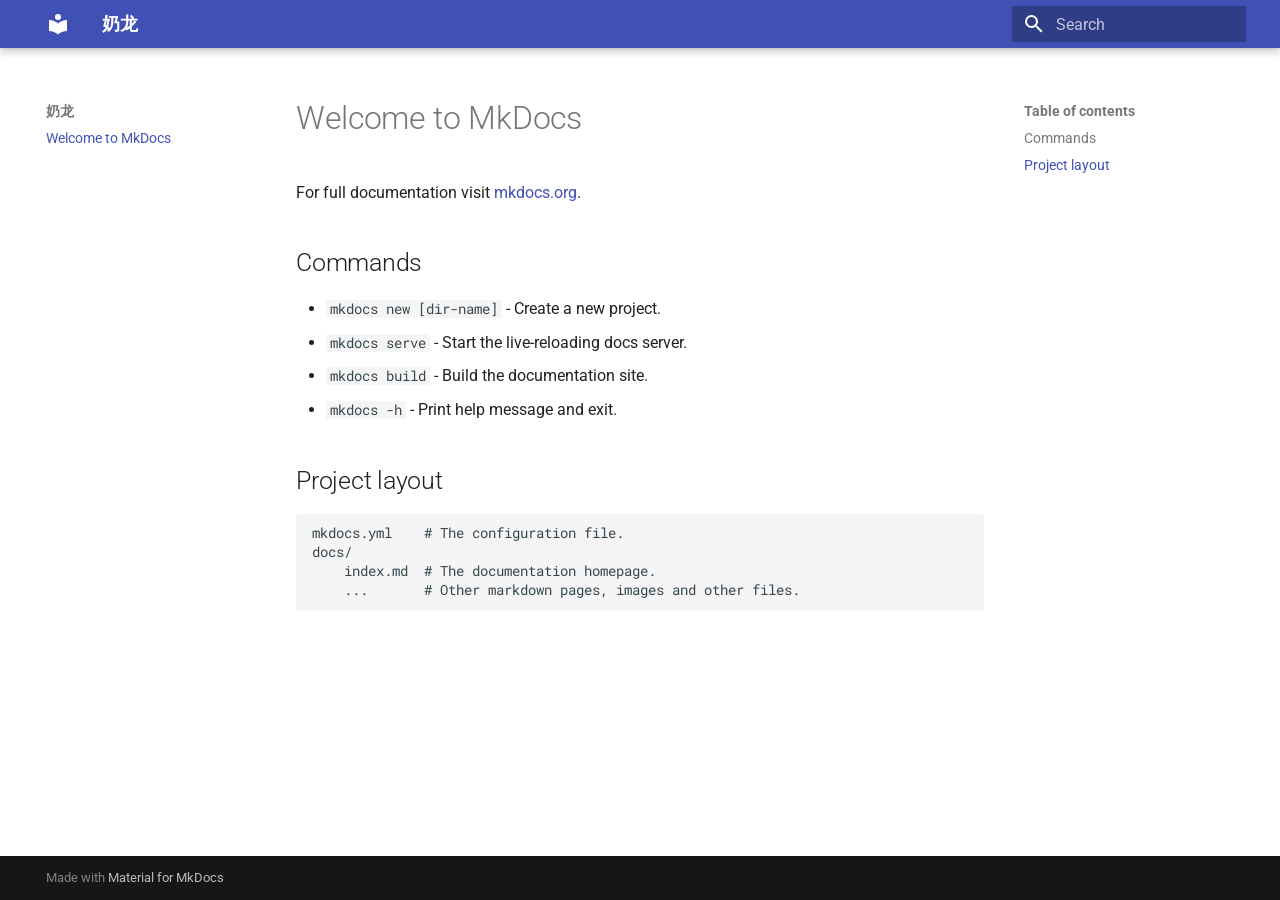
==== index.html @ 329e3f60 "Deployed 89d21f0 with MkDocs version: 1.6.1" ====
<!doctype html>
<html lang="en" class="no-js">
  <head>
    
      <meta charset="utf-8">
      <meta name="viewport" content="width=device-width,initial-scale=1">
      
      
      
      
      
      
      <link rel="icon" href="assets/images/favicon.png">
      <meta name="generator" content="mkdocs-1.6.1, mkdocs-material-9.6.15">
    
    
      
        <title>奶龙</title>
      
    
    
      <link rel="stylesheet" href="assets/stylesheets/main.342714a4.min.css">
      
      


    
    
      
    
    
      
        
        
        <link rel="preconnect" href="https://fonts.gstatic.com" crossorigin>
        <link rel="stylesheet" href="https://fonts.googleapis.com/css?family=Roboto:300,300i,400,400i,700,700i%7CRoboto+Mono:400,400i,700,700i&display=fallback">
        <style>:root{--md-text-font:"Roboto";--md-code-font:"Roboto Mono"}</style>
      
    
    
    <script>__md_scope=new URL(".",location),__md_hash=e=>[...e].reduce(((e,_)=>(e<<5)-e+_.charCodeAt(0)),0),__md_get=(e,_=localStorage,t=__md_scope)=>JSON.parse(_.getItem(t.pathname+"."+e)),__md_set=(e,_,t=localStorage,a=__md_scope)=>{try{t.setItem(a.pathname+"."+e,JSON.stringify(_))}catch(e){}}</script>
    
      

    
    
    
  </head>
  
  
    <body dir="ltr">
  
    
    <input class="md-toggle" data-md-toggle="drawer" type="checkbox" id="__drawer" autocomplete="off">
    <input class="md-toggle" data-md-toggle="search" type="checkbox" id="__search" autocomplete="off">
    <label class="md-overlay" for="__drawer"></label>
    <div data-md-component="skip">
      
        
        <a href="#welcome-to-mkdocs" class="md-skip">
          Skip to content
        </a>
      
    </div>
    <div data-md-component="announce">
      
    </div>
    
    
      

  

<header class="md-header md-header--shadow" data-md-component="header">
  <nav class="md-header__inner md-grid" aria-label="Header">
    <a href="." title="奶龙" class="md-header__button md-logo" aria-label="奶龙" data-md-component="logo">
      
  
  <svg xmlns="http://www.w3.org/2000/svg" viewBox="0 0 24 24"><path d="M12 8a3 3 0 0 0 3-3 3 3 0 0 0-3-3 3 3 0 0 0-3 3 3 3 0 0 0 3 3m0 3.54C9.64 9.35 6.5 8 3 8v11c3.5 0 6.64 1.35 9 3.54 2.36-2.19 5.5-3.54 9-3.54V8c-3.5 0-6.64 1.35-9 3.54"/></svg>

    </a>
    <label class="md-header__button md-icon" for="__drawer">
      
      <svg xmlns="http://www.w3.org/2000/svg" viewBox="0 0 24 24"><path d="M3 6h18v2H3zm0 5h18v2H3zm0 5h18v2H3z"/></svg>
    </label>
    <div class="md-header__title" data-md-component="header-title">
      <div class="md-header__ellipsis">
        <div class="md-header__topic">
          <span class="md-ellipsis">
            奶龙
          </span>
        </div>
        <div class="md-header__topic" data-md-component="header-topic">
          <span class="md-ellipsis">
            
              Welcome to MkDocs
            
          </span>
        </div>
      </div>
    </div>
    
    
      <script>var palette=__md_get("__palette");if(palette&&palette.color){if("(prefers-color-scheme)"===palette.color.media){var media=matchMedia("(prefers-color-scheme: light)"),input=document.querySelector(media.matches?"[data-md-color-media='(prefers-color-scheme: light)']":"[data-md-color-media='(prefers-color-scheme: dark)']");palette.color.media=input.getAttribute("data-md-color-media"),palette.color.scheme=input.getAttribute("data-md-color-scheme"),palette.color.primary=input.getAttribute("data-md-color-primary"),palette.color.accent=input.getAttribute("data-md-color-accent")}for(var[key,value]of Object.entries(palette.color))document.body.setAttribute("data-md-color-"+key,value)}</script>
    
    
    
      
      
        <label class="md-header__button md-icon" for="__search">
          
          <svg xmlns="http://www.w3.org/2000/svg" viewBox="0 0 24 24"><path d="M9.5 3A6.5 6.5 0 0 1 16 9.5c0 1.61-.59 3.09-1.56 4.23l.27.27h.79l5 5-1.5 1.5-5-5v-.79l-.27-.27A6.52 6.52 0 0 1 9.5 16 6.5 6.5 0 0 1 3 9.5 6.5 6.5 0 0 1 9.5 3m0 2C7 5 5 7 5 9.5S7 14 9.5 14 14 12 14 9.5 12 5 9.5 5"/></svg>
        </label>
        <div class="md-search" data-md-component="search" role="dialog">
  <label class="md-search__overlay" for="__search"></label>
  <div class="md-search__inner" role="search">
    <form class="md-search__form" name="search">
      <input type="text" class="md-search__input" name="query" aria-label="Search" placeholder="Search" autocapitalize="off" autocorrect="off" autocomplete="off" spellcheck="false" data-md-component="search-query" required>
      <label class="md-search__icon md-icon" for="__search">
        
        <svg xmlns="http://www.w3.org/2000/svg" viewBox="0 0 24 24"><path d="M9.5 3A6.5 6.5 0 0 1 16 9.5c0 1.61-.59 3.09-1.56 4.23l.27.27h.79l5 5-1.5 1.5-5-5v-.79l-.27-.27A6.52 6.52 0 0 1 9.5 16 6.5 6.5 0 0 1 3 9.5 6.5 6.5 0 0 1 9.5 3m0 2C7 5 5 7 5 9.5S7 14 9.5 14 14 12 14 9.5 12 5 9.5 5"/></svg>
        
        <svg xmlns="http://www.w3.org/2000/svg" viewBox="0 0 24 24"><path d="M20 11v2H8l5.5 5.5-1.42 1.42L4.16 12l7.92-7.92L13.5 5.5 8 11z"/></svg>
      </label>
      <nav class="md-search__options" aria-label="Search">
        
        <button type="reset" class="md-search__icon md-icon" title="Clear" aria-label="Clear" tabindex="-1">
          
          <svg xmlns="http://www.w3.org/2000/svg" viewBox="0 0 24 24"><path d="M19 6.41 17.59 5 12 10.59 6.41 5 5 6.41 10.59 12 5 17.59 6.41 19 12 13.41 17.59 19 19 17.59 13.41 12z"/></svg>
        </button>
      </nav>
      
    </form>
    <div class="md-search__output">
      <div class="md-search__scrollwrap" tabindex="0" data-md-scrollfix>
        <div class="md-search-result" data-md-component="search-result">
          <div class="md-search-result__meta">
            Initializing search
          </div>
          <ol class="md-search-result__list" role="presentation"></ol>
        </div>
      </div>
    </div>
  </div>
</div>
      
    
    
  </nav>
  
</header>
    
    <div class="md-container" data-md-component="container">
      
      
        
          
        
      
      <main class="md-main" data-md-component="main">
        <div class="md-main__inner md-grid">
          
            
              
              <div class="md-sidebar md-sidebar--primary" data-md-component="sidebar" data-md-type="navigation" >
                <div class="md-sidebar__scrollwrap">
                  <div class="md-sidebar__inner">
                    



<nav class="md-nav md-nav--primary" aria-label="Navigation" data-md-level="0">
  <label class="md-nav__title" for="__drawer">
    <a href="." title="奶龙" class="md-nav__button md-logo" aria-label="奶龙" data-md-component="logo">
      
  
  <svg xmlns="http://www.w3.org/2000/svg" viewBox="0 0 24 24"><path d="M12 8a3 3 0 0 0 3-3 3 3 0 0 0-3-3 3 3 0 0 0-3 3 3 3 0 0 0 3 3m0 3.54C9.64 9.35 6.5 8 3 8v11c3.5 0 6.64 1.35 9 3.54 2.36-2.19 5.5-3.54 9-3.54V8c-3.5 0-6.64 1.35-9 3.54"/></svg>

    </a>
    奶龙
  </label>
  
  <ul class="md-nav__list" data-md-scrollfix>
    
      
      
  
  
    
  
  
  
    <li class="md-nav__item md-nav__item--active">
      
      <input class="md-nav__toggle md-toggle" type="checkbox" id="__toc">
      
      
        
      
      
        <label class="md-nav__link md-nav__link--active" for="__toc">
          
  
  
  <span class="md-ellipsis">
    Welcome to MkDocs
    
  </span>
  

          <span class="md-nav__icon md-icon"></span>
        </label>
      
      <a href="." class="md-nav__link md-nav__link--active">
        
  
  
  <span class="md-ellipsis">
    Welcome to MkDocs
    
  </span>
  

      </a>
      
        

<nav class="md-nav md-nav--secondary" aria-label="Table of contents">
  
  
  
    
  
  
    <label class="md-nav__title" for="__toc">
      <span class="md-nav__icon md-icon"></span>
      Table of contents
    </label>
    <ul class="md-nav__list" data-md-component="toc" data-md-scrollfix>
      
        <li class="md-nav__item">
  <a href="#commands" class="md-nav__link">
    <span class="md-ellipsis">
      Commands
    </span>
  </a>
  
</li>
      
        <li class="md-nav__item">
  <a href="#project-layout" class="md-nav__link">
    <span class="md-ellipsis">
      Project layout
    </span>
  </a>
  
</li>
      
    </ul>
  
</nav>
      
    </li>
  

    
  </ul>
</nav>
                  </div>
                </div>
              </div>
            
            
              
              <div class="md-sidebar md-sidebar--secondary" data-md-component="sidebar" data-md-type="toc" >
                <div class="md-sidebar__scrollwrap">
                  <div class="md-sidebar__inner">
                    

<nav class="md-nav md-nav--secondary" aria-label="Table of contents">
  
  
  
    
  
  
    <label class="md-nav__title" for="__toc">
      <span class="md-nav__icon md-icon"></span>
      Table of contents
    </label>
    <ul class="md-nav__list" data-md-component="toc" data-md-scrollfix>
      
        <li class="md-nav__item">
  <a href="#commands" class="md-nav__link">
    <span class="md-ellipsis">
      Commands
    </span>
  </a>
  
</li>
      
        <li class="md-nav__item">
  <a href="#project-layout" class="md-nav__link">
    <span class="md-ellipsis">
      Project layout
    </span>
  </a>
  
</li>
      
    </ul>
  
</nav>
                  </div>
                </div>
              </div>
            
          
          
            <div class="md-content" data-md-component="content">
              <article class="md-content__inner md-typeset">
                
                  



<h1 id="welcome-to-mkdocs">Welcome to MkDocs</h1>
<p>For full documentation visit <a href="https://www.mkdocs.org">mkdocs.org</a>.</p>
<h2 id="commands">Commands</h2>
<ul>
<li><code>mkdocs new [dir-name]</code> - Create a new project.</li>
<li><code>mkdocs serve</code> - Start the live-reloading docs server.</li>
<li><code>mkdocs build</code> - Build the documentation site.</li>
<li><code>mkdocs -h</code> - Print help message and exit.</li>
</ul>
<h2 id="project-layout">Project layout</h2>
<pre><code>mkdocs.yml    # The configuration file.
docs/
    index.md  # The documentation homepage.
    ...       # Other markdown pages, images and other files.
</code></pre>












                
              </article>
            </div>
          
          
<script>var target=document.getElementById(location.hash.slice(1));target&&target.name&&(target.checked=target.name.startsWith("__tabbed_"))</script>
        </div>
        
      </main>
      
        <footer class="md-footer">
  
  <div class="md-footer-meta md-typeset">
    <div class="md-footer-meta__inner md-grid">
      <div class="md-copyright">
  
  
    Made with
    <a href="https://squidfunk.github.io/mkdocs-material/" target="_blank" rel="noopener">
      Material for MkDocs
    </a>
  
</div>
      
    </div>
  </div>
</footer>
      
    </div>
    <div class="md-dialog" data-md-component="dialog">
      <div class="md-dialog__inner md-typeset"></div>
    </div>
    
    
    
      
      <script id="__config" type="application/json">{"base": ".", "features": [], "search": "assets/javascripts/workers/search.d50fe291.min.js", "tags": null, "translations": {"clipboard.copied": "Copied to clipboard", "clipboard.copy": "Copy to clipboard", "search.result.more.one": "1 more on this page", "search.result.more.other": "# more on this page", "search.result.none": "No matching documents", "search.result.one": "1 matching document", "search.result.other": "# matching documents", "search.result.placeholder": "Type to start searching", "search.result.term.missing": "Missing", "select.version": "Select version"}, "version": null}</script>
    
    
      <script src="assets/javascripts/bundle.56ea9cef.min.js"></script>
      
    
  </body>
</html>
---- assets/stylesheets/main.342714a4.min.css ----
@charset "UTF-8";html{-webkit-text-size-adjust:none;-moz-text-size-adjust:none;text-size-adjust:none;box-sizing:border-box}*,:after,:before{box-sizing:inherit}@media (prefers-reduced-motion){*,:after,:before{transition:none!important}}body{margin:0}a,button,input,label{-webkit-tap-highlight-color:transparent}a{color:inherit;text-decoration:none}hr{border:0;box-sizing:initial;display:block;height:.05rem;overflow:visible;padding:0}small{font-size:80%}sub,sup{line-height:1em}img{border-style:none}table{border-collapse:initial;border-spacing:0}td,th{font-weight:400;vertical-align:top}button{background:#0000;border:0;font-family:inherit;font-size:inherit;margin:0;padding:0}input{border:0;outline:none}:root{--md-primary-fg-color:#4051b5;--md-primary-fg-color--light:#5d6cc0;--md-primary-fg-color--dark:#303fa1;--md-primary-bg-color:#fff;--md-primary-bg-color--light:#ffffffb3;--md-accent-fg-color:#526cfe;--md-accent-fg-color--transparent:#526cfe1a;--md-accent-bg-color:#fff;--md-accent-bg-color--light:#ffffffb3}[data-md-color-scheme=default]{color-scheme:light}[data-md-color-scheme=default] img[src$="#gh-dark-mode-only"],[data-md-color-scheme=default] img[src$="#only-dark"]{display:none}:root,[data-md-color-scheme=default]{--md-hue:225deg;--md-default-fg-color:#000000de;--md-default-fg-color--light:#0000008a;--md-default-fg-color--lighter:#00000052;--md-default-fg-color--lightest:#00000012;--md-default-bg-color:#fff;--md-default-bg-color--light:#ffffffb3;--md-default-bg-color--lighter:#ffffff4d;--md-default-bg-color--lightest:#ffffff1f;--md-code-fg-color:#36464e;--md-code-bg-color:#f5f5f5;--md-code-hl-color:#4287ff;--md-code-hl-color--light:#4287ff1a;--md-code-hl-number-color:#d52a2a;--md-code-hl-special-color:#db1457;--md-code-hl-function-color:#a846b9;--md-code-hl-constant-color:#6e59d9;--md-code-hl-keyword-color:#3f6ec6;--md-code-hl-string-color:#1c7d4d;--md-code-hl-name-color:var(--md-code-fg-color);--md-code-hl-operator-color:var(--md-default-fg-color--light);--md-code-hl-punctuation-color:var(--md-default-fg-color--light);--md-code-hl-comment-color:var(--md-default-fg-color--light);--md-code-hl-generic-color:var(--md-default-fg-color--light);--md-code-hl-variable-color:var(--md-default-fg-color--light);--md-typeset-color:var(--md-default-fg-color);--md-typeset-a-color:var(--md-primary-fg-color);--md-typeset-del-color:#f5503d26;--md-typeset-ins-color:#0bd57026;--md-typeset-kbd-color:#fafafa;--md-typeset-kbd-accent-color:#fff;--md-typeset-kbd-border-color:#b8b8b8;--md-typeset-mark-color:#ffff0080;--md-typeset-table-color:#0000001f;--md-typeset-table-color--light:rgba(0,0,0,.035);--md-admonition-fg-color:var(--md-default-fg-color);--md-admonition-bg-color:var(--md-default-bg-color);--md-warning-fg-color:#000000de;--md-warning-bg-color:#ff9;--md-footer-fg-color:#fff;--md-footer-fg-color--light:#ffffffb3;--md-footer-fg-color--lighter:#ffffff73;--md-footer-bg-color:#000000de;--md-footer-bg-color--dark:#00000052;--md-shadow-z1:0 0.2rem 0.5rem #0000000d,0 0 0.05rem #0000001a;--md-shadow-z2:0 0.2rem 0.5rem #0000001a,0 0 0.05rem #00000040;--md-shadow-z3:0 0.2rem 0.5rem #0003,0 0 0.05rem #00000059}.md-icon svg{fill:currentcolor;display:block;height:1.2rem;width:1.2rem}body{-webkit-font-smoothing:antialiased;-moz-osx-font-smoothing:grayscale;--md-text-font-family:var(--md-text-font,_),-apple-system,BlinkMacSystemFont,Helvetica,Arial,sans-serif;--md-code-font-family:var(--md-code-font,_),SFMono-Regular,Consolas,Menlo,monospace}aside,body,input{font-feature-settings:"kern","liga";color:var(--md-typeset-color);font-family:var(--md-text-font-family)}code,kbd,pre{font-feature-settings:"kern";font-family:var(--md-code-font-family)}:root{--md-typeset-table-sort-icon:url('data:image/svg+xml;charset=utf-8,<svg xmlns="http://www.w3.org/2000/svg" viewBox="0 0 24 24"><path d="m18 21-4-4h3V7h-3l4-4 4 4h-3v10h3M2 19v-2h10v2M2 13v-2h7v2M2 7V5h4v2z"/></svg>');--md-typeset-table-sort-icon--asc:url('data:image/svg+xml;charset=utf-8,<svg xmlns="http://www.w3.org/2000/svg" viewBox="0 0 24 24"><path d="M19 17h3l-4 4-4-4h3V3h2M2 17h10v2H2M6 5v2H2V5m0 6h7v2H2z"/></svg>');--md-typeset-table-sort-icon--desc:url('data:image/svg+xml;charset=utf-8,<svg xmlns="http://www.w3.org/2000/svg" viewBox="0 0 24 24"><path d="M19 7h3l-4-4-4 4h3v14h2M2 17h10v2H2M6 5v2H2V5m0 6h7v2H2z"/></svg>')}.md-typeset{-webkit-print-color-adjust:exact;color-adjust:exact;font-size:.8rem;line-height:1.6;overflow-wrap:break-word}@media print{.md-typeset{font-size:.68rem}}.md-typeset blockquote,.md-typeset dl,.md-typeset figure,.md-typeset ol,.md-typeset pre,.md-typeset ul{margin-bottom:1em;margin-top:1em}.md-typeset h1{color:var(--md-default-fg-color--light);font-size:2em;line-height:1.3;margin:0 0 1.25em}.md-typeset h1,.md-typeset h2{font-weight:300;letter-spacing:-.01em}.md-typeset h2{font-size:1.5625em;line-height:1.4;margin:1.6em 0 .64em}.md-typeset h3{font-size:1.25em;font-weight:400;letter-spacing:-.01em;line-height:1.5;margin:1.6em 0 .8em}.md-typeset h2+h3{margin-top:.8em}.md-typeset h4{font-weight:700;letter-spacing:-.01em;margin:1em 0}.md-typeset h5,.md-typeset h6{color:var(--md-default-fg-color--light);font-size:.8em;font-weight:700;letter-spacing:-.01em;margin:1.25em 0}.md-typeset h5{text-transform:uppercase}.md-typeset h5 code{text-transform:none}.md-typeset hr{border-bottom:.05rem solid var(--md-default-fg-color--lightest);display:flow-root;margin:1.5em 0}.md-typeset a{color:var(--md-typeset-a-color);word-break:break-word}.md-typeset a,.md-typeset a:before{transition:color 125ms}.md-typeset a:focus,.md-typeset a:hover{color:var(--md-accent-fg-color)}.md-typeset a:focus code,.md-typeset a:hover code{background-color:var(--md-accent-fg-color--transparent)}.md-typeset a code{color:currentcolor;transition:background-color 125ms}.md-typeset a.focus-visible{outline-color:var(--md-accent-fg-color);outline-offset:.2rem}.md-typeset code,.md-typeset kbd,.md-typeset pre{color:var(--md-code-fg-color);direction:ltr;font-variant-ligatures:none}@media print{.md-typeset code,.md-typeset kbd,.md-typeset pre{white-space:pre-wrap}}.md-typeset code{background-color:var(--md-code-bg-color);border-radius:.1rem;-webkit-box-decoration-break:clone;box-decoration-break:clone;font-size:.85em;padding:0 .2941176471em;word-break:break-word}.md-typeset code:not(.focus-visible){-webkit-tap-highlight-color:transparent;outline:none}.md-typeset pre{display:flow-root;line-height:1.4;position:relative}.md-typeset pre>code{-webkit-box-decoration-break:slice;box-decoration-break:slice;box-shadow:none;display:block;margin:0;outline-color:var(--md-accent-fg-color);overflow:auto;padding:.7720588235em 1.1764705882em;scrollbar-color:var(--md-default-fg-color--lighter) #0000;scrollbar-width:thin;touch-action:auto;word-break:normal}.md-typeset pre>code:hover{scrollbar-color:var(--md-accent-fg-color) #0000}.md-typeset pre>code::-webkit-scrollbar{height:.2rem;width:.2rem}.md-typeset pre>code::-webkit-scrollbar-thumb{background-color:var(--md-default-fg-color--lighter)}.md-typeset pre>code::-webkit-scrollbar-thumb:hover{background-color:var(--md-accent-fg-color)}.md-typeset kbd{background-color:var(--md-typeset-kbd-color);border-radius:.1rem;box-shadow:0 .1rem 0 .05rem var(--md-typeset-kbd-border-color),0 .1rem 0 var(--md-typeset-kbd-border-color),0 -.1rem .2rem var(--md-typeset-kbd-accent-color) inset;color:var(--md-default-fg-color);display:inline-block;font-size:.75em;padding:0 .6666666667em;vertical-align:text-top;word-break:break-word}.md-typeset mark{background-color:var(--md-typeset-mark-color);-webkit-box-decoration-break:clone;box-decoration-break:clone;color:inherit;word-break:break-word}.md-typeset abbr{border-bottom:.05rem dotted var(--md-default-fg-color--light);cursor:help;text-decoration:none}.md-typeset small{opacity:.75}[dir=ltr] .md-typeset sub,[dir=ltr] .md-typeset sup{margin-left:.078125em}[dir=rtl] .md-typeset sub,[dir=rtl] .md-typeset sup{margin-right:.078125em}[dir=ltr] .md-typeset blockquote{padding-left:.6rem}[dir=rtl] .md-typeset blockquote{padding-right:.6rem}[dir=ltr] .md-typeset blockquote{border-left:.2rem solid var(--md-default-fg-color--lighter)}[dir=rtl] .md-typeset blockquote{border-right:.2rem solid var(--md-default-fg-color--lighter)}.md-typeset blockquote{color:var(--md-default-fg-color--light);margin-left:0;margin-right:0}.md-typeset ul{list-style-type:disc}.md-typeset ul[type]{list-style-type:revert-layer}[dir=ltr] .md-typeset ol,[dir=ltr] .md-typeset ul{margin-left:.625em}[dir=rtl] .md-typeset ol,[dir=rtl] .md-typeset ul{margin-right:.625em}.md-typeset ol,.md-typeset ul{padding:0}.md-typeset ol:not([hidden]),.md-typeset ul:not([hidden]){display:flow-root}.md-typeset ol ol,.md-typeset ul ol{list-style-type:lower-alpha}.md-typeset ol ol ol,.md-typeset ul ol ol{list-style-type:lower-roman}.md-typeset ol ol ol ol,.md-typeset ul ol ol ol{list-style-type:upper-alpha}.md-typeset ol ol ol ol ol,.md-typeset ul ol ol ol ol{list-style-type:upper-roman}.md-typeset ol[type],.md-typeset ul[type]{list-style-type:revert-layer}[dir=ltr] .md-typeset ol li,[dir=ltr] .md-typeset ul li{margin-left:1.25em}[dir=rtl] .md-typeset ol li,[dir=rtl] .md-typeset ul li{margin-right:1.25em}.md-typeset ol li,.md-typeset ul li{margin-bottom:.5em}.md-typeset ol li blockquote,.md-typeset ol li p,.md-typeset ul li blockquote,.md-typeset ul li p{margin:.5em 0}.md-typeset ol li:last-child,.md-typeset ul li:last-child{margin-bottom:0}[dir=ltr] .md-typeset ol li ol,[dir=ltr] .md-typeset ol li ul,[dir=ltr] .md-typeset ul li ol,[dir=ltr] .md-typeset ul li ul{margin-left:.625em}[dir=rtl] .md-typeset ol li ol,[dir=rtl] .md-typeset ol li ul,[dir=rtl] .md-typeset ul li ol,[dir=rtl] .md-typeset ul li ul{margin-right:.625em}.md-typeset ol li ol,.md-typeset ol li ul,.md-typeset ul li ol,.md-typeset ul li ul{margin-bottom:.5em;margin-top:.5em}[dir=ltr] .md-typeset dd{margin-left:1.875em}[dir=rtl] .md-typeset dd{margin-right:1.875em}.md-typeset dd{margin-bottom:1.5em;margin-top:1em}.md-typeset img,.md-typeset svg,.md-typeset video{height:auto;max-width:100%}.md-typeset img[align=left]{margin:1em 1em 1em 0}.md-typeset img[align=right]{margin:1em 0 1em 1em}.md-typeset img[align]:only-child{margin-top:0}.md-typeset figure{display:flow-root;margin:1em auto;max-width:100%;text-align:center;width:-moz-fit-content;width:fit-content}.md-typeset figure img{display:block;margin:0 auto}.md-typeset figcaption{font-style:italic;margin:1em auto;max-width:24rem}.md-typeset iframe{max-width:100%}.md-typeset table:not([class]){background-color:var(--md-default-bg-color);border:.05rem solid var(--md-typeset-table-color);border-radius:.1rem;display:inline-block;font-size:.64rem;max-width:100%;overflow:auto;touch-action:auto}@media print{.md-typeset table:not([class]){display:table}}.md-typeset table:not([class])+*{margin-top:1.5em}.md-typeset table:not([class]) td>:first-child,.md-typeset table:not([class]) th>:first-child{margin-top:0}.md-typeset table:not([class]) td>:last-child,.md-typeset table:not([class]) th>:last-child{margin-bottom:0}.md-typeset table:not([class]) td:not([align]),.md-typeset table:not([class]) th:not([align]){text-align:left}[dir=rtl] .md-typeset table:not([class]) td:not([align]),[dir=rtl] .md-typeset table:not([class]) th:not([align]){text-align:right}.md-typeset table:not([class]) th{font-weight:700;min-width:5rem;padding:.9375em 1.25em;vertical-align:top}.md-typeset table:not([class]) td{border-top:.05rem solid var(--md-typeset-table-color);padding:.9375em 1.25em;vertical-align:top}.md-typeset table:not([class]) tbody tr{transition:background-color 125ms}.md-typeset table:not([class]) tbody tr:hover{background-color:var(--md-typeset-table-color--light);box-shadow:0 .05rem 0 var(--md-default-bg-color) inset}.md-typeset table:not([class]) a{word-break:normal}.md-typeset table th[role=columnheader]{cursor:pointer}[dir=ltr] .md-typeset table th[role=columnheader]:after{margin-left:.5em}[dir=rtl] .md-typeset table th[role=columnheader]:after{margin-right:.5em}.md-typeset table th[role=columnheader]:after{content:"";display:inline-block;height:1.2em;-webkit-mask-image:var(--md-typeset-table-sort-icon);mask-image:var(--md-typeset-table-sort-icon);-webkit-mask-repeat:no-repeat;mask-repeat:no-repeat;-webkit-mask-size:contain;mask-size:contain;transition:background-color 125ms;vertical-align:text-bottom;width:1.2em}.md-typeset table th[role=columnheader]:hover:after{background-color:var(--md-default-fg-color--lighter)}.md-typeset table th[role=columnheader][aria-sort=ascending]:after{background-color:var(--md-default-fg-color--light);-webkit-mask-image:var(--md-typeset-table-sort-icon--asc);mask-image:var(--md-typeset-table-sort-icon--asc)}.md-typeset table th[role=columnheader][aria-sort=descending]:after{background-color:var(--md-default-fg-color--light);-webkit-mask-image:var(--md-typeset-table-sort-icon--desc);mask-image:var(--md-typeset-table-sort-icon--desc)}.md-typeset__scrollwrap{margin:1em -.8rem;overflow-x:auto;touch-action:auto}.md-typeset__table{display:inline-block;margin-bottom:.5em;padding:0 .8rem}@media print{.md-typeset__table{display:block}}html .md-typeset__table table{display:table;margin:0;overflow:hidden;width:100%}@media screen and (max-width:44.984375em){.md-content__inner>pre{margin:1em -.8rem}.md-content__inner>pre code{border-radius:0}}.md-typeset .md-author{border-radius:100%;display:block;flex-shrink:0;height:1.6rem;overflow:hidden;position:relative;transition:color 125ms,transform 125ms;width:1.6rem}.md-typeset .md-author img{display:block}.md-typeset .md-author--more{background:var(--md-default-fg-color--lightest);color:var(--md-default-fg-color--lighter);font-size:.6rem;font-weight:700;line-height:1.6rem;text-align:center}.md-typeset .md-author--long{height:2.4rem;width:2.4rem}.md-typeset a.md-author{transform:scale(1)}.md-typeset a.md-author img{border-radius:100%;filter:grayscale(100%) opacity(75%);transition:filter 125ms}.md-typeset a.md-author:focus,.md-typeset a.md-author:hover{transform:scale(1.1);z-index:1}.md-typeset a.md-author:focus img,.md-typeset a.md-author:hover img{filter:grayscale(0)}.md-banner{background-color:var(--md-footer-bg-color);color:var(--md-footer-fg-color);overflow:auto}@media print{.md-banner{display:none}}.md-banner--warning{background-color:var(--md-warning-bg-color);color:var(--md-warning-fg-color)}.md-banner__inner{font-size:.7rem;margin:.6rem auto;padding:0 .8rem}[dir=ltr] .md-banner__button{float:right}[dir=rtl] .md-banner__button{float:left}.md-banner__button{color:inherit;cursor:pointer;transition:opacity .25s}.no-js .md-banner__button{display:none}.md-banner__button:hover{opacity:.7}html{font-size:125%;height:100%;overflow-x:hidden}@media screen and (min-width:100em){html{font-size:137.5%}}@media screen and (min-width:125em){html{font-size:150%}}body{background-color:var(--md-default-bg-color);display:flex;flex-direction:column;font-size:.5rem;min-height:100%;position:relative;width:100%}@media print{body{display:block}}@media screen and (max-width:59.984375em){body[data-md-scrolllock]{position:fixed}}.md-grid{margin-left:auto;margin-right:auto;max-width:61rem}.md-container{display:flex;flex-direction:column;flex-grow:1}@media print{.md-container{display:block}}.md-main{flex-grow:1}.md-main__inner{display:flex;height:100%;margin-top:1.5rem}.md-ellipsis{overflow:hidden;text-overflow:ellipsis}.md-toggle{display:none}.md-option{height:0;opacity:0;position:absolute;width:0}.md-option:checked+label:not([hidden]){display:block}.md-option.focus-visible+label{outline-color:var(--md-accent-fg-color);outline-style:auto}.md-skip{background-color:var(--md-default-fg-color);border-radius:.1rem;color:var(--md-default-bg-color);font-size:.64rem;margin:.5rem;opacity:0;outline-color:var(--md-accent-fg-color);padding:.3rem .5rem;position:fixed;transform:translateY(.4rem);z-index:-1}.md-skip:focus{opacity:1;transform:translateY(0);transition:transform .25s cubic-bezier(.4,0,.2,1),opacity 175ms 75ms;z-index:10}@page{margin:25mm}:root{--md-clipboard-icon:url('data:image/svg+xml;charset=utf-8,<svg xmlns="http://www.w3.org/2000/svg" viewBox="0 0 24 24"><path d="M19 21H8V7h11m0-2H8a2 2 0 0 0-2 2v14a2 2 0 0 0 2 2h11a2 2 0 0 0 2-2V7a2 2 0 0 0-2-2m-3-4H4a2 2 0 0 0-2 2v14h2V3h12z"/></svg>')}.md-clipboard{border-radius:.1rem;color:var(--md-default-fg-color--lightest);cursor:pointer;height:1.5em;outline-color:var(--md-accent-fg-color);outline-offset:.1rem;position:absolute;right:.5em;top:.5em;transition:color .25s;width:1.5em;z-index:1}@media print{.md-clipboard{display:none}}.md-clipboard:not(.focus-visible){-webkit-tap-highlight-color:transparent;outline:none}:hover>.md-clipboard{color:var(--md-default-fg-color--light)}.md-clipboard:focus,.md-clipboard:hover{color:var(--md-accent-fg-color)}.md-clipboard:after{background-color:currentcolor;content:"";display:block;height:1.125em;margin:0 auto;-webkit-mask-image:var(--md-clipboard-icon);mask-image:var(--md-clipboard-icon);-webkit-mask-position:center;mask-position:center;-webkit-mask-repeat:no-repeat;mask-repeat:no-repeat;-webkit-mask-size:contain;mask-size:contain;width:1.125em}.md-clipboard--inline{cursor:pointer}.md-clipboard--inline code{transition:color .25s,background-color .25s}.md-clipboard--inline:focus code,.md-clipboard--inline:hover code{background-color:var(--md-accent-fg-color--transparent);color:var(--md-accent-fg-color)}.md-typeset .md-code__content{display:grid}@keyframes consent{0%{opacity:0;transform:translateY(100%)}to{opacity:1;transform:translateY(0)}}@keyframes overlay{0%{opacity:0}to{opacity:1}}.md-consent__overlay{animation:overlay .25s both;-webkit-backdrop-filter:blur(.1rem);backdrop-filter:blur(.1rem);background-color:#0000008a;height:100%;opacity:1;position:fixed;top:0;width:100%;z-index:5}.md-consent__inner{animation:consent .5s cubic-bezier(.1,.7,.1,1) both;background-color:var(--md-default-bg-color);border:0;border-radius:.1rem;bottom:0;box-shadow:0 0 .2rem #0000001a,0 .2rem .4rem #0003;max-height:100%;overflow:auto;padding:0;position:fixed;width:100%;z-index:5}.md-consent__form{padding:.8rem}.md-consent__settings{display:none;margin:1em 0}input:checked+.md-consent__settings{display:block}.md-consent__controls{margin-bottom:.8rem}.md-typeset .md-consent__controls .md-button{display:inline}@media screen and (max-width:44.984375em){.md-typeset .md-consent__controls .md-button{display:block;margin-top:.4rem;text-align:center;width:100%}}.md-consent label{cursor:pointer}.md-content{flex-grow:1;min-width:0}.md-content__inner{margin:0 .8rem 1.2rem;padding-top:.6rem}@media screen and (min-width:76.25em){[dir=ltr] .md-sidebar--primary:not([hidden])~.md-content>.md-content__inner{margin-left:1.2rem}[dir=ltr] .md-sidebar--secondary:not([hidden])~.md-content>.md-content__inner,[dir=rtl] .md-sidebar--primary:not([hidden])~.md-content>.md-content__inner{margin-right:1.2rem}[dir=rtl] .md-sidebar--secondary:not([hidden])~.md-content>.md-content__inner{margin-left:1.2rem}}.md-content__inner:before{content:"";display:block;height:.4rem}.md-content__inner>:last-child{margin-bottom:0}[dir=ltr] .md-content__button{float:right}[dir=rtl] .md-content__button{float:left}[dir=ltr] .md-content__button{margin-left:.4rem}[dir=rtl] .md-content__button{margin-right:.4rem}.md-content__button{margin:.4rem 0;padding:0}@media print{.md-content__button{display:none}}.md-typeset .md-content__button{color:var(--md-default-fg-color--lighter)}.md-content__button svg{display:inline;vertical-align:top}[dir=rtl] .md-content__button svg{transform:scaleX(-1)}[dir=ltr] .md-dialog{right:.8rem}[dir=rtl] .md-dialog{left:.8rem}.md-dialog{background-color:var(--md-default-fg-color);border-radius:.1rem;bottom:.8rem;box-shadow:var(--md-shadow-z3);min-width:11.1rem;opacity:0;padding:.4rem .6rem;pointer-events:none;position:fixed;transform:translateY(100%);transition:transform 0ms .4s,opacity .4s;z-index:4}@media print{.md-dialog{display:none}}.md-dialog--active{opacity:1;pointer-events:auto;transform:translateY(0);transition:transform .4s cubic-bezier(.075,.85,.175,1),opacity .4s}.md-dialog__inner{color:var(--md-default-bg-color);font-size:.7rem}.md-feedback{margin:2em 0 1em;text-align:center}.md-feedback fieldset{border:none;margin:0;padding:0}.md-feedback__title{font-weight:700;margin:1em auto}.md-feedback__inner{position:relative}.md-feedback__list{display:flex;flex-wrap:wrap;place-content:baseline center;position:relative}.md-feedback__list:hover .md-icon:not(:disabled){color:var(--md-default-fg-color--lighter)}:disabled .md-feedback__list{min-height:1.8rem}.md-feedback__icon{color:var(--md-default-fg-color--light);cursor:pointer;flex-shrink:0;margin:0 .1rem;transition:color 125ms}.md-feedback__icon:not(:disabled).md-icon:hover{color:var(--md-accent-fg-color)}.md-feedback__icon:disabled{color:var(--md-default-fg-color--lightest);pointer-events:none}.md-feedback__note{opacity:0;position:relative;transform:translateY(.4rem);transition:transform .4s cubic-bezier(.1,.7,.1,1),opacity .15s}.md-feedback__note>*{margin:0 auto;max-width:16rem}:disabled .md-feedback__note{opacity:1;transform:translateY(0)}@media print{.md-feedback{display:none}}.md-footer{background-color:var(--md-footer-bg-color);color:var(--md-footer-fg-color)}@media print{.md-footer{display:none}}.md-footer__inner{justify-content:space-between;overflow:auto;padding:.2rem}.md-footer__inner:not([hidden]){display:flex}.md-footer__link{align-items:end;display:flex;flex-grow:0.01;margin-bottom:.4rem;margin-top:1rem;max-width:100%;outline-color:var(--md-accent-fg-color);overflow:hidden;transition:opacity .25s}.md-footer__link:focus,.md-footer__link:hover{opacity:.7}[dir=rtl] .md-footer__link svg{transform:scaleX(-1)}@media screen and (max-width:44.984375em){.md-footer__link--prev{flex-shrink:0}.md-footer__link--prev .md-footer__title{display:none}}[dir=ltr] .md-footer__link--next{margin-left:auto}[dir=rtl] .md-footer__link--next{margin-right:auto}.md-footer__link--next{text-align:right}[dir=rtl] .md-footer__link--next{text-align:left}.md-footer__title{flex-grow:1;font-size:.9rem;margin-bottom:.7rem;max-width:calc(100% - 2.4rem);padding:0 1rem;white-space:nowrap}.md-footer__button{margin:.2rem;padding:.4rem}.md-footer__direction{font-size:.64rem;opacity:.7}.md-footer-meta{background-color:var(--md-footer-bg-color--dark)}.md-footer-meta__inner{display:flex;flex-wrap:wrap;justify-content:space-between;padding:.2rem}html .md-footer-meta.md-typeset a{color:var(--md-footer-fg-color--light)}html .md-footer-meta.md-typeset a:focus,html .md-footer-meta.md-typeset a:hover{color:var(--md-footer-fg-color)}.md-copyright{color:var(--md-footer-fg-color--lighter);font-size:.64rem;margin:auto .6rem;padding:.4rem 0;width:100%}@media screen and (min-width:45em){.md-copyright{width:auto}}.md-copyright__highlight{color:var(--md-footer-fg-color--light)}.md-social{display:inline-flex;gap:.2rem;margin:0 .4rem;padding:.2rem 0 .6rem}@media screen and (min-width:45em){.md-social{padding:.6rem 0}}.md-social__link{display:inline-block;height:1.6rem;text-align:center;width:1.6rem}.md-social__link:before{line-height:1.9}.md-social__link svg{fill:currentcolor;max-height:.8rem;vertical-align:-25%}.md-typeset .md-button{border:.1rem solid;border-radius:.1rem;color:var(--md-primary-fg-color);cursor:pointer;display:inline-block;font-weight:700;padding:.625em 2em;transition:color 125ms,background-color 125ms,border-color 125ms}.md-typeset .md-button--primary{background-color:var(--md-primary-fg-color);border-color:var(--md-primary-fg-color);color:var(--md-primary-bg-color)}.md-typeset .md-button:focus,.md-typeset .md-button:hover{background-color:var(--md-accent-fg-color);border-color:var(--md-accent-fg-color);color:var(--md-accent-bg-color)}[dir=ltr] .md-typeset .md-input{border-top-left-radius:.1rem}[dir=ltr] .md-typeset .md-input,[dir=rtl] .md-typeset .md-input{border-top-right-radius:.1rem}[dir=rtl] .md-typeset .md-input{border-top-left-radius:.1rem}.md-typeset .md-input{border-bottom:.1rem solid var(--md-default-fg-color--lighter);box-shadow:var(--md-shadow-z1);font-size:.8rem;height:1.8rem;padding:0 .6rem;transition:border .25s,box-shadow .25s}.md-typeset .md-input:focus,.md-typeset .md-input:hover{border-bottom-color:var(--md-accent-fg-color);box-shadow:var(--md-shadow-z2)}.md-typeset .md-input--stretch{width:100%}.md-header{background-color:var(--md-primary-fg-color);box-shadow:0 0 .2rem #0000,0 .2rem .4rem #0000;color:var(--md-primary-bg-color);display:block;left:0;position:sticky;right:0;top:0;z-index:4}@media print{.md-header{display:none}}.md-header[hidden]{transform:translateY(-100%);transition:transform .25s cubic-bezier(.8,0,.6,1),box-shadow .25s}.md-header--shadow{box-shadow:0 0 .2rem #0000001a,0 .2rem .4rem #0003;transition:transform .25s cubic-bezier(.1,.7,.1,1),box-shadow .25s}.md-header__inner{align-items:center;display:flex;padding:0 .2rem}.md-header__button{color:currentcolor;cursor:pointer;margin:.2rem;outline-color:var(--md-accent-fg-color);padding:.4rem;position:relative;transition:opacity .25s;vertical-align:middle;z-index:1}.md-header__button:hover{opacity:.7}.md-header__button:not([hidden]){display:inline-block}.md-header__button:not(.focus-visible){-webkit-tap-highlight-color:transparent;outline:none}.md-header__button.md-logo{margin:.2rem;padding:.4rem}@media screen and (max-width:76.234375em){.md-header__button.md-logo{display:none}}.md-header__button.md-logo img,.md-header__button.md-logo svg{fill:currentcolor;display:block;height:1.2rem;width:auto}@media screen and (min-width:60em){.md-header__button[for=__search]{display:none}}.no-js .md-header__button[for=__search]{display:none}[dir=rtl] .md-header__button[for=__search] svg{transform:scaleX(-1)}@media screen and (min-width:76.25em){.md-header__button[for=__drawer]{display:none}}.md-header__topic{display:flex;max-width:100%;position:absolute;transition:transform .4s cubic-bezier(.1,.7,.1,1),opacity .15s;white-space:nowrap}.md-header__topic+.md-header__topic{opacity:0;pointer-events:none;transform:translateX(1.25rem);transition:transform .4s cubic-bezier(1,.7,.1,.1),opacity .15s;z-index:-1}[dir=rtl] .md-header__topic+.md-header__topic{transform:translateX(-1.25rem)}.md-header__topic:first-child{font-weight:700}[dir=ltr] .md-header__title{margin-left:1rem;margin-right:.4rem}[dir=rtl] .md-header__title{margin-left:.4rem;margin-right:1rem}.md-header__title{flex-grow:1;font-size:.9rem;height:2.4rem;line-height:2.4rem}.md-header__title--active .md-header__topic{opacity:0;pointer-events:none;transform:translateX(-1.25rem);transition:transform .4s cubic-bezier(1,.7,.1,.1),opacity .15s;z-index:-1}[dir=rtl] .md-header__title--active .md-header__topic{transform:translateX(1.25rem)}.md-header__title--active .md-header__topic+.md-header__topic{opacity:1;pointer-events:auto;transform:translateX(0);transition:transform .4s cubic-bezier(.1,.7,.1,1),opacity .15s;z-index:0}.md-header__title>.md-header__ellipsis{height:100%;position:relative;width:100%}.md-header__option{display:flex;flex-shrink:0;max-width:100%;transition:max-width 0ms .25s,opacity .25s .25s;white-space:nowrap}[data-md-toggle=search]:checked~.md-header .md-header__option{max-width:0;opacity:0;transition:max-width 0ms,opacity 0ms}.md-header__option>input{bottom:0}.md-header__source{display:none}@media screen and (min-width:60em){[dir=ltr] .md-header__source{margin-left:1rem}[dir=rtl] .md-header__source{margin-right:1rem}.md-header__source{display:block;max-width:11.7rem;width:11.7rem}}@media screen and (min-width:76.25em){[dir=ltr] .md-header__source{margin-left:1.4rem}[dir=rtl] .md-header__source{margin-right:1.4rem}}.md-meta{color:var(--md-default-fg-color--light);font-size:.7rem;line-height:1.3}.md-meta__list{display:inline-flex;flex-wrap:wrap;list-style:none;margin:0;padding:0}.md-meta__item:not(:last-child):after{content:"·";margin-left:.2rem;margin-right:.2rem}.md-meta__link{color:var(--md-typeset-a-color)}.md-meta__link:focus,.md-meta__link:hover{color:var(--md-accent-fg-color)}.md-draft{background-color:#ff1744;border-radius:.125em;color:#fff;display:inline-block;font-weight:700;padding-left:.5714285714em;padding-right:.5714285714em}:root{--md-nav-icon--prev:url('data:image/svg+xml;charset=utf-8,<svg xmlns="http://www.w3.org/2000/svg" viewBox="0 0 24 24"><path d="M20 11v2H8l5.5 5.5-1.42 1.42L4.16 12l7.92-7.92L13.5 5.5 8 11z"/></svg>');--md-nav-icon--next:url('data:image/svg+xml;charset=utf-8,<svg xmlns="http://www.w3.org/2000/svg" viewBox="0 0 24 24"><path d="M8.59 16.58 13.17 12 8.59 7.41 10 6l6 6-6 6z"/></svg>');--md-toc-icon:url('data:image/svg+xml;charset=utf-8,<svg xmlns="http://www.w3.org/2000/svg" viewBox="0 0 24 24"><path d="M3 9h14V7H3zm0 4h14v-2H3zm0 4h14v-2H3zm16 0h2v-2h-2zm0-10v2h2V7zm0 6h2v-2h-2z"/></svg>')}.md-nav{font-size:.7rem;line-height:1.3}.md-nav__title{color:var(--md-default-fg-color--light);display:block;font-weight:700;overflow:hidden;padding:0 .6rem;text-overflow:ellipsis}.md-nav__title .md-nav__button{display:none}.md-nav__title .md-nav__button img{height:100%;width:auto}.md-nav__title .md-nav__button.md-logo img,.md-nav__title .md-nav__button.md-logo svg{fill:currentcolor;display:block;height:2.4rem;max-width:100%;object-fit:contain;width:auto}.md-nav__list{list-style:none;margin:0;padding:0}.md-nav__link{align-items:flex-start;display:flex;gap:.4rem;margin-top:.625em;scroll-snap-align:start;transition:color 125ms}.md-nav__link--passed{color:var(--md-default-fg-color--light)}.md-nav__item .md-nav__link--active,.md-nav__item .md-nav__link--active code{color:var(--md-typeset-a-color)}.md-nav__link .md-ellipsis{position:relative}[dir=ltr] .md-nav__link .md-icon:last-child{margin-left:auto}[dir=rtl] .md-nav__link .md-icon:last-child{margin-right:auto}.md-nav__link svg{fill:currentcolor;flex-shrink:0;height:1.3em;position:relative}.md-nav__link[for]:focus,.md-nav__link[for]:hover,.md-nav__link[href]:focus,.md-nav__link[href]:hover{color:var(--md-accent-fg-color);cursor:pointer}.md-nav__link.focus-visible{outline-color:var(--md-accent-fg-color);outline-offset:.2rem}.md-nav--primary .md-nav__link[for=__toc]{display:none}.md-nav--primary .md-nav__link[for=__toc] .md-icon:after{background-color:currentcolor;display:block;height:100%;-webkit-mask-image:var(--md-toc-icon);mask-image:var(--md-toc-icon);width:100%}.md-nav--primary .md-nav__link[for=__toc]~.md-nav{display:none}.md-nav__container>.md-nav__link{margin-top:0}.md-nav__container>.md-nav__link:first-child{flex-grow:1;min-width:0}.md-nav__icon{flex-shrink:0}.md-nav__source{display:none}@media screen and (max-width:76.234375em){.md-nav--primary,.md-nav--primary .md-nav{background-color:var(--md-default-bg-color);display:flex;flex-direction:column;height:100%;left:0;position:absolute;right:0;top:0;z-index:1}.md-nav--primary .md-nav__item,.md-nav--primary .md-nav__title{font-size:.8rem;line-height:1.5}.md-nav--primary .md-nav__title{background-color:var(--md-default-fg-color--lightest);color:var(--md-default-fg-color--light);cursor:pointer;height:5.6rem;line-height:2.4rem;padding:3rem .8rem .2rem;position:relative;white-space:nowrap}[dir=ltr] .md-nav--primary .md-nav__title .md-nav__icon{left:.4rem}[dir=rtl] .md-nav--primary .md-nav__title .md-nav__icon{right:.4rem}.md-nav--primary .md-nav__title .md-nav__icon{display:block;height:1.2rem;margin:.2rem;position:absolute;top:.4rem;width:1.2rem}.md-nav--primary .md-nav__title .md-nav__icon:after{background-color:currentcolor;content:"";display:block;height:100%;-webkit-mask-image:var(--md-nav-icon--prev);mask-image:var(--md-nav-icon--prev);-webkit-mask-position:center;mask-position:center;-webkit-mask-repeat:no-repeat;mask-repeat:no-repeat;-webkit-mask-size:contain;mask-size:contain;width:100%}.md-nav--primary .md-nav__title~.md-nav__list{background-color:var(--md-default-bg-color);box-shadow:0 .05rem 0 var(--md-default-fg-color--lightest) inset;overflow-y:auto;scroll-snap-type:y mandatory;touch-action:pan-y}.md-nav--primary .md-nav__title~.md-nav__list>:first-child{border-top:0}.md-nav--primary .md-nav__title[for=__drawer]{background-color:var(--md-primary-fg-color);color:var(--md-primary-bg-color);font-weight:700}.md-nav--primary .md-nav__title .md-logo{display:block;left:.2rem;margin:.2rem;padding:.4rem;position:absolute;right:.2rem;top:.2rem}.md-nav--primary .md-nav__list{flex:1}.md-nav--primary .md-nav__item{border-top:.05rem solid var(--md-default-fg-color--lightest)}.md-nav--primary .md-nav__item--active>.md-nav__link{color:var(--md-typeset-a-color)}.md-nav--primary .md-nav__item--active>.md-nav__link:focus,.md-nav--primary .md-nav__item--active>.md-nav__link:hover{color:var(--md-accent-fg-color)}.md-nav--primary .md-nav__link{margin-top:0;padding:.6rem .8rem}.md-nav--primary .md-nav__link svg{margin-top:.1em}.md-nav--primary .md-nav__link>.md-nav__link{padding:0}[dir=ltr] .md-nav--primary .md-nav__link .md-nav__icon{margin-right:-.2rem}[dir=rtl] .md-nav--primary .md-nav__link .md-nav__icon{margin-left:-.2rem}.md-nav--primary .md-nav__link .md-nav__icon{font-size:1.2rem;height:1.2rem;width:1.2rem}.md-nav--primary .md-nav__link .md-nav__icon:after{background-color:currentcolor;content:"";display:block;height:100%;-webkit-mask-image:var(--md-nav-icon--next);mask-image:var(--md-nav-icon--next);-webkit-mask-position:center;mask-position:center;-webkit-mask-repeat:no-repeat;mask-repeat:no-repeat;-webkit-mask-size:contain;mask-size:contain;width:100%}[dir=rtl] .md-nav--primary .md-nav__icon:after{transform:scale(-1)}.md-nav--primary .md-nav--secondary .md-nav{background-color:initial;position:static}[dir=ltr] .md-nav--primary .md-nav--secondary .md-nav .md-nav__link{padding-left:1.4rem}[dir=rtl] .md-nav--primary .md-nav--secondary .md-nav .md-nav__link{padding-right:1.4rem}[dir=ltr] .md-nav--primary .md-nav--secondary .md-nav .md-nav .md-nav__link{padding-left:2rem}[dir=rtl] .md-nav--primary .md-nav--secondary .md-nav .md-nav .md-nav__link{padding-right:2rem}[dir=ltr] .md-nav--primary .md-nav--secondary .md-nav .md-nav .md-nav .md-nav__link{padding-left:2.6rem}[dir=rtl] .md-nav--primary .md-nav--secondary .md-nav .md-nav .md-nav .md-nav__link{padding-right:2.6rem}[dir=ltr] .md-nav--primary .md-nav--secondary .md-nav .md-nav .md-nav .md-nav .md-nav__link{padding-left:3.2rem}[dir=rtl] .md-nav--primary .md-nav--secondary .md-nav .md-nav .md-nav .md-nav .md-nav__link{padding-right:3.2rem}.md-nav--secondary{background-color:initial}.md-nav__toggle~.md-nav{display:flex;opacity:0;transform:translateX(100%);transition:transform .25s cubic-bezier(.8,0,.6,1),opacity 125ms 50ms}[dir=rtl] .md-nav__toggle~.md-nav{transform:translateX(-100%)}.md-nav__toggle:checked~.md-nav{opacity:1;transform:translateX(0);transition:transform .25s cubic-bezier(.4,0,.2,1),opacity 125ms 125ms}.md-nav__toggle:checked~.md-nav>.md-nav__list{-webkit-backface-visibility:hidden;backface-visibility:hidden}}@media screen and (max-width:59.984375em){.md-nav--primary .md-nav__link[for=__toc]{display:flex}.md-nav--primary .md-nav__link[for=__toc] .md-icon:after{content:""}.md-nav--primary .md-nav__link[for=__toc]+.md-nav__link{display:none}.md-nav--primary .md-nav__link[for=__toc]~.md-nav{display:flex}.md-nav__source{background-color:var(--md-primary-fg-color--dark);color:var(--md-primary-bg-color);display:block;padding:0 .2rem}}@media screen and (min-width:60em) and (max-width:76.234375em){.md-nav--integrated .md-nav__link[for=__toc]{display:flex}.md-nav--integrated .md-nav__link[for=__toc] .md-icon:after{content:""}.md-nav--integrated .md-nav__link[for=__toc]+.md-nav__link{display:none}.md-nav--integrated .md-nav__link[for=__toc]~.md-nav{display:flex}}@media screen and (min-width:60em){.md-nav{margin-bottom:-.4rem}.md-nav--secondary .md-nav__title{background:var(--md-default-bg-color);box-shadow:0 0 .4rem .4rem var(--md-default-bg-color);position:sticky;top:0;z-index:1}.md-nav--secondary .md-nav__title[for=__toc]{scroll-snap-align:start}.md-nav--secondary .md-nav__title .md-nav__icon{display:none}[dir=ltr] .md-nav--secondary .md-nav__list{padding-left:.6rem}[dir=rtl] .md-nav--secondary .md-nav__list{padding-right:.6rem}.md-nav--secondary .md-nav__list{padding-bottom:.4rem}[dir=ltr] .md-nav--secondary .md-nav__item>.md-nav__link{margin-right:.4rem}[dir=rtl] .md-nav--secondary .md-nav__item>.md-nav__link{margin-left:.4rem}}@media screen and (min-width:76.25em){.md-nav{margin-bottom:-.4rem;transition:max-height .25s cubic-bezier(.86,0,.07,1)}.md-nav--primary .md-nav__title{background:var(--md-default-bg-color);box-shadow:0 0 .4rem .4rem var(--md-default-bg-color);position:sticky;top:0;z-index:1}.md-nav--primary .md-nav__title[for=__drawer]{scroll-snap-align:start}.md-nav--primary .md-nav__title .md-nav__icon{display:none}[dir=ltr] .md-nav--primary .md-nav__list{padding-left:.6rem}[dir=rtl] .md-nav--primary .md-nav__list{padding-right:.6rem}.md-nav--primary .md-nav__list{padding-bottom:.4rem}[dir=ltr] .md-nav--primary .md-nav__item>.md-nav__link{margin-right:.4rem}[dir=rtl] .md-nav--primary .md-nav__item>.md-nav__link{margin-left:.4rem}.md-nav__toggle~.md-nav{display:grid;grid-template-rows:minmax(.4rem,0fr);opacity:0;transition:grid-template-rows .25s cubic-bezier(.86,0,.07,1),opacity .25s,visibility 0ms .25s;visibility:collapse}.md-nav__toggle~.md-nav>.md-nav__list{overflow:hidden}.md-nav__toggle.md-toggle--indeterminate~.md-nav,.md-nav__toggle:checked~.md-nav{grid-template-rows:minmax(.4rem,1fr);opacity:1;transition:grid-template-rows .25s cubic-bezier(.86,0,.07,1),opacity .15s .1s,visibility 0ms;visibility:visible}.md-nav__toggle.md-toggle--indeterminate~.md-nav{transition:none}.md-nav__item--nested>.md-nav>.md-nav__title{display:none}.md-nav__item--section{display:block;margin:1.25em 0}.md-nav__item--section:last-child{margin-bottom:0}.md-nav__item--section>.md-nav__link{font-weight:700}.md-nav__item--section>.md-nav__link[for]{color:var(--md-default-fg-color--light)}.md-nav__item--section>.md-nav__link:not(.md-nav__container){pointer-events:none}.md-nav__item--section>.md-nav__link .md-icon,.md-nav__item--section>.md-nav__link>[for]{display:none}[dir=ltr] .md-nav__item--section>.md-nav{margin-left:-.6rem}[dir=rtl] .md-nav__item--section>.md-nav{margin-right:-.6rem}.md-nav__item--section>.md-nav{display:block;opacity:1;visibility:visible}.md-nav__item--section>.md-nav>.md-nav__list>.md-nav__item{padding:0}.md-nav__icon{border-radius:100%;height:.9rem;transition:background-color .25s;width:.9rem}.md-nav__icon:hover{background-color:var(--md-accent-fg-color--transparent)}.md-nav__icon:after{background-color:currentcolor;border-radius:100%;content:"";display:inline-block;height:100%;-webkit-mask-image:var(--md-nav-icon--next);mask-image:var(--md-nav-icon--next);-webkit-mask-position:center;mask-position:center;-webkit-mask-repeat:no-repeat;mask-repeat:no-repeat;-webkit-mask-size:contain;mask-size:contain;transition:transform .25s;vertical-align:-.1rem;width:100%}[dir=rtl] .md-nav__icon:after{transform:rotate(180deg)}.md-nav__item--nested .md-nav__toggle:checked~.md-nav__link .md-nav__icon:after,.md-nav__item--nested .md-toggle--indeterminate~.md-nav__link .md-nav__icon:after{transform:rotate(90deg)}.md-nav--lifted>.md-nav__list>.md-nav__item,.md-nav--lifted>.md-nav__title{display:none}.md-nav--lifted>.md-nav__list>.md-nav__item--active{display:block}.md-nav--lifted>.md-nav__list>.md-nav__item--active>.md-nav__link{background:var(--md-default-bg-color);box-shadow:0 0 .4rem .4rem var(--md-default-bg-color);margin-top:0;position:sticky;top:0;z-index:1}.md-nav--lifted>.md-nav__list>.md-nav__item--active>.md-nav__link:not(.md-nav__container){pointer-events:none}.md-nav--lifted>.md-nav__list>.md-nav__item--active.md-nav__item--section{margin:0}[dir=ltr] .md-nav--lifted>.md-nav__list>.md-nav__item>.md-nav:not(.md-nav--secondary){margin-left:-.6rem}[dir=rtl] .md-nav--lifted>.md-nav__list>.md-nav__item>.md-nav:not(.md-nav--secondary){margin-right:-.6rem}.md-nav--lifted>.md-nav__list>.md-nav__item>[for]{color:var(--md-default-fg-color--light)}.md-nav--lifted .md-nav[data-md-level="1"]{grid-template-rows:minmax(.4rem,1fr);opacity:1;visibility:visible}[dir=ltr] .md-nav--integrated>.md-nav__list>.md-nav__item--active .md-nav--secondary{border-left:.05rem solid var(--md-primary-fg-color)}[dir=rtl] .md-nav--integrated>.md-nav__list>.md-nav__item--active .md-nav--secondary{border-right:.05rem solid var(--md-primary-fg-color)}.md-nav--integrated>.md-nav__list>.md-nav__item--active .md-nav--secondary{display:block;margin-bottom:1.25em;opacity:1;visibility:visible}.md-nav--integrated>.md-nav__list>.md-nav__item--active .md-nav--secondary>.md-nav__list{overflow:visible;padding-bottom:0}.md-nav--integrated>.md-nav__list>.md-nav__item--active .md-nav--secondary>.md-nav__title{display:none}}.md-pagination{font-size:.8rem;font-weight:700;gap:.4rem}.md-pagination,.md-pagination>*{align-items:center;display:flex;justify-content:center}.md-pagination>*{border-radius:.2rem;height:1.8rem;min-width:1.8rem;text-align:center}.md-pagination__current{background-color:var(--md-default-fg-color--lightest);color:var(--md-default-fg-color--light)}.md-pagination__link{transition:color 125ms,background-color 125ms}.md-pagination__link:focus,.md-pagination__link:hover{background-color:var(--md-accent-fg-color--transparent);color:var(--md-accent-fg-color)}.md-pagination__link:focus svg,.md-pagination__link:hover svg{color:var(--md-accent-fg-color)}.md-pagination__link.focus-visible{outline-color:var(--md-accent-fg-color);outline-offset:.2rem}.md-pagination__link svg{fill:currentcolor;color:var(--md-default-fg-color--lighter);display:block;max-height:100%;width:1.2rem}.md-post__back{border-bottom:.05rem solid var(--md-default-fg-color--lightest);margin-bottom:1.2rem;padding-bottom:1.2rem}@media screen and (max-width:76.234375em){.md-post__back{display:none}}[dir=rtl] .md-post__back svg{transform:scaleX(-1)}.md-post__authors{display:flex;flex-direction:column;gap:.6rem;margin:0 .6rem 1.2rem}.md-post .md-post__meta a{transition:color 125ms}.md-post .md-post__meta a:focus,.md-post .md-post__meta a:hover{color:var(--md-accent-fg-color)}.md-post__title{color:var(--md-default-fg-color--light);font-weight:700}.md-post--excerpt{margin-bottom:3.2rem}.md-post--excerpt .md-post__header{align-items:center;display:flex;gap:.6rem;min-height:1.6rem}.md-post--excerpt .md-post__authors{align-items:center;display:inline-flex;flex-direction:row;gap:.2rem;margin:0;min-height:2.4rem}[dir=ltr] .md-post--excerpt .md-post__meta .md-meta__list{margin-right:.4rem}[dir=rtl] .md-post--excerpt .md-post__meta .md-meta__list{margin-left:.4rem}.md-post--excerpt .md-post__content>:first-child{--md-scroll-margin:6rem;margin-top:0}.md-post>.md-nav--secondary{margin:1em 0}.md-profile{align-items:center;display:flex;font-size:.7rem;gap:.6rem;line-height:1.4;width:100%}.md-profile__description{flex-grow:1}.md-content--post{display:flex}@media screen and (max-width:76.234375em){.md-content--post{flex-flow:column-reverse}}.md-content--post>.md-content__inner{flex-grow:1;min-width:0}@media screen and (min-width:76.25em){[dir=ltr] .md-content--post>.md-content__inner{margin-left:1.2rem}[dir=rtl] .md-content--post>.md-content__inner{margin-right:1.2rem}}@media screen and (max-width:76.234375em){.md-sidebar.md-sidebar--post{padding:0;position:static;width:100%}.md-sidebar.md-sidebar--post .md-sidebar__scrollwrap{overflow:visible}.md-sidebar.md-sidebar--post .md-sidebar__inner{padding:0}.md-sidebar.md-sidebar--post .md-post__meta{margin-left:.6rem;margin-right:.6rem}.md-sidebar.md-sidebar--post .md-nav__item{border:none;display:inline}.md-sidebar.md-sidebar--post .md-nav__list{display:inline-flex;flex-wrap:wrap;gap:.6rem;padding-bottom:.6rem;padding-top:.6rem}.md-sidebar.md-sidebar--post .md-nav__link{padding:0}.md-sidebar.md-sidebar--post .md-nav{height:auto;margin-bottom:0;position:static}}:root{--md-progress-value:0;--md-progress-delay:400ms}.md-progress{background:var(--md-primary-bg-color);height:.075rem;opacity:min(clamp(0,var(--md-progress-value),1),clamp(0,100 - var(--md-progress-value),1));position:fixed;top:0;transform:scaleX(calc(var(--md-progress-value)*1%));transform-origin:left;transition:transform .5s cubic-bezier(.19,1,.22,1),opacity .25s var(--md-progress-delay);width:100%;z-index:4}:root{--md-search-result-icon:url('data:image/svg+xml;charset=utf-8,<svg xmlns="http://www.w3.org/2000/svg" viewBox="0 0 24 24"><path d="M14 2H6a2 2 0 0 0-2 2v16a2 2 0 0 0 2 2h7c-.41-.25-.8-.56-1.14-.9-.33-.33-.61-.7-.86-1.1H6V4h7v5h5v1.18c.71.16 1.39.43 2 .82V8zm6.31 16.9c1.33-2.11.69-4.9-1.4-6.22-2.11-1.33-4.91-.68-6.22 1.4-1.34 2.11-.69 4.89 1.4 6.22 1.46.93 3.32.93 4.79.02L22 23.39 23.39 22zm-3.81.1a2.5 2.5 0 0 1-2.5-2.5 2.5 2.5 0 0 1 2.5-2.5 2.5 2.5 0 0 1 2.5 2.5 2.5 2.5 0 0 1-2.5 2.5"/></svg>')}.md-search{position:relative}@media screen and (min-width:60em){.md-search{padding:.2rem 0}}.no-js .md-search{display:none}.md-search__overlay{opacity:0;z-index:1}@media screen and (max-width:59.984375em){[dir=ltr] .md-search__overlay{left:-2.2rem}[dir=rtl] .md-search__overlay{right:-2.2rem}.md-search__overlay{background-color:var(--md-default-bg-color);border-radius:1rem;height:2rem;overflow:hidden;pointer-events:none;position:absolute;top:-1rem;transform-origin:center;transition:transform .3s .1s,opacity .2s .2s;width:2rem}[data-md-toggle=search]:checked~.md-header .md-search__overlay{opacity:1;transition:transform .4s,opacity .1s}}@media screen and (min-width:60em){[dir=ltr] .md-search__overlay{left:0}[dir=rtl] .md-search__overlay{right:0}.md-search__overlay{background-color:#0000008a;cursor:pointer;height:0;position:fixed;top:0;transition:width 0ms .25s,height 0ms .25s,opacity .25s;width:0}[data-md-toggle=search]:checked~.md-header .md-search__overlay{height:200vh;opacity:1;transition:width 0ms,height 0ms,opacity .25s;width:100%}}@media screen and (max-width:29.984375em){[data-md-toggle=search]:checked~.md-header .md-search__overlay{transform:scale(45)}}@media screen and (min-width:30em) and (max-width:44.984375em){[data-md-toggle=search]:checked~.md-header .md-search__overlay{transform:scale(60)}}@media screen and (min-width:45em) and (max-width:59.984375em){[data-md-toggle=search]:checked~.md-header .md-search__overlay{transform:scale(75)}}.md-search__inner{-webkit-backface-visibility:hidden;backface-visibility:hidden}@media screen and (max-width:59.984375em){[dir=ltr] .md-search__inner{left:0}[dir=rtl] .md-search__inner{right:0}.md-search__inner{height:0;opacity:0;overflow:hidden;position:fixed;top:0;transform:translateX(5%);transition:width 0ms .3s,height 0ms .3s,transform .15s cubic-bezier(.4,0,.2,1) .15s,opacity .15s .15s;width:0;z-index:2}[dir=rtl] .md-search__inner{transform:translateX(-5%)}[data-md-toggle=search]:checked~.md-header .md-search__inner{height:100%;opacity:1;transform:translateX(0);transition:width 0ms 0ms,height 0ms 0ms,transform .15s cubic-bezier(.1,.7,.1,1) .15s,opacity .15s .15s;width:100%}}@media screen and (min-width:60em){[dir=ltr] .md-search__inner{float:right}[dir=rtl] .md-search__inner{float:left}.md-search__inner{padding:.1rem 0;position:relative;transition:width .25s cubic-bezier(.1,.7,.1,1);width:11.7rem}}@media screen and (min-width:60em) and (max-width:76.234375em){[data-md-toggle=search]:checked~.md-header .md-search__inner{width:23.4rem}}@media screen and (min-width:76.25em){[data-md-toggle=search]:checked~.md-header .md-search__inner{width:34.4rem}}.md-search__form{background-color:var(--md-default-bg-color);box-shadow:0 0 .6rem #0000;height:2.4rem;position:relative;transition:color .25s,background-color .25s;z-index:2}@media screen and (min-width:60em){.md-search__form{background-color:#00000042;border-radius:.1rem;height:1.8rem}.md-search__form:hover{background-color:#ffffff1f}}[data-md-toggle=search]:checked~.md-header .md-search__form{background-color:var(--md-default-bg-color);border-radius:.1rem .1rem 0 0;box-shadow:0 0 .6rem #00000012;color:var(--md-default-fg-color)}[dir=ltr] .md-search__input{padding-left:3.6rem;padding-right:2.2rem}[dir=rtl] .md-search__input{padding-left:2.2rem;padding-right:3.6rem}.md-search__input{background:#0000;font-size:.9rem;height:100%;position:relative;text-overflow:ellipsis;width:100%;z-index:2}.md-search__input::placeholder{transition:color .25s}.md-search__input::placeholder,.md-search__input~.md-search__icon{color:var(--md-default-fg-color--light)}.md-search__input::-ms-clear{display:none}@media screen and (max-width:59.984375em){.md-search__input{font-size:.9rem;height:2.4rem;width:100%}}@media screen and (min-width:60em){[dir=ltr] .md-search__input{padding-left:2.2rem}[dir=rtl] .md-search__input{padding-right:2.2rem}.md-search__input{color:inherit;font-size:.8rem}.md-search__input::placeholder{color:var(--md-primary-bg-color--light)}.md-search__input+.md-search__icon{color:var(--md-primary-bg-color)}[data-md-toggle=search]:checked~.md-header .md-search__input{text-overflow:clip}[data-md-toggle=search]:checked~.md-header .md-search__input+.md-search__icon{color:var(--md-default-fg-color--light)}[data-md-toggle=search]:checked~.md-header .md-search__input::placeholder{color:#0000}}.md-search__icon{cursor:pointer;display:inline-block;height:1.2rem;transition:color .25s,opacity .25s;width:1.2rem}.md-search__icon:hover{opacity:.7}[dir=ltr] .md-search__icon[for=__search]{left:.5rem}[dir=rtl] .md-search__icon[for=__search]{right:.5rem}.md-search__icon[for=__search]{position:absolute;top:.3rem;z-index:2}[dir=rtl] .md-search__icon[for=__search] svg{transform:scaleX(-1)}@media screen and (max-width:59.984375em){[dir=ltr] .md-search__icon[for=__search]{left:.8rem}[dir=rtl] .md-search__icon[for=__search]{right:.8rem}.md-search__icon[for=__search]{top:.6rem}.md-search__icon[for=__search] svg:first-child{display:none}}@media screen and (min-width:60em){.md-search__icon[for=__search]{pointer-events:none}.md-search__icon[for=__search] svg:last-child{display:none}}[dir=ltr] .md-search__options{right:.5rem}[dir=rtl] .md-search__options{left:.5rem}.md-search__options{pointer-events:none;position:absolute;top:.3rem;z-index:2}@media screen and (max-width:59.984375em){[dir=ltr] .md-search__options{right:.8rem}[dir=rtl] .md-search__options{left:.8rem}.md-search__options{top:.6rem}}[dir=ltr] .md-search__options>.md-icon{margin-left:.2rem}[dir=rtl] .md-search__options>.md-icon{margin-right:.2rem}.md-search__options>.md-icon{color:var(--md-default-fg-color--light);opacity:0;transform:scale(.75);transition:transform .15s cubic-bezier(.1,.7,.1,1),opacity .15s}.md-search__options>.md-icon:not(.focus-visible){-webkit-tap-highlight-color:transparent;outline:none}[data-md-toggle=search]:checked~.md-header .md-search__input:valid~.md-search__options>.md-icon{opacity:1;pointer-events:auto;transform:scale(1)}[data-md-toggle=search]:checked~.md-header .md-search__input:valid~.md-search__options>.md-icon:hover{opacity:.7}[dir=ltr] .md-search__suggest{padding-left:3.6rem;padding-right:2.2rem}[dir=rtl] .md-search__suggest{padding-left:2.2rem;padding-right:3.6rem}.md-search__suggest{align-items:center;color:var(--md-default-fg-color--lighter);display:flex;font-size:.9rem;height:100%;opacity:0;position:absolute;top:0;transition:opacity 50ms;white-space:nowrap;width:100%}@media screen and (min-width:60em){[dir=ltr] .md-search__suggest{padding-left:2.2rem}[dir=rtl] .md-search__suggest{padding-right:2.2rem}.md-search__suggest{font-size:.8rem}}[data-md-toggle=search]:checked~.md-header .md-search__suggest{opacity:1;transition:opacity .3s .1s}[dir=ltr] .md-search__output{border-bottom-left-radius:.1rem}[dir=ltr] .md-search__output,[dir=rtl] .md-search__output{border-bottom-right-radius:.1rem}[dir=rtl] .md-search__output{border-bottom-left-radius:.1rem}.md-search__output{overflow:hidden;position:absolute;width:100%;z-index:1}@media screen and (max-width:59.984375em){.md-search__output{bottom:0;top:2.4rem}}@media screen and (min-width:60em){.md-search__output{opacity:0;top:1.9rem;transition:opacity .4s}[data-md-toggle=search]:checked~.md-header .md-search__output{box-shadow:var(--md-shadow-z3);opacity:1}}.md-search__scrollwrap{-webkit-backface-visibility:hidden;backface-visibility:hidden;background-color:var(--md-default-bg-color);height:100%;overflow-y:auto;touch-action:pan-y}@media (-webkit-max-device-pixel-ratio:1),(max-resolution:1dppx){.md-search__scrollwrap{transform:translateZ(0)}}@media screen and (min-width:60em) and (max-width:76.234375em){.md-search__scrollwrap{width:23.4rem}}@media screen and (min-width:76.25em){.md-search__scrollwrap{width:34.4rem}}@media screen and (min-width:60em){.md-search__scrollwrap{max-height:0;scrollbar-color:var(--md-default-fg-color--lighter) #0000;scrollbar-width:thin}[data-md-toggle=search]:checked~.md-header .md-search__scrollwrap{max-height:75vh}.md-search__scrollwrap:hover{scrollbar-color:var(--md-accent-fg-color) #0000}.md-search__scrollwrap::-webkit-scrollbar{height:.2rem;width:.2rem}.md-search__scrollwrap::-webkit-scrollbar-thumb{background-color:var(--md-default-fg-color--lighter)}.md-search__scrollwrap::-webkit-scrollbar-thumb:hover{background-color:var(--md-accent-fg-color)}}.md-search-result{color:var(--md-default-fg-color);word-break:break-word}.md-search-result__meta{background-color:var(--md-default-fg-color--lightest);color:var(--md-default-fg-color--light);font-size:.64rem;line-height:1.8rem;padding:0 .8rem;scroll-snap-align:start}@media screen and (min-width:60em){[dir=ltr] .md-search-result__meta{padding-left:2.2rem}[dir=rtl] .md-search-result__meta{padding-right:2.2rem}}.md-search-result__list{list-style:none;margin:0;padding:0;-webkit-user-select:none;user-select:none}.md-search-result__item{box-shadow:0 -.05rem var(--md-default-fg-color--lightest)}.md-search-result__item:first-child{box-shadow:none}.md-search-result__link{display:block;outline:none;scroll-snap-align:start;transition:background-color .25s}.md-search-result__link:focus,.md-search-result__link:hover{background-color:var(--md-accent-fg-color--transparent)}.md-search-result__link:last-child p:last-child{margin-bottom:.6rem}.md-search-result__more>summary{cursor:pointer;display:block;outline:none;position:sticky;scroll-snap-align:start;top:0;z-index:1}.md-search-result__more>summary::marker{display:none}.md-search-result__more>summary::-webkit-details-marker{display:none}.md-search-result__more>summary>div{color:var(--md-typeset-a-color);font-size:.64rem;padding:.75em .8rem;transition:color .25s,background-color .25s}@media screen and (min-width:60em){[dir=ltr] .md-search-result__more>summary>div{padding-left:2.2rem}[dir=rtl] .md-search-result__more>summary>div{padding-right:2.2rem}}.md-search-result__more>summary:focus>div,.md-search-result__more>summary:hover>div{background-color:var(--md-accent-fg-color--transparent);color:var(--md-accent-fg-color)}.md-search-result__more[open]>summary{background-color:var(--md-default-bg-color)}.md-search-result__article{overflow:hidden;padding:0 .8rem;position:relative}@media screen and (min-width:60em){[dir=ltr] .md-search-result__article{padding-left:2.2rem}[dir=rtl] .md-search-result__article{padding-right:2.2rem}}[dir=ltr] .md-search-result__icon{left:0}[dir=rtl] .md-search-result__icon{right:0}.md-search-result__icon{color:var(--md-default-fg-color--light);height:1.2rem;margin:.5rem;position:absolute;width:1.2rem}@media screen and (max-width:59.984375em){.md-search-result__icon{display:none}}.md-search-result__icon:after{background-color:currentcolor;content:"";display:inline-block;height:100%;-webkit-mask-image:var(--md-search-result-icon);mask-image:var(--md-search-result-icon);-webkit-mask-position:center;mask-position:center;-webkit-mask-repeat:no-repeat;mask-repeat:no-repeat;-webkit-mask-size:contain;mask-size:contain;width:100%}[dir=rtl] .md-search-result__icon:after{transform:scaleX(-1)}.md-search-result .md-typeset{color:var(--md-default-fg-color--light);font-size:.64rem;line-height:1.6}.md-search-result .md-typeset h1{color:var(--md-default-fg-color);font-size:.8rem;font-weight:400;line-height:1.4;margin:.55rem 0}.md-search-result .md-typeset h1 mark{text-decoration:none}.md-search-result .md-typeset h2{color:var(--md-default-fg-color);font-size:.64rem;font-weight:700;line-height:1.6;margin:.5em 0}.md-search-result .md-typeset h2 mark{text-decoration:none}.md-search-result__terms{color:var(--md-default-fg-color);display:block;font-size:.64rem;font-style:italic;margin:.5em 0}.md-search-result mark{background-color:initial;color:var(--md-accent-fg-color);text-decoration:underline}.md-select{position:relative;z-index:1}.md-select__inner{background-color:var(--md-default-bg-color);border-radius:.1rem;box-shadow:var(--md-shadow-z2);color:var(--md-default-fg-color);left:50%;margin-top:.2rem;max-height:0;opacity:0;position:absolute;top:calc(100% - .2rem);transform:translate3d(-50%,.3rem,0);transition:transform .25s 375ms,opacity .25s .25s,max-height 0ms .5s}.md-select:focus-within .md-select__inner,.md-select:hover .md-select__inner{max-height:10rem;opacity:1;transform:translate3d(-50%,0,0);transition:transform .25s cubic-bezier(.1,.7,.1,1),opacity .25s,max-height 0ms}.md-select__inner:after{border-bottom:.2rem solid #0000;border-bottom-color:var(--md-default-bg-color);border-left:.2rem solid #0000;border-right:.2rem solid #0000;border-top:0;content:"";height:0;left:50%;margin-left:-.2rem;margin-top:-.2rem;position:absolute;top:0;width:0}.md-select__list{border-radius:.1rem;font-size:.8rem;list-style-type:none;margin:0;max-height:inherit;overflow:auto;padding:0}.md-select__item{line-height:1.8rem}[dir=ltr] .md-select__link{padding-left:.6rem;padding-right:1.2rem}[dir=rtl] .md-select__link{padding-left:1.2rem;padding-right:.6rem}.md-select__link{cursor:pointer;display:block;outline:none;scroll-snap-align:start;transition:background-color .25s,color .25s;width:100%}.md-select__link:focus,.md-select__link:hover{color:var(--md-accent-fg-color)}.md-select__link:focus{background-color:var(--md-default-fg-color--lightest)}.md-sidebar{align-self:flex-start;flex-shrink:0;padding:1.2rem 0;position:sticky;top:2.4rem;width:12.1rem}@media print{.md-sidebar{display:none}}@media screen and (max-width:76.234375em){[dir=ltr] .md-sidebar--primary{left:-12.1rem}[dir=rtl] .md-sidebar--primary{right:-12.1rem}.md-sidebar--primary{background-color:var(--md-default-bg-color);display:block;height:100%;position:fixed;top:0;transform:translateX(0);transition:transform .25s cubic-bezier(.4,0,.2,1),box-shadow .25s;width:12.1rem;z-index:5}[data-md-toggle=drawer]:checked~.md-container .md-sidebar--primary{box-shadow:var(--md-shadow-z3);transform:translateX(12.1rem)}[dir=rtl] [data-md-toggle=drawer]:checked~.md-container .md-sidebar--primary{transform:translateX(-12.1rem)}.md-sidebar--primary .md-sidebar__scrollwrap{bottom:0;left:0;margin:0;overflow:hidden;position:absolute;right:0;scroll-snap-type:none;top:0}}@media screen and (min-width:76.25em){.md-sidebar{height:0}.no-js .md-sidebar{height:auto}.md-header--lifted~.md-container .md-sidebar{top:4.8rem}}.md-sidebar--secondary{display:none;order:2}@media screen and (min-width:60em){.md-sidebar--secondary{height:0}.no-js .md-sidebar--secondary{height:auto}.md-sidebar--secondary:not([hidden]){display:block}.md-sidebar--secondary .md-sidebar__scrollwrap{touch-action:pan-y}}.md-sidebar__scrollwrap{-webkit-backface-visibility:hidden;backface-visibility:hidden;margin:0 .2rem;overflow-y:auto;scrollbar-color:var(--md-default-fg-color--lighter) #0000}@media screen and (min-width:60em){.md-sidebar__scrollwrap{scrollbar-gutter:stable;scrollbar-width:thin}}.md-sidebar__scrollwrap::-webkit-scrollbar{height:.2rem;width:.2rem}.md-sidebar__scrollwrap:focus-within,.md-sidebar__scrollwrap:hover{scrollbar-color:var(--md-accent-fg-color) #0000}.md-sidebar__scrollwrap:focus-within::-webkit-scrollbar-thumb,.md-sidebar__scrollwrap:hover::-webkit-scrollbar-thumb{background-color:var(--md-default-fg-color--lighter)}.md-sidebar__scrollwrap:focus-within::-webkit-scrollbar-thumb:hover,.md-sidebar__scrollwrap:hover::-webkit-scrollbar-thumb:hover{background-color:var(--md-accent-fg-color)}@supports selector(::-webkit-scrollbar){.md-sidebar__scrollwrap{scrollbar-gutter:auto}[dir=ltr] .md-sidebar__inner{padding-right:calc(100% - 11.5rem)}[dir=rtl] .md-sidebar__inner{padding-left:calc(100% - 11.5rem)}}@media screen and (max-width:76.234375em){.md-overlay{background-color:#0000008a;height:0;opacity:0;position:fixed;top:0;transition:width 0ms .25s,height 0ms .25s,opacity .25s;width:0;z-index:5}[data-md-toggle=drawer]:checked~.md-overlay{height:100%;opacity:1;transition:width 0ms,height 0ms,opacity .25s;width:100%}}@keyframes facts{0%{height:0}to{height:.65rem}}@keyframes fact{0%{opacity:0;transform:translateY(100%)}50%{opacity:0}to{opacity:1;transform:translateY(0)}}:root{--md-source-forks-icon:url('data:image/svg+xml;charset=utf-8,<svg xmlns="http://www.w3.org/2000/svg" viewBox="0 0 16 16"><path d="M5 5.372v.878c0 .414.336.75.75.75h4.5a.75.75 0 0 0 .75-.75v-.878a2.25 2.25 0 1 1 1.5 0v.878a2.25 2.25 0 0 1-2.25 2.25h-1.5v2.128a2.251 2.251 0 1 1-1.5 0V8.5h-1.5A2.25 2.25 0 0 1 3.5 6.25v-.878a2.25 2.25 0 1 1 1.5 0M5 3.25a.75.75 0 1 0-1.5 0 .75.75 0 0 0 1.5 0m6.75.75a.75.75 0 1 0 0-1.5.75.75 0 0 0 0 1.5m-3 8.75a.75.75 0 1 0-1.5 0 .75.75 0 0 0 1.5 0"/></svg>');--md-source-repositories-icon:url('data:image/svg+xml;charset=utf-8,<svg xmlns="http://www.w3.org/2000/svg" viewBox="0 0 16 16"><path d="M2 2.5A2.5 2.5 0 0 1 4.5 0h8.75a.75.75 0 0 1 .75.75v12.5a.75.75 0 0 1-.75.75h-2.5a.75.75 0 0 1 0-1.5h1.75v-2h-8a1 1 0 0 0-.714 1.7.75.75 0 1 1-1.072 1.05A2.5 2.5 0 0 1 2 11.5Zm10.5-1h-8a1 1 0 0 0-1 1v6.708A2.5 2.5 0 0 1 4.5 9h8ZM5 12.25a.25.25 0 0 1 .25-.25h3.5a.25.25 0 0 1 .25.25v3.25a.25.25 0 0 1-.4.2l-1.45-1.087a.25.25 0 0 0-.3 0L5.4 15.7a.25.25 0 0 1-.4-.2Z"/></svg>');--md-source-stars-icon:url('data:image/svg+xml;charset=utf-8,<svg xmlns="http://www.w3.org/2000/svg" viewBox="0 0 16 16"><path d="M8 .25a.75.75 0 0 1 .673.418l1.882 3.815 4.21.612a.75.75 0 0 1 .416 1.279l-3.046 2.97.719 4.192a.751.751 0 0 1-1.088.791L8 12.347l-3.766 1.98a.75.75 0 0 1-1.088-.79l.72-4.194L.818 6.374a.75.75 0 0 1 .416-1.28l4.21-.611L7.327.668A.75.75 0 0 1 8 .25m0 2.445L6.615 5.5a.75.75 0 0 1-.564.41l-3.097.45 2.24 2.184a.75.75 0 0 1 .216.664l-.528 3.084 2.769-1.456a.75.75 0 0 1 .698 0l2.77 1.456-.53-3.084a.75.75 0 0 1 .216-.664l2.24-2.183-3.096-.45a.75.75 0 0 1-.564-.41z"/></svg>');--md-source-version-icon:url('data:image/svg+xml;charset=utf-8,<svg xmlns="http://www.w3.org/2000/svg" viewBox="0 0 16 16"><path d="M1 7.775V2.75C1 1.784 1.784 1 2.75 1h5.025c.464 0 .91.184 1.238.513l6.25 6.25a1.75 1.75 0 0 1 0 2.474l-5.026 5.026a1.75 1.75 0 0 1-2.474 0l-6.25-6.25A1.75 1.75 0 0 1 1 7.775m1.5 0c0 .066.026.13.073.177l6.25 6.25a.25.25 0 0 0 .354 0l5.025-5.025a.25.25 0 0 0 0-.354l-6.25-6.25a.25.25 0 0 0-.177-.073H2.75a.25.25 0 0 0-.25.25ZM6 5a1 1 0 1 1 0 2 1 1 0 0 1 0-2"/></svg>')}.md-source{-webkit-backface-visibility:hidden;backface-visibility:hidden;display:block;font-size:.65rem;line-height:1.2;outline-color:var(--md-accent-fg-color);transition:opacity .25s;white-space:nowrap}.md-source:hover{opacity:.7}.md-source__icon{display:inline-block;height:2.4rem;vertical-align:middle;width:2rem}[dir=ltr] .md-source__icon svg{margin-left:.6rem}[dir=rtl] .md-source__icon svg{margin-right:.6rem}.md-source__icon svg{margin-top:.6rem}[dir=ltr] .md-source__icon+.md-source__repository{padding-left:2rem}[dir=rtl] .md-source__icon+.md-source__repository{padding-right:2rem}[dir=ltr] .md-source__icon+.md-source__repository{margin-left:-2rem}[dir=rtl] .md-source__icon+.md-source__repository{margin-right:-2rem}[dir=ltr] .md-source__repository{margin-left:.6rem}[dir=rtl] .md-source__repository{margin-right:.6rem}.md-source__repository{display:inline-block;max-width:calc(100% - 1.2rem);overflow:hidden;text-overflow:ellipsis;vertical-align:middle}.md-source__facts{display:flex;font-size:.55rem;gap:.4rem;list-style-type:none;margin:.1rem 0 0;opacity:.75;overflow:hidden;padding:0;width:100%}.md-source__repository--active .md-source__facts{animation:facts .25s ease-in}.md-source__fact{overflow:hidden;text-overflow:ellipsis}.md-source__repository--active .md-source__fact{animation:fact .4s ease-out}[dir=ltr] .md-source__fact:before{margin-right:.1rem}[dir=rtl] .md-source__fact:before{margin-left:.1rem}.md-source__fact:before{background-color:currentcolor;content:"";display:inline-block;height:.6rem;-webkit-mask-position:center;mask-position:center;-webkit-mask-repeat:no-repeat;mask-repeat:no-repeat;-webkit-mask-size:contain;mask-size:contain;vertical-align:text-top;width:.6rem}.md-source__fact:nth-child(1n+2){flex-shrink:0}.md-source__fact--version:before{-webkit-mask-image:var(--md-source-version-icon);mask-image:var(--md-source-version-icon)}.md-source__fact--stars:before{-webkit-mask-image:var(--md-source-stars-icon);mask-image:var(--md-source-stars-icon)}.md-source__fact--forks:before{-webkit-mask-image:var(--md-source-forks-icon);mask-image:var(--md-source-forks-icon)}.md-source__fact--repositories:before{-webkit-mask-image:var(--md-source-repositories-icon);mask-image:var(--md-source-repositories-icon)}.md-source-file{margin:1em 0}[dir=ltr] .md-source-file__fact{margin-right:.6rem}[dir=rtl] .md-source-file__fact{margin-left:.6rem}.md-source-file__fact{align-items:center;color:var(--md-default-fg-color--light);display:inline-flex;font-size:.68rem;gap:.3rem}.md-source-file__fact .md-icon{flex-shrink:0;margin-bottom:.05rem}[dir=ltr] .md-source-file__fact .md-author{float:left}[dir=rtl] .md-source-file__fact .md-author{float:right}.md-source-file__fact .md-author{margin-right:.2rem}.md-source-file__fact svg{width:.9rem}:root{--md-status:url('data:image/svg+xml;charset=utf-8,<svg xmlns="http://www.w3.org/2000/svg" viewBox="0 0 24 24"><path d="M11 9h2V7h-2m1 13c-4.41 0-8-3.59-8-8s3.59-8 8-8 8 3.59 8 8-3.59 8-8 8m0-18A10 10 0 0 0 2 12a10 10 0 0 0 10 10 10 10 0 0 0 10-10A10 10 0 0 0 12 2m-1 15h2v-6h-2z"/></svg>');--md-status--new:url('data:image/svg+xml;charset=utf-8,<svg xmlns="http://www.w3.org/2000/svg" viewBox="0 0 24 24"><path d="m23 12-2.44-2.78.34-3.68-3.61-.82-1.89-3.18L12 3 8.6 1.54 6.71 4.72l-3.61.81.34 3.68L1 12l2.44 2.78-.34 3.69 3.61.82 1.89 3.18L12 21l3.4 1.46 1.89-3.18 3.61-.82-.34-3.68zm-10 5h-2v-2h2zm0-4h-2V7h2z"/></svg>');--md-status--deprecated:url('data:image/svg+xml;charset=utf-8,<svg xmlns="http://www.w3.org/2000/svg" viewBox="0 0 24 24"><path d="M9 3v1H4v2h1v13a2 2 0 0 0 2 2h10a2 2 0 0 0 2-2V6h1V4h-5V3zm0 5h2v9H9zm4 0h2v9h-2z"/></svg>');--md-status--encrypted:url('data:image/svg+xml;charset=utf-8,<svg xmlns="http://www.w3.org/2000/svg" viewBox="0 0 24 24"><path d="M12 1 3 5v6c0 5.55 3.84 10.74 9 12 5.16-1.26 9-6.45 9-12V5zm0 6c1.4 0 2.8 1.1 2.8 2.5V11c.6 0 1.2.6 1.2 1.3v3.5c0 .6-.6 1.2-1.3 1.2H9.2c-.6 0-1.2-.6-1.2-1.3v-3.5c0-.6.6-1.2 1.2-1.2V9.5C9.2 8.1 10.6 7 12 7m0 1.2c-.8 0-1.5.5-1.5 1.3V11h3V9.5c0-.8-.7-1.3-1.5-1.3"/></svg>')}.md-status:after{background-color:var(--md-default-fg-color--light);content:"";display:inline-block;height:1.125em;-webkit-mask-image:var(--md-status);mask-image:var(--md-status);-webkit-mask-position:center;mask-position:center;-webkit-mask-repeat:no-repeat;mask-repeat:no-repeat;-webkit-mask-size:contain;mask-size:contain;vertical-align:text-bottom;width:1.125em}.md-status:hover:after{background-color:currentcolor}.md-status--new:after{-webkit-mask-image:var(--md-status--new);mask-image:var(--md-status--new)}.md-status--deprecated:after{-webkit-mask-image:var(--md-status--deprecated);mask-image:var(--md-status--deprecated)}.md-status--encrypted:after{-webkit-mask-image:var(--md-status--encrypted);mask-image:var(--md-status--encrypted)}.md-tabs{background-color:var(--md-primary-fg-color);color:var(--md-primary-bg-color);display:block;line-height:1.3;overflow:auto;width:100%;z-index:3}@media print{.md-tabs{display:none}}@media screen and (max-width:76.234375em){.md-tabs{display:none}}.md-tabs[hidden]{pointer-events:none}[dir=ltr] .md-tabs__list{margin-left:.2rem}[dir=rtl] .md-tabs__list{margin-right:.2rem}.md-tabs__list{contain:content;display:flex;list-style:none;margin:0;overflow:auto;padding:0;scrollbar-width:none;white-space:nowrap}.md-tabs__list::-webkit-scrollbar{display:none}.md-tabs__item{height:2.4rem;padding-left:.6rem;padding-right:.6rem}.md-tabs__item--active .md-tabs__link{color:inherit;opacity:1}.md-tabs__link{-webkit-backface-visibility:hidden;backface-visibility:hidden;display:flex;font-size:.7rem;margin-top:.8rem;opacity:.7;outline-color:var(--md-accent-fg-color);outline-offset:.2rem;transition:transform .4s cubic-bezier(.1,.7,.1,1),opacity .25s}.md-tabs__link:focus,.md-tabs__link:hover{color:inherit;opacity:1}[dir=ltr] .md-tabs__link svg{margin-right:.4rem}[dir=rtl] .md-tabs__link svg{margin-left:.4rem}.md-tabs__link svg{fill:currentcolor;height:1.3em}.md-tabs__item:nth-child(2) .md-tabs__link{transition-delay:20ms}.md-tabs__item:nth-child(3) .md-tabs__link{transition-delay:40ms}.md-tabs__item:nth-child(4) .md-tabs__link{transition-delay:60ms}.md-tabs__item:nth-child(5) .md-tabs__link{transition-delay:80ms}.md-tabs__item:nth-child(6) .md-tabs__link{transition-delay:.1s}.md-tabs__item:nth-child(7) .md-tabs__link{transition-delay:.12s}.md-tabs__item:nth-child(8) .md-tabs__link{transition-delay:.14s}.md-tabs__item:nth-child(9) .md-tabs__link{transition-delay:.16s}.md-tabs__item:nth-child(10) .md-tabs__link{transition-delay:.18s}.md-tabs__item:nth-child(11) .md-tabs__link{transition-delay:.2s}.md-tabs__item:nth-child(12) .md-tabs__link{transition-delay:.22s}.md-tabs__item:nth-child(13) .md-tabs__link{transition-delay:.24s}.md-tabs__item:nth-child(14) .md-tabs__link{transition-delay:.26s}.md-tabs__item:nth-child(15) .md-tabs__link{transition-delay:.28s}.md-tabs__item:nth-child(16) .md-tabs__link{transition-delay:.3s}.md-tabs[hidden] .md-tabs__link{opacity:0;transform:translateY(50%);transition:transform 0ms .1s,opacity .1s}:root{--md-tag-icon:url('data:image/svg+xml;charset=utf-8,<svg xmlns="http://www.w3.org/2000/svg" viewBox="0 0 24 24"><path d="m5.41 21 .71-4h-4l.35-2h4l1.06-6h-4l.35-2h4l.71-4h2l-.71 4h6l.71-4h2l-.71 4h4l-.35 2h-4l-1.06 6h4l-.35 2h-4l-.71 4h-2l.71-4h-6l-.71 4zM9.53 9l-1.06 6h6l1.06-6z"/></svg>')}.md-typeset .md-tags:not([hidden]){display:inline-flex;flex-wrap:wrap;gap:.5em;margin-bottom:.75em;margin-top:-.125em}.md-typeset .md-tag{align-items:center;background:var(--md-default-fg-color--lightest);border-radius:2.4rem;display:inline-flex;font-size:.64rem;font-size:min(.8em,.64rem);font-weight:700;gap:.5em;letter-spacing:normal;line-height:1.6;padding:.3125em .78125em}.md-typeset .md-tag[href]{-webkit-tap-highlight-color:transparent;color:inherit;outline:none;transition:color 125ms,background-color 125ms}.md-typeset .md-tag[href]:focus,.md-typeset .md-tag[href]:hover{background-color:var(--md-accent-fg-color);color:var(--md-accent-bg-color)}[id]>.md-typeset .md-tag{vertical-align:text-top}.md-typeset .md-tag-icon:before{background-color:var(--md-default-fg-color--lighter);content:"";display:inline-block;height:1.2em;-webkit-mask-image:var(--md-tag-icon);mask-image:var(--md-tag-icon);-webkit-mask-position:center;mask-position:center;-webkit-mask-repeat:no-repeat;mask-repeat:no-repeat;-webkit-mask-size:contain;mask-size:contain;transition:background-color 125ms;vertical-align:text-bottom;width:1.2em}.md-typeset .md-tag-icon[href]:focus:before,.md-typeset .md-tag-icon[href]:hover:before{background-color:var(--md-accent-bg-color)}@keyframes pulse{0%{transform:scale(.95)}75%{transform:scale(1)}to{transform:scale(.95)}}:root{--md-annotation-bg-icon:url('data:image/svg+xml;charset=utf-8,<svg xmlns="http://www.w3.org/2000/svg" viewBox="0 0 24 24"><path d="M12 2A10 10 0 0 0 2 12a10 10 0 0 0 10 10 10 10 0 0 0 10-10A10 10 0 0 0 12 2"/></svg>');--md-annotation-icon:url('data:image/svg+xml;charset=utf-8,<svg xmlns="http://www.w3.org/2000/svg" viewBox="0 0 24 24"><path d="M17 13h-4v4h-2v-4H7v-2h4V7h2v4h4m-5-9A10 10 0 0 0 2 12a10 10 0 0 0 10 10 10 10 0 0 0 10-10A10 10 0 0 0 12 2"/></svg>')}.md-tooltip{-webkit-backface-visibility:hidden;backface-visibility:hidden;background-color:var(--md-default-bg-color);border-radius:.1rem;box-shadow:var(--md-shadow-z2);color:var(--md-default-fg-color);font-family:var(--md-text-font-family);left:clamp(var(--md-tooltip-0,0rem) + .8rem,var(--md-tooltip-x),100vw + var(--md-tooltip-0,0rem) + .8rem - var(--md-tooltip-width) - 2 * .8rem);max-width:calc(100vw - 1.6rem);opacity:0;position:absolute;top:var(--md-tooltip-y);transform:translateY(-.4rem);transition:transform 0ms .25s,opacity .25s,z-index .25s;width:var(--md-tooltip-width);z-index:0}.md-tooltip--active{opacity:1;transform:translateY(0);transition:transform .25s cubic-bezier(.1,.7,.1,1),opacity .25s,z-index 0ms;z-index:2}.md-tooltip--inline{font-weight:700;-webkit-user-select:none;user-select:none;width:auto}.md-tooltip--inline:not(.md-tooltip--active){transform:translateY(.2rem) scale(.9)}.md-tooltip--inline .md-tooltip__inner{font-size:.5rem;padding:.2rem .4rem}[hidden]+.md-tooltip--inline{display:none}.focus-visible>.md-tooltip,.md-tooltip:target{outline:var(--md-accent-fg-color) auto}.md-tooltip__inner{font-size:.64rem;padding:.8rem}.md-tooltip__inner.md-typeset>:first-child{margin-top:0}.md-tooltip__inner.md-typeset>:last-child{margin-bottom:0}.md-annotation{font-style:normal;font-weight:400;outline:none;text-align:initial;vertical-align:text-bottom;white-space:normal}[dir=rtl] .md-annotation{direction:rtl}code .md-annotation{font-family:var(--md-code-font-family);font-size:inherit}.md-annotation:not([hidden]){display:inline-block;line-height:1.25}.md-annotation__index{border-radius:.01px;cursor:pointer;display:inline-block;margin-left:.4ch;margin-right:.4ch;outline:none;overflow:hidden;position:relative;-webkit-user-select:none;user-select:none;vertical-align:text-top;z-index:0}.md-annotation .md-annotation__index{transition:z-index .25s}@media screen{.md-annotation__index{width:2.2ch}[data-md-visible]>.md-annotation__index{animation:pulse 2s infinite}.md-annotation__index:before{background:var(--md-default-bg-color);-webkit-mask-image:var(--md-annotation-bg-icon);mask-image:var(--md-annotation-bg-icon)}.md-annotation__index:after,.md-annotation__index:before{content:"";height:2.2ch;-webkit-mask-position:center;mask-position:center;-webkit-mask-repeat:no-repeat;mask-repeat:no-repeat;-webkit-mask-size:contain;mask-size:contain;position:absolute;top:-.1ch;width:2.2ch;z-index:-1}.md-annotation__index:after{background-color:var(--md-default-fg-color--lighter);-webkit-mask-image:var(--md-annotation-icon);mask-image:var(--md-annotation-icon);transform:scale(1.0001);transition:background-color .25s,transform .25s}.md-tooltip--active+.md-annotation__index:after{transform:rotate(45deg)}.md-tooltip--active+.md-annotation__index:after,:hover>.md-annotation__index:after{background-color:var(--md-accent-fg-color)}}.md-tooltip--active+.md-annotation__index{animation-play-state:paused;transition-duration:0ms;z-index:2}.md-annotation__index [data-md-annotation-id]{display:inline-block}@media print{.md-annotation__index [data-md-annotation-id]{background:var(--md-default-fg-color--lighter);border-radius:2ch;color:var(--md-default-bg-color);font-weight:700;padding:0 .6ch;white-space:nowrap}.md-annotation__index [data-md-annotation-id]:after{content:attr(data-md-annotation-id)}}.md-typeset .md-annotation-list{counter-reset:annotation;list-style:none!important}.md-typeset .md-annotation-list li{position:relative}[dir=ltr] .md-typeset .md-annotation-list li:before{left:-2.125em}[dir=rtl] .md-typeset .md-annotation-list li:before{right:-2.125em}.md-typeset .md-annotation-list li:before{background:var(--md-default-fg-color--lighter);border-radius:2ch;color:var(--md-default-bg-color);content:counter(annotation);counter-increment:annotation;font-size:.8875em;font-weight:700;height:2ch;line-height:1.25;min-width:2ch;padding:0 .6ch;position:absolute;text-align:center;top:.25em}:root{--md-tooltip-width:20rem;--md-tooltip-tail:0.3rem}.md-tooltip2{-webkit-backface-visibility:hidden;backface-visibility:hidden;color:var(--md-default-fg-color);font-family:var(--md-text-font-family);opacity:0;pointer-events:none;position:absolute;top:calc(var(--md-tooltip-host-y) + var(--md-tooltip-y));transform:translateY(-.4rem);transform-origin:calc(var(--md-tooltip-host-x) + var(--md-tooltip-x)) 0;transition:transform 0ms .25s,opacity .25s,z-index .25s;width:100%;z-index:0}.md-tooltip2:before{border-left:var(--md-tooltip-tail) solid #0000;border-right:var(--md-tooltip-tail) solid #0000;content:"";display:block;left:clamp(1.5 * .8rem,var(--md-tooltip-host-x) + var(--md-tooltip-x) - var(--md-tooltip-tail),100vw - 2 * var(--md-tooltip-tail) - 1.5 * .8rem);position:absolute;z-index:1}.md-tooltip2--top:before{border-top:var(--md-tooltip-tail) solid var(--md-default-bg-color);bottom:calc(var(--md-tooltip-tail)*-1 + .025rem);filter:drop-shadow(0 1px 0 hsla(0,0%,0%,.05))}.md-tooltip2--bottom:before{border-bottom:var(--md-tooltip-tail) solid var(--md-default-bg-color);filter:drop-shadow(0 -1px 0 hsla(0,0%,0%,.05));top:calc(var(--md-tooltip-tail)*-1 + .025rem)}.md-tooltip2--active{opacity:1;transform:translateY(0);transition:transform .4s cubic-bezier(0,1,.5,1),opacity .25s,z-index 0ms;z-index:2}.md-tooltip2__inner{scrollbar-gutter:stable;background-color:var(--md-default-bg-color);border-radius:.1rem;box-shadow:var(--md-shadow-z2);left:clamp(.8rem,var(--md-tooltip-host-x) - .8rem,100vw - var(--md-tooltip-width) - .8rem);max-height:40vh;max-width:calc(100vw - 1.6rem);position:relative;scrollbar-width:thin}.md-tooltip2__inner::-webkit-scrollbar{height:.2rem;width:.2rem}.md-tooltip2__inner::-webkit-scrollbar-thumb{background-color:var(--md-default-fg-color--lighter)}.md-tooltip2__inner::-webkit-scrollbar-thumb:hover{background-color:var(--md-accent-fg-color)}[role=tooltip]>.md-tooltip2__inner{font-size:.5rem;font-weight:700;left:clamp(.8rem,var(--md-tooltip-host-x) + var(--md-tooltip-x) - var(--md-tooltip-width)/2,100vw - var(--md-tooltip-width) - .8rem);max-width:min(100vw - 2 * .8rem,400px);padding:.2rem .4rem;-webkit-user-select:none;user-select:none;width:-moz-fit-content;width:fit-content}.md-tooltip2__inner.md-typeset>:first-child{margin-top:0}.md-tooltip2__inner.md-typeset>:last-child{margin-bottom:0}[dir=ltr] .md-top{margin-left:50%}[dir=rtl] .md-top{margin-right:50%}.md-top{background-color:var(--md-default-bg-color);border-radius:1.6rem;box-shadow:var(--md-shadow-z2);color:var(--md-default-fg-color--light);cursor:pointer;display:block;font-size:.7rem;outline:none;padding:.4rem .8rem;position:fixed;top:3.2rem;transform:translate(-50%);transition:color 125ms,background-color 125ms,transform 125ms cubic-bezier(.4,0,.2,1),opacity 125ms;z-index:2}@media print{.md-top{display:none}}[dir=rtl] .md-top{transform:translate(50%)}.md-top[hidden]{opacity:0;pointer-events:none;transform:translate(-50%,.2rem);transition-duration:0ms}[dir=rtl] .md-top[hidden]{transform:translate(50%,.2rem)}.md-top:focus,.md-top:hover{background-color:var(--md-accent-fg-color);color:var(--md-accent-bg-color)}.md-top svg{display:inline-block;vertical-align:-.5em}@keyframes hoverfix{0%{pointer-events:none}}:root{--md-version-icon:url('data:image/svg+xml;charset=utf-8,<svg xmlns="http://www.w3.org/2000/svg" viewBox="0 0 320 512"><!--! Font Awesome Free 6.7.2 by @fontawesome - https://fontawesome.com License - https://fontawesome.com/license/free (Icons: CC BY 4.0, Fonts: SIL OFL 1.1, Code: MIT License) Copyright 2024 Fonticons, Inc.--><path d="M137.4 374.6c12.5 12.5 32.8 12.5 45.3 0l128-128c9.2-9.2 11.9-22.9 6.9-34.9S301 191.9 288 191.9L32 192c-12.9 0-24.6 7.8-29.6 19.8s-2.2 25.7 6.9 34.9l128 128z"/></svg>')}.md-version{flex-shrink:0;font-size:.8rem;height:2.4rem}[dir=ltr] .md-version__current{margin-left:1.4rem;margin-right:.4rem}[dir=rtl] .md-version__current{margin-left:.4rem;margin-right:1.4rem}.md-version__current{color:inherit;cursor:pointer;outline:none;position:relative;top:.05rem}[dir=ltr] .md-version__current:after{margin-left:.4rem}[dir=rtl] .md-version__current:after{margin-right:.4rem}.md-version__current:after{background-color:currentcolor;content:"";display:inline-block;height:.6rem;-webkit-mask-image:var(--md-version-icon);mask-image:var(--md-version-icon);-webkit-mask-position:center;mask-position:center;-webkit-mask-repeat:no-repeat;mask-repeat:no-repeat;-webkit-mask-size:contain;mask-size:contain;width:.4rem}.md-version__alias{margin-left:.3rem;opacity:.7}.md-version__list{background-color:var(--md-default-bg-color);border-radius:.1rem;box-shadow:var(--md-shadow-z2);color:var(--md-default-fg-color);list-style-type:none;margin:.2rem .8rem;max-height:0;opacity:0;overflow:auto;padding:0;position:absolute;scroll-snap-type:y mandatory;top:.15rem;transition:max-height 0ms .5s,opacity .25s .25s;z-index:3}.md-version:focus-within .md-version__list,.md-version:hover .md-version__list{max-height:10rem;opacity:1;transition:max-height 0ms,opacity .25s}@media (hover:none),(pointer:coarse){.md-version:hover .md-version__list{animation:hoverfix .25s forwards}.md-version:focus-within .md-version__list{animation:none}}.md-version__item{line-height:1.8rem}[dir=ltr] .md-version__link{padding-left:.6rem;padding-right:1.2rem}[dir=rtl] .md-version__link{padding-left:1.2rem;padding-right:.6rem}.md-version__link{cursor:pointer;display:block;outline:none;scroll-snap-align:start;transition:color .25s,background-color .25s;white-space:nowrap;width:100%}.md-version__link:focus,.md-version__link:hover{color:var(--md-accent-fg-color)}.md-version__link:focus{background-color:var(--md-default-fg-color--lightest)}:root{--md-admonition-icon--note:url('data:image/svg+xml;charset=utf-8,<svg xmlns="http://www.w3.org/2000/svg" viewBox="0 0 24 24"><path d="M12 2C6.47 2 2 6.47 2 12s4.47 10 10 10 10-4.47 10-10S17.53 2 12 2m3.1 5.07c.14 0 .28.05.4.16l1.27 1.27c.23.22.23.57 0 .78l-1 1-2.05-2.05 1-1c.1-.11.24-.16.38-.16m-1.97 1.74 2.06 2.06-6.06 6.06H7.07v-2.06z"/></svg>');--md-admonition-icon--abstract:url('data:image/svg+xml;charset=utf-8,<svg xmlns="http://www.w3.org/2000/svg" viewBox="0 0 24 24"><path d="M17 9H7V7h10m0 6H7v-2h10m-3 6H7v-2h7M12 3a1 1 0 0 1 1 1 1 1 0 0 1-1 1 1 1 0 0 1-1-1 1 1 0 0 1 1-1m7 0h-4.18C14.4 1.84 13.3 1 12 1s-2.4.84-2.82 2H5a2 2 0 0 0-2 2v14a2 2 0 0 0 2 2h14a2 2 0 0 0 2-2V5a2 2 0 0 0-2-2"/></svg>');--md-admonition-icon--info:url('data:image/svg+xml;charset=utf-8,<svg xmlns="http://www.w3.org/2000/svg" viewBox="0 0 24 24"><path d="M13 9h-2V7h2m0 10h-2v-6h2m-1-9A10 10 0 0 0 2 12a10 10 0 0 0 10 10 10 10 0 0 0 10-10A10 10 0 0 0 12 2"/></svg>');--md-admonition-icon--tip:url('data:image/svg+xml;charset=utf-8,<svg xmlns="http://www.w3.org/2000/svg" viewBox="0 0 24 24"><path d="M17.66 11.2c-.23-.3-.51-.56-.77-.82-.67-.6-1.43-1.03-2.07-1.66C13.33 7.26 13 4.85 13.95 3c-.95.23-1.78.75-2.49 1.32-2.59 2.08-3.61 5.75-2.39 8.9.04.1.08.2.08.33 0 .22-.15.42-.35.5-.23.1-.47.04-.66-.12a.6.6 0 0 1-.14-.17c-1.13-1.43-1.31-3.48-.55-5.12C5.78 10 4.87 12.3 5 14.47c.06.5.12 1 .29 1.5.14.6.41 1.2.71 1.73 1.08 1.73 2.95 2.97 4.96 3.22 2.14.27 4.43-.12 6.07-1.6 1.83-1.66 2.47-4.32 1.53-6.6l-.13-.26c-.21-.46-.77-1.26-.77-1.26m-3.16 6.3c-.28.24-.74.5-1.1.6-1.12.4-2.24-.16-2.9-.82 1.19-.28 1.9-1.16 2.11-2.05.17-.8-.15-1.46-.28-2.23-.12-.74-.1-1.37.17-2.06.19.38.39.76.63 1.06.77 1 1.98 1.44 2.24 2.8.04.14.06.28.06.43.03.82-.33 1.72-.93 2.27"/></svg>');--md-admonition-icon--success:url('data:image/svg+xml;charset=utf-8,<svg xmlns="http://www.w3.org/2000/svg" viewBox="0 0 24 24"><path d="M21 7 9 19l-5.5-5.5 1.41-1.41L9 16.17 19.59 5.59z"/></svg>');--md-admonition-icon--question:url('data:image/svg+xml;charset=utf-8,<svg xmlns="http://www.w3.org/2000/svg" viewBox="0 0 24 24"><path d="m15.07 11.25-.9.92C13.45 12.89 13 13.5 13 15h-2v-.5c0-1.11.45-2.11 1.17-2.83l1.24-1.26c.37-.36.59-.86.59-1.41a2 2 0 0 0-2-2 2 2 0 0 0-2 2H8a4 4 0 0 1 4-4 4 4 0 0 1 4 4 3.2 3.2 0 0 1-.93 2.25M13 19h-2v-2h2M12 2A10 10 0 0 0 2 12a10 10 0 0 0 10 10 10 10 0 0 0 10-10c0-5.53-4.5-10-10-10"/></svg>');--md-admonition-icon--warning:url('data:image/svg+xml;charset=utf-8,<svg xmlns="http://www.w3.org/2000/svg" viewBox="0 0 24 24"><path d="M13 14h-2V9h2m0 9h-2v-2h2M1 21h22L12 2z"/></svg>');--md-admonition-icon--failure:url('data:image/svg+xml;charset=utf-8,<svg xmlns="http://www.w3.org/2000/svg" viewBox="0 0 24 24"><path d="M19 6.41 17.59 5 12 10.59 6.41 5 5 6.41 10.59 12 5 17.59 6.41 19 12 13.41 17.59 19 19 17.59 13.41 12z"/></svg>');--md-admonition-icon--danger:url('data:image/svg+xml;charset=utf-8,<svg xmlns="http://www.w3.org/2000/svg" viewBox="0 0 24 24"><path d="m11.5 20 4.86-9.73H13V4l-5 9.73h3.5zM12 2c2.75 0 5.1 1 7.05 2.95S22 9.25 22 12s-1 5.1-2.95 7.05S14.75 22 12 22s-5.1-1-7.05-2.95S2 14.75 2 12s1-5.1 2.95-7.05S9.25 2 12 2"/></svg>');--md-admonition-icon--bug:url('data:image/svg+xml;charset=utf-8,<svg xmlns="http://www.w3.org/2000/svg" viewBox="0 0 24 24"><path d="M11 13h2v1h-2zm10-8v6c0 5.5-3.8 10.7-9 12-5.2-1.3-9-6.5-9-12V5l9-4zm-4 5h-2.2c-.2-.6-.6-1.1-1.1-1.5l1.2-1.2-.7-.7L12.8 8H12c-.2 0-.5 0-.7.1L9.9 6.6l-.8.8 1.2 1.2c-.5.3-.9.8-1.1 1.4H7v1h2v1H7v1h2v1H7v1h2.2c.4 1.2 1.5 2 2.8 2s2.4-.8 2.8-2H17v-1h-2v-1h2v-1h-2v-1h2zm-6 2h2v-1h-2z"/></svg>');--md-admonition-icon--example:url('data:image/svg+xml;charset=utf-8,<svg xmlns="http://www.w3.org/2000/svg" viewBox="0 0 24 24"><path d="M7 2v2h1v14a4 4 0 0 0 4 4 4 4 0 0 0 4-4V4h1V2zm4 14c-.6 0-1-.4-1-1s.4-1 1-1 1 .4 1 1-.4 1-1 1m2-4c-.6 0-1-.4-1-1s.4-1 1-1 1 .4 1 1-.4 1-1 1m1-5h-4V4h4z"/></svg>');--md-admonition-icon--quote:url('data:image/svg+xml;charset=utf-8,<svg xmlns="http://www.w3.org/2000/svg" viewBox="0 0 24 24"><path d="M14 17h3l2-4V7h-6v6h3M6 17h3l2-4V7H5v6h3z"/></svg>')}.md-typeset .admonition,.md-typeset details{background-color:var(--md-admonition-bg-color);border:.075rem solid #448aff;border-radius:.2rem;box-shadow:var(--md-shadow-z1);color:var(--md-admonition-fg-color);display:flow-root;font-size:.64rem;margin:1.5625em 0;padding:0 .6rem;page-break-inside:avoid;transition:box-shadow 125ms}@media print{.md-typeset .admonition,.md-typeset details{box-shadow:none}}.md-typeset .admonition:focus-within,.md-typeset details:focus-within{box-shadow:0 0 0 .2rem #448aff1a}.md-typeset .admonition>*,.md-typeset details>*{box-sizing:border-box}.md-typeset .admonition .admonition,.md-typeset .admonition details,.md-typeset details .admonition,.md-typeset details details{margin-bottom:1em;margin-top:1em}.md-typeset .admonition .md-typeset__scrollwrap,.md-typeset details .md-typeset__scrollwrap{margin:1em -.6rem}.md-typeset .admonition .md-typeset__table,.md-typeset details .md-typeset__table{padding:0 .6rem}.md-typeset .admonition>.tabbed-set:only-child,.md-typeset details>.tabbed-set:only-child{margin-top:0}html .md-typeset .admonition>:last-child,html .md-typeset details>:last-child{margin-bottom:.6rem}[dir=ltr] .md-typeset .admonition-title,[dir=ltr] .md-typeset summary{padding-left:2rem;padding-right:.6rem}[dir=rtl] .md-typeset .admonition-title,[dir=rtl] .md-typeset summary{padding-left:.6rem;padding-right:2rem}[dir=ltr] .md-typeset .admonition-title,[dir=ltr] .md-typeset summary{border-left-width:.2rem}[dir=rtl] .md-typeset .admonition-title,[dir=rtl] .md-typeset summary{border-right-width:.2rem}[dir=ltr] .md-typeset .admonition-title,[dir=ltr] .md-typeset summary{border-top-left-radius:.1rem}[dir=ltr] .md-typeset .admonition-title,[dir=ltr] .md-typeset summary,[dir=rtl] .md-typeset .admonition-title,[dir=rtl] .md-typeset summary{border-top-right-radius:.1rem}[dir=rtl] .md-typeset .admonition-title,[dir=rtl] .md-typeset summary{border-top-left-radius:.1rem}.md-typeset .admonition-title,.md-typeset summary{background-color:#448aff1a;border:none;font-weight:700;margin:0 -.6rem;padding-bottom:.4rem;padding-top:.4rem;position:relative}html .md-typeset .admonition-title:last-child,html .md-typeset summary:last-child{margin-bottom:0}[dir=ltr] .md-typeset .admonition-title:before,[dir=ltr] .md-typeset summary:before{left:.6rem}[dir=rtl] .md-typeset .admonition-title:before,[dir=rtl] .md-typeset summary:before{right:.6rem}.md-typeset .admonition-title:before,.md-typeset summary:before{background-color:#448aff;content:"";height:1rem;-webkit-mask-image:var(--md-admonition-icon--note);mask-image:var(--md-admonition-icon--note);-webkit-mask-position:center;mask-position:center;-webkit-mask-repeat:no-repeat;mask-repeat:no-repeat;-webkit-mask-size:contain;mask-size:contain;position:absolute;top:.625em;width:1rem}.md-typeset .admonition-title code,.md-typeset summary code{box-shadow:0 0 0 .05rem var(--md-default-fg-color--lightest)}.md-typeset .admonition.note,.md-typeset details.note{border-color:#448aff}.md-typeset .admonition.note:focus-within,.md-typeset details.note:focus-within{box-shadow:0 0 0 .2rem #448aff1a}.md-typeset .note>.admonition-title,.md-typeset .note>summary{background-color:#448aff1a}.md-typeset .note>.admonition-title:before,.md-typeset .note>summary:before{background-color:#448aff;-webkit-mask-image:var(--md-admonition-icon--note);mask-image:var(--md-admonition-icon--note)}.md-typeset .note>.admonition-title:after,.md-typeset .note>summary:after{color:#448aff}.md-typeset .admonition.abstract,.md-typeset details.abstract{border-color:#00b0ff}.md-typeset .admonition.abstract:focus-within,.md-typeset details.abstract:focus-within{box-shadow:0 0 0 .2rem #00b0ff1a}.md-typeset .abstract>.admonition-title,.md-typeset .abstract>summary{background-color:#00b0ff1a}.md-typeset .abstract>.admonition-title:before,.md-typeset .abstract>summary:before{background-color:#00b0ff;-webkit-mask-image:var(--md-admonition-icon--abstract);mask-image:var(--md-admonition-icon--abstract)}.md-typeset .abstract>.admonition-title:after,.md-typeset .abstract>summary:after{color:#00b0ff}.md-typeset .admonition.info,.md-typeset details.info{border-color:#00b8d4}.md-typeset .admonition.info:focus-within,.md-typeset details.info:focus-within{box-shadow:0 0 0 .2rem #00b8d41a}.md-typeset .info>.admonition-title,.md-typeset .info>summary{background-color:#00b8d41a}.md-typeset .info>.admonition-title:before,.md-typeset .info>summary:before{background-color:#00b8d4;-webkit-mask-image:var(--md-admonition-icon--info);mask-image:var(--md-admonition-icon--info)}.md-typeset .info>.admonition-title:after,.md-typeset .info>summary:after{color:#00b8d4}.md-typeset .admonition.tip,.md-typeset details.tip{border-color:#00bfa5}.md-typeset .admonition.tip:focus-within,.md-typeset details.tip:focus-within{box-shadow:0 0 0 .2rem #00bfa51a}.md-typeset .tip>.admonition-title,.md-typeset .tip>summary{background-color:#00bfa51a}.md-typeset .tip>.admonition-title:before,.md-typeset .tip>summary:before{background-color:#00bfa5;-webkit-mask-image:var(--md-admonition-icon--tip);mask-image:var(--md-admonition-icon--tip)}.md-typeset .tip>.admonition-title:after,.md-typeset .tip>summary:after{color:#00bfa5}.md-typeset .admonition.success,.md-typeset details.success{border-color:#00c853}.md-typeset .admonition.success:focus-within,.md-typeset details.success:focus-within{box-shadow:0 0 0 .2rem #00c8531a}.md-typeset .success>.admonition-title,.md-typeset .success>summary{background-color:#00c8531a}.md-typeset .success>.admonition-title:before,.md-typeset .success>summary:before{background-color:#00c853;-webkit-mask-image:var(--md-admonition-icon--success);mask-image:var(--md-admonition-icon--success)}.md-typeset .success>.admonition-title:after,.md-typeset .success>summary:after{color:#00c853}.md-typeset .admonition.question,.md-typeset details.question{border-color:#64dd17}.md-typeset .admonition.question:focus-within,.md-typeset details.question:focus-within{box-shadow:0 0 0 .2rem #64dd171a}.md-typeset .question>.admonition-title,.md-typeset .question>summary{background-color:#64dd171a}.md-typeset .question>.admonition-title:before,.md-typeset .question>summary:before{background-color:#64dd17;-webkit-mask-image:var(--md-admonition-icon--question);mask-image:var(--md-admonition-icon--question)}.md-typeset .question>.admonition-title:after,.md-typeset .question>summary:after{color:#64dd17}.md-typeset .admonition.warning,.md-typeset details.warning{border-color:#ff9100}.md-typeset .admonition.warning:focus-within,.md-typeset details.warning:focus-within{box-shadow:0 0 0 .2rem #ff91001a}.md-typeset .warning>.admonition-title,.md-typeset .warning>summary{background-color:#ff91001a}.md-typeset .warning>.admonition-title:before,.md-typeset .warning>summary:before{background-color:#ff9100;-webkit-mask-image:var(--md-admonition-icon--warning);mask-image:var(--md-admonition-icon--warning)}.md-typeset .warning>.admonition-title:after,.md-typeset .warning>summary:after{color:#ff9100}.md-typeset .admonition.failure,.md-typeset details.failure{border-color:#ff5252}.md-typeset .admonition.failure:focus-within,.md-typeset details.failure:focus-within{box-shadow:0 0 0 .2rem #ff52521a}.md-typeset .failure>.admonition-title,.md-typeset .failure>summary{background-color:#ff52521a}.md-typeset .failure>.admonition-title:before,.md-typeset .failure>summary:before{background-color:#ff5252;-webkit-mask-image:var(--md-admonition-icon--failure);mask-image:var(--md-admonition-icon--failure)}.md-typeset .failure>.admonition-title:after,.md-typeset .failure>summary:after{color:#ff5252}.md-typeset .admonition.danger,.md-typeset details.danger{border-color:#ff1744}.md-typeset .admonition.danger:focus-within,.md-typeset details.danger:focus-within{box-shadow:0 0 0 .2rem #ff17441a}.md-typeset .danger>.admonition-title,.md-typeset .danger>summary{background-color:#ff17441a}.md-typeset .danger>.admonition-title:before,.md-typeset .danger>summary:before{background-color:#ff1744;-webkit-mask-image:var(--md-admonition-icon--danger);mask-image:var(--md-admonition-icon--danger)}.md-typeset .danger>.admonition-title:after,.md-typeset .danger>summary:after{color:#ff1744}.md-typeset .admonition.bug,.md-typeset details.bug{border-color:#f50057}.md-typeset .admonition.bug:focus-within,.md-typeset details.bug:focus-within{box-shadow:0 0 0 .2rem #f500571a}.md-typeset .bug>.admonition-title,.md-typeset .bug>summary{background-color:#f500571a}.md-typeset .bug>.admonition-title:before,.md-typeset .bug>summary:before{background-color:#f50057;-webkit-mask-image:var(--md-admonition-icon--bug);mask-image:var(--md-admonition-icon--bug)}.md-typeset .bug>.admonition-title:after,.md-typeset .bug>summary:after{color:#f50057}.md-typeset .admonition.example,.md-typeset details.example{border-color:#7c4dff}.md-typeset .admonition.example:focus-within,.md-typeset details.example:focus-within{box-shadow:0 0 0 .2rem #7c4dff1a}.md-typeset .example>.admonition-title,.md-typeset .example>summary{background-color:#7c4dff1a}.md-typeset .example>.admonition-title:before,.md-typeset .example>summary:before{background-color:#7c4dff;-webkit-mask-image:var(--md-admonition-icon--example);mask-image:var(--md-admonition-icon--example)}.md-typeset .example>.admonition-title:after,.md-typeset .example>summary:after{color:#7c4dff}.md-typeset .admonition.quote,.md-typeset details.quote{border-color:#9e9e9e}.md-typeset .admonition.quote:focus-within,.md-typeset details.quote:focus-within{box-shadow:0 0 0 .2rem #9e9e9e1a}.md-typeset .quote>.admonition-title,.md-typeset .quote>summary{background-color:#9e9e9e1a}.md-typeset .quote>.admonition-title:before,.md-typeset .quote>summary:before{background-color:#9e9e9e;-webkit-mask-image:var(--md-admonition-icon--quote);mask-image:var(--md-admonition-icon--quote)}.md-typeset .quote>.admonition-title:after,.md-typeset .quote>summary:after{color:#9e9e9e}:root{--md-footnotes-icon:url('data:image/svg+xml;charset=utf-8,<svg xmlns="http://www.w3.org/2000/svg" viewBox="0 0 24 24"><path d="M19 7v4H5.83l3.58-3.59L8 6l-6 6 6 6 1.41-1.42L5.83 13H21V7z"/></svg>')}.md-typeset .footnote{color:var(--md-default-fg-color--light);font-size:.64rem}[dir=ltr] .md-typeset .footnote>ol{margin-left:0}[dir=rtl] .md-typeset .footnote>ol{margin-right:0}.md-typeset .footnote>ol>li{transition:color 125ms}.md-typeset .footnote>ol>li:target{color:var(--md-default-fg-color)}.md-typeset .footnote>ol>li:focus-within .footnote-backref{opacity:1;transform:translateX(0);transition:none}.md-typeset .footnote>ol>li:hover .footnote-backref,.md-typeset .footnote>ol>li:target .footnote-backref{opacity:1;transform:translateX(0)}.md-typeset .footnote>ol>li>:first-child{margin-top:0}.md-typeset .footnote-ref{font-size:.75em;font-weight:700}html .md-typeset .footnote-ref{outline-offset:.1rem}.md-typeset [id^="fnref:"]:target>.footnote-ref{outline:auto}.md-typeset .footnote-backref{color:var(--md-typeset-a-color);display:inline-block;font-size:0;opacity:0;transform:translateX(.25rem);transition:color .25s,transform .25s .25s,opacity 125ms .25s;vertical-align:text-bottom}@media print{.md-typeset .footnote-backref{color:var(--md-typeset-a-color);opacity:1;transform:translateX(0)}}[dir=rtl] .md-typeset .footnote-backref{transform:translateX(-.25rem)}.md-typeset .footnote-backref:hover{color:var(--md-accent-fg-color)}.md-typeset .footnote-backref:before{background-color:currentcolor;content:"";display:inline-block;height:.8rem;-webkit-mask-image:var(--md-footnotes-icon);mask-image:var(--md-footnotes-icon);-webkit-mask-position:center;mask-position:center;-webkit-mask-repeat:no-repeat;mask-repeat:no-repeat;-webkit-mask-size:contain;mask-size:contain;width:.8rem}[dir=rtl] .md-typeset .footnote-backref:before{transform:scaleX(-1)}[dir=ltr] .md-typeset .headerlink{margin-left:.5rem}[dir=rtl] .md-typeset .headerlink{margin-right:.5rem}.md-typeset .headerlink{color:var(--md-default-fg-color--lighter);display:inline-block;opacity:0;transition:color .25s,opacity 125ms}@media print{.md-typeset .headerlink{display:none}}.md-typeset .headerlink:focus,.md-typeset :hover>.headerlink,.md-typeset :target>.headerlink{opacity:1;transition:color .25s,opacity 125ms}.md-typeset .headerlink:focus,.md-typeset .headerlink:hover,.md-typeset :target>.headerlink{color:var(--md-accent-fg-color)}.md-typeset :target{--md-scroll-margin:3.6rem;--md-scroll-offset:0rem;scroll-margin-top:calc(var(--md-scroll-margin) - var(--md-scroll-offset))}@media screen and (min-width:76.25em){.md-header--lifted~.md-container .md-typeset :target{--md-scroll-margin:6rem}}.md-typeset h1:target,.md-typeset h2:target,.md-typeset h3:target{--md-scroll-offset:0.2rem}.md-typeset h4:target{--md-scroll-offset:0.15rem}.md-typeset div.arithmatex{overflow:auto}@media screen and (max-width:44.984375em){.md-typeset div.arithmatex{margin:0 -.8rem}.md-typeset div.arithmatex>*{width:min-content}}.md-typeset div.arithmatex>*{margin-left:auto!important;margin-right:auto!important;padding:0 .8rem;touch-action:auto}.md-typeset div.arithmatex>* mjx-container{margin:0!important}.md-typeset div.arithmatex mjx-assistive-mml{height:0}.md-typeset del.critic{background-color:var(--md-typeset-del-color)}.md-typeset del.critic,.md-typeset ins.critic{-webkit-box-decoration-break:clone;box-decoration-break:clone}.md-typeset ins.critic{background-color:var(--md-typeset-ins-color)}.md-typeset .critic.comment{-webkit-box-decoration-break:clone;box-decoration-break:clone;color:var(--md-code-hl-comment-color)}.md-typeset .critic.comment:before{content:"/* "}.md-typeset .critic.comment:after{content:" */"}.md-typeset .critic.block{box-shadow:none;display:block;margin:1em 0;overflow:auto;padding-left:.8rem;padding-right:.8rem}.md-typeset .critic.block>:first-child{margin-top:.5em}.md-typeset .critic.block>:last-child{margin-bottom:.5em}:root{--md-details-icon:url('data:image/svg+xml;charset=utf-8,<svg xmlns="http://www.w3.org/2000/svg" viewBox="0 0 24 24"><path d="M8.59 16.58 13.17 12 8.59 7.41 10 6l6 6-6 6z"/></svg>')}.md-typeset details{display:flow-root;overflow:visible;padding-top:0}.md-typeset details[open]>summary:after{transform:rotate(90deg)}.md-typeset details:not([open]){box-shadow:none;padding-bottom:0}.md-typeset details:not([open])>summary{border-radius:.1rem}[dir=ltr] .md-typeset summary{padding-right:1.8rem}[dir=rtl] .md-typeset summary{padding-left:1.8rem}[dir=ltr] .md-typeset summary{border-top-left-radius:.1rem}[dir=ltr] .md-typeset summary,[dir=rtl] .md-typeset summary{border-top-right-radius:.1rem}[dir=rtl] .md-typeset summary{border-top-left-radius:.1rem}.md-typeset summary{cursor:pointer;display:block;min-height:1rem;overflow:hidden}.md-typeset summary.focus-visible{outline-color:var(--md-accent-fg-color);outline-offset:.2rem}.md-typeset summary:not(.focus-visible){-webkit-tap-highlight-color:transparent;outline:none}[dir=ltr] .md-typeset summary:after{right:.4rem}[dir=rtl] .md-typeset summary:after{left:.4rem}.md-typeset summary:after{background-color:currentcolor;content:"";height:1rem;-webkit-mask-image:var(--md-details-icon);mask-image:var(--md-details-icon);-webkit-mask-position:center;mask-position:center;-webkit-mask-repeat:no-repeat;mask-repeat:no-repeat;-webkit-mask-size:contain;mask-size:contain;position:absolute;top:.625em;transform:rotate(0deg);transition:transform .25s;width:1rem}[dir=rtl] .md-typeset summary:after{transform:rotate(180deg)}.md-typeset summary::marker{display:none}.md-typeset summary::-webkit-details-marker{display:none}.md-typeset .emojione,.md-typeset .gemoji,.md-typeset .twemoji{--md-icon-size:1.125em;display:inline-flex;height:var(--md-icon-size);vertical-align:text-top}.md-typeset .emojione svg,.md-typeset .gemoji svg,.md-typeset .twemoji svg{fill:currentcolor;max-height:100%;width:var(--md-icon-size)}.md-typeset .lg,.md-typeset .xl,.md-typeset .xxl,.md-typeset .xxxl{vertical-align:text-bottom}.md-typeset .middle{vertical-align:middle}.md-typeset .lg{--md-icon-size:1.5em}.md-typeset .xl{--md-icon-size:2.25em}.md-typeset .xxl{--md-icon-size:3em}.md-typeset .xxxl{--md-icon-size:4em}.highlight .o,.highlight .ow{color:var(--md-code-hl-operator-color)}.highlight .p{color:var(--md-code-hl-punctuation-color)}.highlight .cpf,.highlight .l,.highlight .s,.highlight .s1,.highlight .s2,.highlight .sb,.highlight .sc,.highlight .si,.highlight .ss{color:var(--md-code-hl-string-color)}.highlight .cp,.highlight .se,.highlight .sh,.highlight .sr,.highlight .sx{color:var(--md-code-hl-special-color)}.highlight .il,.highlight .m,.highlight .mb,.highlight .mf,.highlight .mh,.highlight .mi,.highlight .mo{color:var(--md-code-hl-number-color)}.highlight .k,.highlight .kd,.highlight .kn,.highlight .kp,.highlight .kr,.highlight .kt{color:var(--md-code-hl-keyword-color)}.highlight .kc,.highlight .n{color:var(--md-code-hl-name-color)}.highlight .bp,.highlight .nb,.highlight .no{color:var(--md-code-hl-constant-color)}.highlight .nc,.highlight .ne,.highlight .nf,.highlight .nn{color:var(--md-code-hl-function-color)}.highlight .nd,.highlight .ni,.highlight .nl,.highlight .nt{color:var(--md-code-hl-keyword-color)}.highlight .c,.highlight .c1,.highlight .ch,.highlight .cm,.highlight .cs,.highlight .sd{color:var(--md-code-hl-comment-color)}.highlight .na,.highlight .nv,.highlight .vc,.highlight .vg,.highlight .vi{color:var(--md-code-hl-variable-color)}.highlight .ge,.highlight .gh,.highlight .go,.highlight .gp,.highlight .gr,.highlight .gs,.highlight .gt,.highlight .gu{color:var(--md-code-hl-generic-color)}.highlight .gd,.highlight .gi{border-radius:.1rem;margin:0 -.125em;padding:0 .125em}.highlight .gd{background-color:var(--md-typeset-del-color)}.highlight .gi{background-color:var(--md-typeset-ins-color)}.highlight .hll{background-color:var(--md-code-hl-color--light);box-shadow:2px 0 0 0 var(--md-code-hl-color) inset;display:block;margin:0 -1.1764705882em;padding:0 1.1764705882em}.highlight span.filename{background-color:var(--md-code-bg-color);border-bottom:.05rem solid var(--md-default-fg-color--lightest);border-top-left-radius:.1rem;border-top-right-radius:.1rem;display:flow-root;font-size:.85em;font-weight:700;margin-top:1em;padding:.6617647059em 1.1764705882em;position:relative}.highlight span.filename+pre{margin-top:0}.highlight span.filename+pre>code{border-top-left-radius:0;border-top-right-radius:0}.highlight [data-linenos]:before{background-color:var(--md-code-bg-color);box-shadow:-.05rem 0 var(--md-default-fg-color--lightest) inset;color:var(--md-default-fg-color--light);content:attr(data-linenos);float:left;left:-1.1764705882em;margin-left:-1.1764705882em;margin-right:1.1764705882em;padding-left:1.1764705882em;position:sticky;-webkit-user-select:none;user-select:none;z-index:3}.highlight code a[id]{position:absolute;visibility:hidden}.highlight code[data-md-copying]{display:initial}.highlight code[data-md-copying] .hll{display:contents}.highlight code[data-md-copying] .md-annotation{display:none}.highlighttable{display:flow-root}.highlighttable tbody,.highlighttable td{display:block;padding:0}.highlighttable tr{display:flex}.highlighttable pre{margin:0}.highlighttable th.filename{flex-grow:1;padding:0;text-align:left}.highlighttable th.filename span.filename{margin-top:0}.highlighttable .linenos{background-color:var(--md-code-bg-color);border-bottom-left-radius:.1rem;border-top-left-radius:.1rem;font-size:.85em;padding:.7720588235em 0 .7720588235em 1.1764705882em;-webkit-user-select:none;user-select:none}.highlighttable .linenodiv{box-shadow:-.05rem 0 var(--md-default-fg-color--lightest) inset;padding-right:.5882352941em}.highlighttable .linenodiv pre{color:var(--md-default-fg-color--light);text-align:right}.highlighttable .code{flex:1;min-width:0}.linenodiv a{color:inherit}.md-typeset .highlighttable{direction:ltr;margin:1em 0}.md-typeset .highlighttable>tbody>tr>.code>div>pre>code{border-bottom-left-radius:0;border-top-left-radius:0}.md-typeset .highlight+.result{border:.05rem solid var(--md-code-bg-color);border-bottom-left-radius:.1rem;border-bottom-right-radius:.1rem;border-top-width:.1rem;margin-top:-1.125em;overflow:visible;padding:0 1em}.md-typeset .highlight+.result:after{clear:both;content:"";display:block}@media screen and (max-width:44.984375em){.md-content__inner>.highlight{margin:1em -.8rem}.md-content__inner>.highlight>.filename,.md-content__inner>.highlight>.highlighttable>tbody>tr>.code>div>pre>code,.md-content__inner>.highlight>.highlighttable>tbody>tr>.filename span.filename,.md-content__inner>.highlight>.highlighttable>tbody>tr>.linenos,.md-content__inner>.highlight>pre>code{border-radius:0}.md-content__inner>.highlight+.result{border-left-width:0;border-radius:0;border-right-width:0;margin-left:-.8rem;margin-right:-.8rem}}.md-typeset .keys kbd:after,.md-typeset .keys kbd:before{-moz-osx-font-smoothing:initial;-webkit-font-smoothing:initial;color:inherit;margin:0;position:relative}.md-typeset .keys span{color:var(--md-default-fg-color--light);padding:0 .2em}.md-typeset .keys .key-alt:before,.md-typeset .keys .key-left-alt:before,.md-typeset .keys .key-right-alt:before{content:"⎇";padding-right:.4em}.md-typeset .keys .key-command:before,.md-typeset .keys .key-left-command:before,.md-typeset .keys .key-right-command:before{content:"⌘";padding-right:.4em}.md-typeset .keys .key-control:before,.md-typeset .keys .key-left-control:before,.md-typeset .keys .key-right-control:before{content:"⌃";padding-right:.4em}.md-typeset .keys .key-left-meta:before,.md-typeset .keys .key-meta:before,.md-typeset .keys .key-right-meta:before{content:"◆";padding-right:.4em}.md-typeset .keys .key-left-option:before,.md-typeset .keys .key-option:before,.md-typeset .keys .key-right-option:before{content:"⌥";padding-right:.4em}.md-typeset .keys .key-left-shift:before,.md-typeset .keys .key-right-shift:before,.md-typeset .keys .key-shift:before{content:"⇧";padding-right:.4em}.md-typeset .keys .key-left-super:before,.md-typeset .keys .key-right-super:before,.md-typeset .keys .key-super:before{content:"❖";padding-right:.4em}.md-typeset .keys .key-left-windows:before,.md-typeset .keys .key-right-windows:before,.md-typeset .keys .key-windows:before{content:"⊞";padding-right:.4em}.md-typeset .keys .key-arrow-down:before{content:"↓";padding-right:.4em}.md-typeset .keys .key-arrow-left:before{content:"←";padding-right:.4em}.md-typeset .keys .key-arrow-right:before{content:"→";padding-right:.4em}.md-typeset .keys .key-arrow-up:before{content:"↑";padding-right:.4em}.md-typeset .keys .key-backspace:before{content:"⌫";padding-right:.4em}.md-typeset .keys .key-backtab:before{content:"⇤";padding-right:.4em}.md-typeset .keys .key-caps-lock:before{content:"⇪";padding-right:.4em}.md-typeset .keys .key-clear:before{content:"⌧";padding-right:.4em}.md-typeset .keys .key-context-menu:before{content:"☰";padding-right:.4em}.md-typeset .keys .key-delete:before{content:"⌦";padding-right:.4em}.md-typeset .keys .key-eject:before{content:"⏏";padding-right:.4em}.md-typeset .keys .key-end:before{content:"⤓";padding-right:.4em}.md-typeset .keys .key-escape:before{content:"⎋";padding-right:.4em}.md-typeset .keys .key-home:before{content:"⤒";padding-right:.4em}.md-typeset .keys .key-insert:before{content:"⎀";padding-right:.4em}.md-typeset .keys .key-page-down:before{content:"⇟";padding-right:.4em}.md-typeset .keys .key-page-up:before{content:"⇞";padding-right:.4em}.md-typeset .keys .key-print-screen:before{content:"⎙";padding-right:.4em}.md-typeset .keys .key-tab:after{content:"⇥";padding-left:.4em}.md-typeset .keys .key-num-enter:after{content:"⌤";padding-left:.4em}.md-typeset .keys .key-enter:after{content:"⏎";padding-left:.4em}:root{--md-tabbed-icon--prev:url('data:image/svg+xml;charset=utf-8,<svg xmlns="http://www.w3.org/2000/svg" viewBox="0 0 24 24"><path d="M15.41 16.58 10.83 12l4.58-4.59L14 6l-6 6 6 6z"/></svg>');--md-tabbed-icon--next:url('data:image/svg+xml;charset=utf-8,<svg xmlns="http://www.w3.org/2000/svg" viewBox="0 0 24 24"><path d="M8.59 16.58 13.17 12 8.59 7.41 10 6l6 6-6 6z"/></svg>')}.md-typeset .tabbed-set{border-radius:.1rem;display:flex;flex-flow:column wrap;margin:1em 0;position:relative}.md-typeset .tabbed-set>input{height:0;opacity:0;position:absolute;width:0}.md-typeset .tabbed-set>input:target{--md-scroll-offset:0.625em}.md-typeset .tabbed-set>input.focus-visible~.tabbed-labels:before{background-color:var(--md-accent-fg-color)}.md-typeset .tabbed-labels{-ms-overflow-style:none;box-shadow:0 -.05rem var(--md-default-fg-color--lightest) inset;display:flex;max-width:100%;overflow:auto;scrollbar-width:none}@media print{.md-typeset .tabbed-labels{display:contents}}@media screen{.js .md-typeset .tabbed-labels{position:relative}.js .md-typeset .tabbed-labels:before{background:var(--md-default-fg-color);bottom:0;content:"";display:block;height:2px;left:0;position:absolute;transform:translateX(var(--md-indicator-x));transition:width 225ms,background-color .25s,transform .25s;transition-timing-function:cubic-bezier(.4,0,.2,1);width:var(--md-indicator-width)}}.md-typeset .tabbed-labels::-webkit-scrollbar{display:none}.md-typeset .tabbed-labels>label{border-bottom:.1rem solid #0000;border-radius:.1rem .1rem 0 0;color:var(--md-default-fg-color--light);cursor:pointer;flex-shrink:0;font-size:.64rem;font-weight:700;padding:.78125em 1.25em .625em;scroll-margin-inline-start:1rem;transition:background-color .25s,color .25s;white-space:nowrap;width:auto}@media print{.md-typeset .tabbed-labels>label:first-child{order:1}.md-typeset .tabbed-labels>label:nth-child(2){order:2}.md-typeset .tabbed-labels>label:nth-child(3){order:3}.md-typeset .tabbed-labels>label:nth-child(4){order:4}.md-typeset .tabbed-labels>label:nth-child(5){order:5}.md-typeset .tabbed-labels>label:nth-child(6){order:6}.md-typeset .tabbed-labels>label:nth-child(7){order:7}.md-typeset .tabbed-labels>label:nth-child(8){order:8}.md-typeset .tabbed-labels>label:nth-child(9){order:9}.md-typeset .tabbed-labels>label:nth-child(10){order:10}.md-typeset .tabbed-labels>label:nth-child(11){order:11}.md-typeset .tabbed-labels>label:nth-child(12){order:12}.md-typeset .tabbed-labels>label:nth-child(13){order:13}.md-typeset .tabbed-labels>label:nth-child(14){order:14}.md-typeset .tabbed-labels>label:nth-child(15){order:15}.md-typeset .tabbed-labels>label:nth-child(16){order:16}.md-typeset .tabbed-labels>label:nth-child(17){order:17}.md-typeset .tabbed-labels>label:nth-child(18){order:18}.md-typeset .tabbed-labels>label:nth-child(19){order:19}.md-typeset .tabbed-labels>label:nth-child(20){order:20}}.md-typeset .tabbed-labels>label:hover{color:var(--md-default-fg-color)}.md-typeset .tabbed-labels>label>[href]:first-child{color:inherit}.md-typeset .tabbed-labels--linked>label{padding:0}.md-typeset .tabbed-labels--linked>label>a{display:block;padding:.78125em 1.25em .625em}.md-typeset .tabbed-content{width:100%}@media print{.md-typeset .tabbed-content{display:contents}}.md-typeset .tabbed-block{display:none}@media print{.md-typeset .tabbed-block{display:block}.md-typeset .tabbed-block:first-child{order:1}.md-typeset .tabbed-block:nth-child(2){order:2}.md-typeset .tabbed-block:nth-child(3){order:3}.md-typeset .tabbed-block:nth-child(4){order:4}.md-typeset .tabbed-block:nth-child(5){order:5}.md-typeset .tabbed-block:nth-child(6){order:6}.md-typeset .tabbed-block:nth-child(7){order:7}.md-typeset .tabbed-block:nth-child(8){order:8}.md-typeset .tabbed-block:nth-child(9){order:9}.md-typeset .tabbed-block:nth-child(10){order:10}.md-typeset .tabbed-block:nth-child(11){order:11}.md-typeset .tabbed-block:nth-child(12){order:12}.md-typeset .tabbed-block:nth-child(13){order:13}.md-typeset .tabbed-block:nth-child(14){order:14}.md-typeset .tabbed-block:nth-child(15){order:15}.md-typeset .tabbed-block:nth-child(16){order:16}.md-typeset .tabbed-block:nth-child(17){order:17}.md-typeset .tabbed-block:nth-child(18){order:18}.md-typeset .tabbed-block:nth-child(19){order:19}.md-typeset .tabbed-block:nth-child(20){order:20}}.md-typeset .tabbed-block>.highlight:first-child>pre,.md-typeset .tabbed-block>pre:first-child{margin:0}.md-typeset .tabbed-block>.highlight:first-child>pre>code,.md-typeset .tabbed-block>pre:first-child>code{border-top-left-radius:0;border-top-right-radius:0}.md-typeset .tabbed-block>.highlight:first-child>.filename{border-top-left-radius:0;border-top-right-radius:0;margin:0}.md-typeset .tabbed-block>.highlight:first-child>.highlighttable{margin:0}.md-typeset .tabbed-block>.highlight:first-child>.highlighttable>tbody>tr>.filename span.filename,.md-typeset .tabbed-block>.highlight:first-child>.highlighttable>tbody>tr>.linenos{border-top-left-radius:0;border-top-right-radius:0;margin:0}.md-typeset .tabbed-block>.highlight:first-child>.highlighttable>tbody>tr>.code>div>pre>code{border-top-left-radius:0;border-top-right-radius:0}.md-typeset .tabbed-block>.highlight:first-child+.result{margin-top:-.125em}.md-typeset .tabbed-block>.tabbed-set{margin:0}.md-typeset .tabbed-button{align-self:center;border-radius:100%;color:var(--md-default-fg-color--light);cursor:pointer;display:block;height:.9rem;margin-top:.1rem;pointer-events:auto;transition:background-color .25s;width:.9rem}.md-typeset .tabbed-button:hover{background-color:var(--md-accent-fg-color--transparent);color:var(--md-accent-fg-color)}.md-typeset .tabbed-button:after{background-color:currentcolor;content:"";display:block;height:100%;-webkit-mask-image:var(--md-tabbed-icon--prev);mask-image:var(--md-tabbed-icon--prev);-webkit-mask-position:center;mask-position:center;-webkit-mask-repeat:no-repeat;mask-repeat:no-repeat;-webkit-mask-size:contain;mask-size:contain;transition:background-color .25s,transform .25s;width:100%}.md-typeset .tabbed-control{background:linear-gradient(to right,var(--md-default-bg-color) 60%,#0000);display:flex;height:1.9rem;justify-content:start;pointer-events:none;position:absolute;transition:opacity 125ms;width:1.2rem}[dir=rtl] .md-typeset .tabbed-control{transform:rotate(180deg)}.md-typeset .tabbed-control[hidden]{opacity:0}.md-typeset .tabbed-control--next{background:linear-gradient(to left,var(--md-default-bg-color) 60%,#0000);justify-content:end;right:0}.md-typeset .tabbed-control--next .tabbed-button:after{-webkit-mask-image:var(--md-tabbed-icon--next);mask-image:var(--md-tabbed-icon--next)}@media screen and (max-width:44.984375em){[dir=ltr] .md-content__inner>.tabbed-set .tabbed-labels{padding-left:.8rem}[dir=rtl] .md-content__inner>.tabbed-set .tabbed-labels{padding-right:.8rem}.md-content__inner>.tabbed-set .tabbed-labels{margin:0 -.8rem;max-width:100vw;scroll-padding-inline-start:.8rem}[dir=ltr] .md-content__inner>.tabbed-set .tabbed-labels:after{padding-right:.8rem}[dir=rtl] .md-content__inner>.tabbed-set .tabbed-labels:after{padding-left:.8rem}.md-content__inner>.tabbed-set .tabbed-labels:after{content:""}[dir=ltr] .md-content__inner>.tabbed-set .tabbed-labels~.tabbed-control--prev{padding-left:.8rem}[dir=rtl] .md-content__inner>.tabbed-set .tabbed-labels~.tabbed-control--prev{padding-right:.8rem}[dir=ltr] .md-content__inner>.tabbed-set .tabbed-labels~.tabbed-control--prev{margin-left:-.8rem}[dir=rtl] .md-content__inner>.tabbed-set .tabbed-labels~.tabbed-control--prev{margin-right:-.8rem}.md-content__inner>.tabbed-set .tabbed-labels~.tabbed-control--prev{width:2rem}[dir=ltr] .md-content__inner>.tabbed-set .tabbed-labels~.tabbed-control--next{padding-right:.8rem}[dir=rtl] .md-content__inner>.tabbed-set .tabbed-labels~.tabbed-control--next{padding-left:.8rem}[dir=ltr] .md-content__inner>.tabbed-set .tabbed-labels~.tabbed-control--next{margin-right:-.8rem}[dir=rtl] .md-content__inner>.tabbed-set .tabbed-labels~.tabbed-control--next{margin-left:-.8rem}.md-content__inner>.tabbed-set .tabbed-labels~.tabbed-control--next{width:2rem}}@media screen{.md-typeset .tabbed-set>input:first-child:checked~.tabbed-labels>:first-child,.md-typeset .tabbed-set>input:nth-child(10):checked~.tabbed-labels>:nth-child(10),.md-typeset .tabbed-set>input:nth-child(11):checked~.tabbed-labels>:nth-child(11),.md-typeset .tabbed-set>input:nth-child(12):checked~.tabbed-labels>:nth-child(12),.md-typeset .tabbed-set>input:nth-child(13):checked~.tabbed-labels>:nth-child(13),.md-typeset .tabbed-set>input:nth-child(14):checked~.tabbed-labels>:nth-child(14),.md-typeset .tabbed-set>input:nth-child(15):checked~.tabbed-labels>:nth-child(15),.md-typeset .tabbed-set>input:nth-child(16):checked~.tabbed-labels>:nth-child(16),.md-typeset .tabbed-set>input:nth-child(17):checked~.tabbed-labels>:nth-child(17),.md-typeset .tabbed-set>input:nth-child(18):checked~.tabbed-labels>:nth-child(18),.md-typeset .tabbed-set>input:nth-child(19):checked~.tabbed-labels>:nth-child(19),.md-typeset .tabbed-set>input:nth-child(2):checked~.tabbed-labels>:nth-child(2),.md-typeset .tabbed-set>input:nth-child(20):checked~.tabbed-labels>:nth-child(20),.md-typeset .tabbed-set>input:nth-child(3):checked~.tabbed-labels>:nth-child(3),.md-typeset .tabbed-set>input:nth-child(4):checked~.tabbed-labels>:nth-child(4),.md-typeset .tabbed-set>input:nth-child(5):checked~.tabbed-labels>:nth-child(5),.md-typeset .tabbed-set>input:nth-child(6):checked~.tabbed-labels>:nth-child(6),.md-typeset .tabbed-set>input:nth-child(7):checked~.tabbed-labels>:nth-child(7),.md-typeset .tabbed-set>input:nth-child(8):checked~.tabbed-labels>:nth-child(8),.md-typeset .tabbed-set>input:nth-child(9):checked~.tabbed-labels>:nth-child(9){color:var(--md-default-fg-color)}.md-typeset .no-js .tabbed-set>input:first-child:checked~.tabbed-labels>:first-child,.md-typeset .no-js .tabbed-set>input:nth-child(10):checked~.tabbed-labels>:nth-child(10),.md-typeset .no-js .tabbed-set>input:nth-child(11):checked~.tabbed-labels>:nth-child(11),.md-typeset .no-js .tabbed-set>input:nth-child(12):checked~.tabbed-labels>:nth-child(12),.md-typeset .no-js .tabbed-set>input:nth-child(13):checked~.tabbed-labels>:nth-child(13),.md-typeset .no-js .tabbed-set>input:nth-child(14):checked~.tabbed-labels>:nth-child(14),.md-typeset .no-js .tabbed-set>input:nth-child(15):checked~.tabbed-labels>:nth-child(15),.md-typeset .no-js .tabbed-set>input:nth-child(16):checked~.tabbed-labels>:nth-child(16),.md-typeset .no-js .tabbed-set>input:nth-child(17):checked~.tabbed-labels>:nth-child(17),.md-typeset .no-js .tabbed-set>input:nth-child(18):checked~.tabbed-labels>:nth-child(18),.md-typeset .no-js .tabbed-set>input:nth-child(19):checked~.tabbed-labels>:nth-child(19),.md-typeset .no-js .tabbed-set>input:nth-child(2):checked~.tabbed-labels>:nth-child(2),.md-typeset .no-js .tabbed-set>input:nth-child(20):checked~.tabbed-labels>:nth-child(20),.md-typeset .no-js .tabbed-set>input:nth-child(3):checked~.tabbed-labels>:nth-child(3),.md-typeset .no-js .tabbed-set>input:nth-child(4):checked~.tabbed-labels>:nth-child(4),.md-typeset .no-js .tabbed-set>input:nth-child(5):checked~.tabbed-labels>:nth-child(5),.md-typeset .no-js .tabbed-set>input:nth-child(6):checked~.tabbed-labels>:nth-child(6),.md-typeset .no-js .tabbed-set>input:nth-child(7):checked~.tabbed-labels>:nth-child(7),.md-typeset .no-js .tabbed-set>input:nth-child(8):checked~.tabbed-labels>:nth-child(8),.md-typeset .no-js .tabbed-set>input:nth-child(9):checked~.tabbed-labels>:nth-child(9),.no-js .md-typeset .tabbed-set>input:first-child:checked~.tabbed-labels>:first-child,.no-js .md-typeset .tabbed-set>input:nth-child(10):checked~.tabbed-labels>:nth-child(10),.no-js .md-typeset .tabbed-set>input:nth-child(11):checked~.tabbed-labels>:nth-child(11),.no-js .md-typeset .tabbed-set>input:nth-child(12):checked~.tabbed-labels>:nth-child(12),.no-js .md-typeset .tabbed-set>input:nth-child(13):checked~.tabbed-labels>:nth-child(13),.no-js .md-typeset .tabbed-set>input:nth-child(14):checked~.tabbed-labels>:nth-child(14),.no-js .md-typeset .tabbed-set>input:nth-child(15):checked~.tabbed-labels>:nth-child(15),.no-js .md-typeset .tabbed-set>input:nth-child(16):checked~.tabbed-labels>:nth-child(16),.no-js .md-typeset .tabbed-set>input:nth-child(17):checked~.tabbed-labels>:nth-child(17),.no-js .md-typeset .tabbed-set>input:nth-child(18):checked~.tabbed-labels>:nth-child(18),.no-js .md-typeset .tabbed-set>input:nth-child(19):checked~.tabbed-labels>:nth-child(19),.no-js .md-typeset .tabbed-set>input:nth-child(2):checked~.tabbed-labels>:nth-child(2),.no-js .md-typeset .tabbed-set>input:nth-child(20):checked~.tabbed-labels>:nth-child(20),.no-js .md-typeset .tabbed-set>input:nth-child(3):checked~.tabbed-labels>:nth-child(3),.no-js .md-typeset .tabbed-set>input:nth-child(4):checked~.tabbed-labels>:nth-child(4),.no-js .md-typeset .tabbed-set>input:nth-child(5):checked~.tabbed-labels>:nth-child(5),.no-js .md-typeset .tabbed-set>input:nth-child(6):checked~.tabbed-labels>:nth-child(6),.no-js .md-typeset .tabbed-set>input:nth-child(7):checked~.tabbed-labels>:nth-child(7),.no-js .md-typeset .tabbed-set>input:nth-child(8):checked~.tabbed-labels>:nth-child(8),.no-js .md-typeset .tabbed-set>input:nth-child(9):checked~.tabbed-labels>:nth-child(9){border-color:var(--md-default-fg-color)}}.md-typeset .tabbed-set>input:first-child.focus-visible~.tabbed-labels>:first-child,.md-typeset .tabbed-set>input:nth-child(10).focus-visible~.tabbed-labels>:nth-child(10),.md-typeset .tabbed-set>input:nth-child(11).focus-visible~.tabbed-labels>:nth-child(11),.md-typeset .tabbed-set>input:nth-child(12).focus-visible~.tabbed-labels>:nth-child(12),.md-typeset .tabbed-set>input:nth-child(13).focus-visible~.tabbed-labels>:nth-child(13),.md-typeset .tabbed-set>input:nth-child(14).focus-visible~.tabbed-labels>:nth-child(14),.md-typeset .tabbed-set>input:nth-child(15).focus-visible~.tabbed-labels>:nth-child(15),.md-typeset .tabbed-set>input:nth-child(16).focus-visible~.tabbed-labels>:nth-child(16),.md-typeset .tabbed-set>input:nth-child(17).focus-visible~.tabbed-labels>:nth-child(17),.md-typeset .tabbed-set>input:nth-child(18).focus-visible~.tabbed-labels>:nth-child(18),.md-typeset .tabbed-set>input:nth-child(19).focus-visible~.tabbed-labels>:nth-child(19),.md-typeset .tabbed-set>input:nth-child(2).focus-visible~.tabbed-labels>:nth-child(2),.md-typeset .tabbed-set>input:nth-child(20).focus-visible~.tabbed-labels>:nth-child(20),.md-typeset .tabbed-set>input:nth-child(3).focus-visible~.tabbed-labels>:nth-child(3),.md-typeset .tabbed-set>input:nth-child(4).focus-visible~.tabbed-labels>:nth-child(4),.md-typeset .tabbed-set>input:nth-child(5).focus-visible~.tabbed-labels>:nth-child(5),.md-typeset .tabbed-set>input:nth-child(6).focus-visible~.tabbed-labels>:nth-child(6),.md-typeset .tabbed-set>input:nth-child(7).focus-visible~.tabbed-labels>:nth-child(7),.md-typeset .tabbed-set>input:nth-child(8).focus-visible~.tabbed-labels>:nth-child(8),.md-typeset .tabbed-set>input:nth-child(9).focus-visible~.tabbed-labels>:nth-child(9){color:var(--md-accent-fg-color)}.md-typeset .tabbed-set>input:first-child:checked~.tabbed-content>:first-child,.md-typeset .tabbed-set>input:nth-child(10):checked~.tabbed-content>:nth-child(10),.md-typeset .tabbed-set>input:nth-child(11):checked~.tabbed-content>:nth-child(11),.md-typeset .tabbed-set>input:nth-child(12):checked~.tabbed-content>:nth-child(12),.md-typeset .tabbed-set>input:nth-child(13):checked~.tabbed-content>:nth-child(13),.md-typeset .tabbed-set>input:nth-child(14):checked~.tabbed-content>:nth-child(14),.md-typeset .tabbed-set>input:nth-child(15):checked~.tabbed-content>:nth-child(15),.md-typeset .tabbed-set>input:nth-child(16):checked~.tabbed-content>:nth-child(16),.md-typeset .tabbed-set>input:nth-child(17):checked~.tabbed-content>:nth-child(17),.md-typeset .tabbed-set>input:nth-child(18):checked~.tabbed-content>:nth-child(18),.md-typeset .tabbed-set>input:nth-child(19):checked~.tabbed-content>:nth-child(19),.md-typeset .tabbed-set>input:nth-child(2):checked~.tabbed-content>:nth-child(2),.md-typeset .tabbed-set>input:nth-child(20):checked~.tabbed-content>:nth-child(20),.md-typeset .tabbed-set>input:nth-child(3):checked~.tabbed-content>:nth-child(3),.md-typeset .tabbed-set>input:nth-child(4):checked~.tabbed-content>:nth-child(4),.md-typeset .tabbed-set>input:nth-child(5):checked~.tabbed-content>:nth-child(5),.md-typeset .tabbed-set>input:nth-child(6):checked~.tabbed-content>:nth-child(6),.md-typeset .tabbed-set>input:nth-child(7):checked~.tabbed-content>:nth-child(7),.md-typeset .tabbed-set>input:nth-child(8):checked~.tabbed-content>:nth-child(8),.md-typeset .tabbed-set>input:nth-child(9):checked~.tabbed-content>:nth-child(9){display:block}:root{--md-tasklist-icon:url('data:image/svg+xml;charset=utf-8,<svg xmlns="http://www.w3.org/2000/svg" viewBox="0 0 24 24"><path d="M1 12C1 5.925 5.925 1 12 1s11 4.925 11 11-4.925 11-11 11S1 18.075 1 12m16.28-2.72a.75.75 0 0 0-.018-1.042.75.75 0 0 0-1.042-.018l-5.97 5.97-2.47-2.47a.75.75 0 0 0-1.042.018.75.75 0 0 0-.018 1.042l3 3a.75.75 0 0 0 1.06 0Z"/></svg>');--md-tasklist-icon--checked:url('data:image/svg+xml;charset=utf-8,<svg xmlns="http://www.w3.org/2000/svg" viewBox="0 0 24 24"><path d="M1 12C1 5.925 5.925 1 12 1s11 4.925 11 11-4.925 11-11 11S1 18.075 1 12m16.28-2.72a.75.75 0 0 0-.018-1.042.75.75 0 0 0-1.042-.018l-5.97 5.97-2.47-2.47a.75.75 0 0 0-1.042.018.75.75 0 0 0-.018 1.042l3 3a.75.75 0 0 0 1.06 0Z"/></svg>')}.md-typeset .task-list-item{list-style-type:none;position:relative}[dir=ltr] .md-typeset .task-list-item [type=checkbox]{left:-2em}[dir=rtl] .md-typeset .task-list-item [type=checkbox]{right:-2em}.md-typeset .task-list-item [type=checkbox]{position:absolute;top:.45em}.md-typeset .task-list-control [type=checkbox]{opacity:0;z-index:-1}[dir=ltr] .md-typeset .task-list-indicator:before{left:-1.5em}[dir=rtl] .md-typeset .task-list-indicator:before{right:-1.5em}.md-typeset .task-list-indicator:before{background-color:var(--md-default-fg-color--lightest);content:"";height:1.25em;-webkit-mask-image:var(--md-tasklist-icon);mask-image:var(--md-tasklist-icon);-webkit-mask-position:center;mask-position:center;-webkit-mask-repeat:no-repeat;mask-repeat:no-repeat;-webkit-mask-size:contain;mask-size:contain;position:absolute;top:.15em;width:1.25em}.md-typeset [type=checkbox]:checked+.task-list-indicator:before{background-color:#00e676;-webkit-mask-image:var(--md-tasklist-icon--checked);mask-image:var(--md-tasklist-icon--checked)}@media print{.giscus,[id=__comments]{display:none}}:root>*{--md-mermaid-font-family:var(--md-text-font-family),sans-serif;--md-mermaid-edge-color:var(--md-code-fg-color);--md-mermaid-node-bg-color:var(--md-accent-fg-color--transparent);--md-mermaid-node-fg-color:var(--md-accent-fg-color);--md-mermaid-label-bg-color:var(--md-default-bg-color);--md-mermaid-label-fg-color:var(--md-code-fg-color);--md-mermaid-sequence-actor-bg-color:var(--md-mermaid-label-bg-color);--md-mermaid-sequence-actor-fg-color:var(--md-mermaid-label-fg-color);--md-mermaid-sequence-actor-border-color:var(--md-mermaid-node-fg-color);--md-mermaid-sequence-actor-line-color:var(--md-default-fg-color--lighter);--md-mermaid-sequence-actorman-bg-color:var(--md-mermaid-label-bg-color);--md-mermaid-sequence-actorman-line-color:var(--md-mermaid-node-fg-color);--md-mermaid-sequence-box-bg-color:var(--md-mermaid-node-bg-color);--md-mermaid-sequence-box-fg-color:var(--md-mermaid-edge-color);--md-mermaid-sequence-label-bg-color:var(--md-mermaid-node-bg-color);--md-mermaid-sequence-label-fg-color:var(--md-mermaid-node-fg-color);--md-mermaid-sequence-loop-bg-color:var(--md-mermaid-node-bg-color);--md-mermaid-sequence-loop-fg-color:var(--md-mermaid-edge-color);--md-mermaid-sequence-loop-border-color:var(--md-mermaid-node-fg-color);--md-mermaid-sequence-message-fg-color:var(--md-mermaid-edge-color);--md-mermaid-sequence-message-line-color:var(--md-mermaid-edge-color);--md-mermaid-sequence-note-bg-color:var(--md-mermaid-label-bg-color);--md-mermaid-sequence-note-fg-color:var(--md-mermaid-edge-color);--md-mermaid-sequence-note-border-color:var(--md-mermaid-label-fg-color);--md-mermaid-sequence-number-bg-color:var(--md-mermaid-node-fg-color);--md-mermaid-sequence-number-fg-color:var(--md-accent-bg-color)}.mermaid{line-height:normal;margin:1em 0}.md-typeset .grid{grid-gap:.4rem;display:grid;grid-template-columns:repeat(auto-fit,minmax(min(100%,16rem),1fr));margin:1em 0}.md-typeset .grid.cards>ol,.md-typeset .grid.cards>ul{display:contents}.md-typeset .grid.cards>ol>li,.md-typeset .grid.cards>ul>li,.md-typeset .grid>.card{border:.05rem solid var(--md-default-fg-color--lightest);border-radius:.1rem;display:block;margin:0;padding:.8rem;transition:border .25s,box-shadow .25s}.md-typeset .grid.cards>ol>li:focus-within,.md-typeset .grid.cards>ol>li:hover,.md-typeset .grid.cards>ul>li:focus-within,.md-typeset .grid.cards>ul>li:hover,.md-typeset .grid>.card:focus-within,.md-typeset .grid>.card:hover{border-color:#0000;box-shadow:var(--md-shadow-z2)}.md-typeset .grid.cards>ol>li>hr,.md-typeset .grid.cards>ul>li>hr,.md-typeset .grid>.card>hr{margin-bottom:1em;margin-top:1em}.md-typeset .grid.cards>ol>li>:first-child,.md-typeset .grid.cards>ul>li>:first-child,.md-typeset .grid>.card>:first-child{margin-top:0}.md-typeset .grid.cards>ol>li>:last-child,.md-typeset .grid.cards>ul>li>:last-child,.md-typeset .grid>.card>:last-child{margin-bottom:0}.md-typeset .grid>*,.md-typeset .grid>.admonition,.md-typeset .grid>.highlight>*,.md-typeset .grid>.highlighttable,.md-typeset .grid>.md-typeset details,.md-typeset .grid>details,.md-typeset .grid>pre{margin-bottom:0;margin-top:0}.md-typeset .grid>.highlight>pre:only-child,.md-typeset .grid>.highlight>pre>code,.md-typeset .grid>.highlighttable,.md-typeset .grid>.highlighttable>tbody,.md-typeset .grid>.highlighttable>tbody>tr,.md-typeset .grid>.highlighttable>tbody>tr>.code,.md-typeset .grid>.highlighttable>tbody>tr>.code>.highlight,.md-typeset .grid>.highlighttable>tbody>tr>.code>.highlight>pre,.md-typeset .grid>.highlighttable>tbody>tr>.code>.highlight>pre>code{height:100%}.md-typeset .grid>.tabbed-set{margin-bottom:0;margin-top:0}@media screen and (min-width:45em){[dir=ltr] .md-typeset .inline{float:left}[dir=rtl] .md-typeset .inline{float:right}[dir=ltr] .md-typeset .inline{margin-right:.8rem}[dir=rtl] .md-typeset .inline{margin-left:.8rem}.md-typeset .inline{margin-bottom:.8rem;margin-top:0;width:11.7rem}[dir=ltr] .md-typeset .inline.end{float:right}[dir=rtl] .md-typeset .inline.end{float:left}[dir=ltr] .md-typeset .inline.end{margin-left:.8rem;margin-right:0}[dir=rtl] .md-typeset .inline.end{margin-left:0;margin-right:.8rem}}
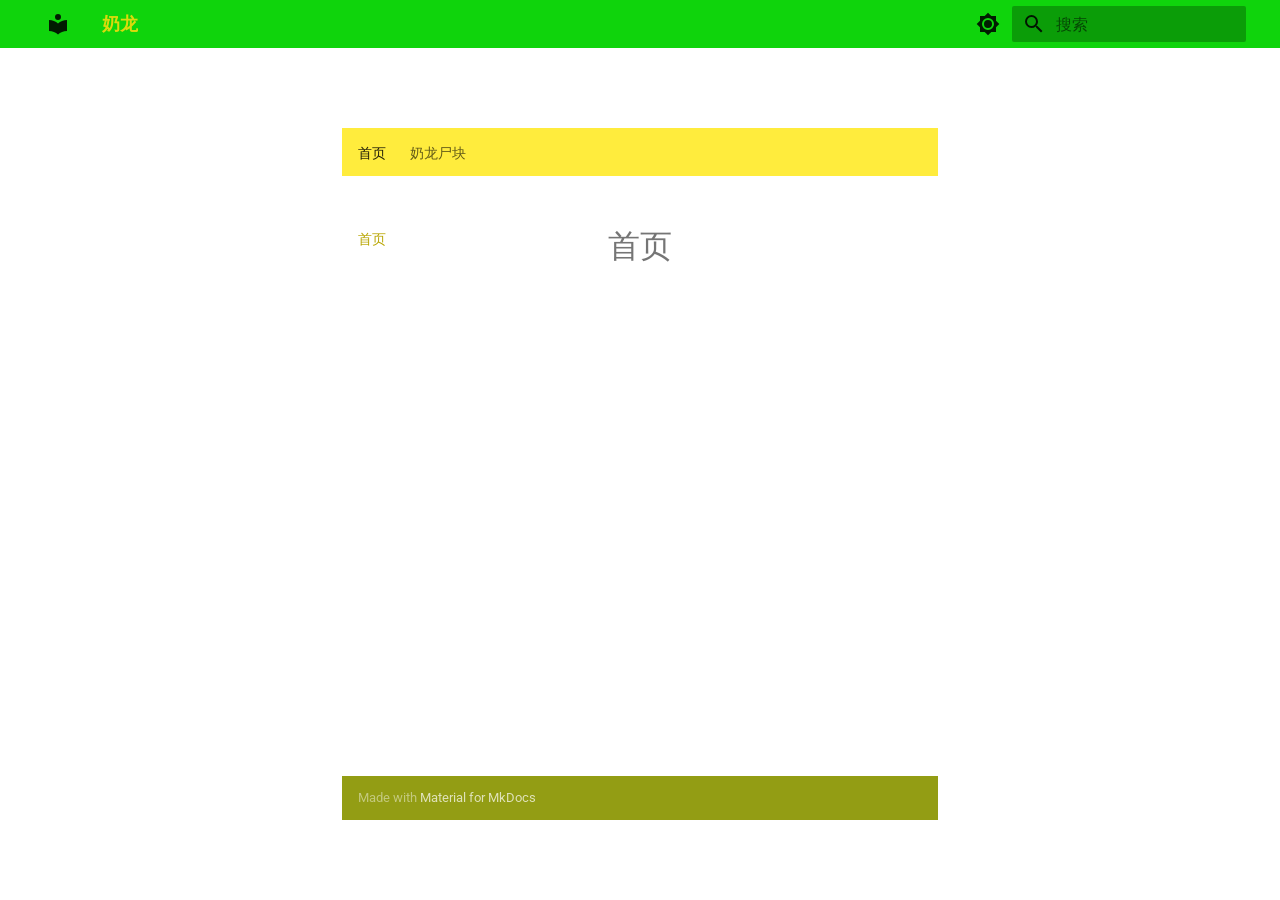
==== commit d36e48b0: "Deployed 89d21f0 with MkDocs version: 1.6.1" ====
--- a/index.html
+++ b/index.html
@@ -1,6 +1,6 @@
 
 <!doctype html>
-<html lang="en" class="no-js">
+<html lang="zh" class="no-js">
   <head>
     
       <meta charset="utf-8">
@@ -10,6 +10,8 @@
       
       
       
+        <link rel="next" href="%E7%AE%80%E4%BB%8B/%E5%A5%B6%E9%BE%99%E5%B0%B8%E5%9D%97/">
+      
       
       <link rel="icon" href="assets/images/favicon.png">
       <meta name="generator" content="mkdocs-1.6.1, mkdocs-material-9.6.15">
@@ -21,6 +23,9 @@
     
     
       <link rel="stylesheet" href="assets/stylesheets/main.342714a4.min.css">
+      
+        
+        <link rel="stylesheet" href="assets/stylesheets/palette.06af60db.min.css">
       
       
 
@@ -39,6 +44,8 @@
       
     
     
+      <link rel="stylesheet" href="css/custom.css">
+    
     <script>__md_scope=new URL(".",location),__md_hash=e=>[...e].reduce(((e,_)=>(e<<5)-e+_.charCodeAt(0)),0),__md_get=(e,_=localStorage,t=__md_scope)=>JSON.parse(_.getItem(t.pathname+"."+e)),__md_set=(e,_,t=localStorage,a=__md_scope)=>{try{t.setItem(a.pathname+"."+e,JSON.stringify(_))}catch(e){}}</script>
     
       
@@ -49,7 +56,14 @@
   </head>
   
   
-    <body dir="ltr">
+    
+    
+      
+    
+    
+    
+    
+    <body dir="ltr" data-md-color-scheme="default" data-md-color-primary="yellow" data-md-color-accent="indigo">
   
     
     <input class="md-toggle" data-md-toggle="drawer" type="checkbox" id="__drawer" autocomplete="off">
@@ -57,11 +71,6 @@
     <label class="md-overlay" for="__drawer"></label>
     <div data-md-component="skip">
       
-        
-        <a href="#welcome-to-mkdocs" class="md-skip">
-          Skip to content
-        </a>
-      
     </div>
     <div data-md-component="announce">
       
@@ -70,10 +79,8 @@
     
       
 
-  
-
-<header class="md-header md-header--shadow" data-md-component="header">
-  <nav class="md-header__inner md-grid" aria-label="Header">
+<header class="md-header" data-md-component="header">
+  <nav class="md-header__inner md-grid" aria-label="页眉">
     <a href="." title="奶龙" class="md-header__button md-logo" aria-label="奶龙" data-md-component="logo">
       
   
@@ -94,12 +101,38 @@
         <div class="md-header__topic" data-md-component="header-topic">
           <span class="md-ellipsis">
             
-              Welcome to MkDocs
+              首页
             
           </span>
         </div>
       </div>
     </div>
+    
+      
+        <form class="md-header__option" data-md-component="palette">
+  
+    
+    
+    
+    <input class="md-option" data-md-color-media="" data-md-color-scheme="default" data-md-color-primary="yellow" data-md-color-accent="indigo"  aria-label="调暗"  type="radio" name="__palette" id="__palette_0">
+    
+      <label class="md-header__button md-icon" title="调暗" for="__palette_1" hidden>
+        <svg xmlns="http://www.w3.org/2000/svg" viewBox="0 0 24 24"><path d="M12 8a4 4 0 0 0-4 4 4 4 0 0 0 4 4 4 4 0 0 0 4-4 4 4 0 0 0-4-4m0 10a6 6 0 0 1-6-6 6 6 0 0 1 6-6 6 6 0 0 1 6 6 6 6 0 0 1-6 6m8-9.31V4h-4.69L12 .69 8.69 4H4v4.69L.69 12 4 15.31V20h4.69L12 23.31 15.31 20H20v-4.69L23.31 12z"/></svg>
+      </label>
+    
+  
+    
+    
+    
+    <input class="md-option" data-md-color-media="" data-md-color-scheme="slate" data-md-color-primary="yellow" data-md-color-accent="indigo"  aria-label="调亮"  type="radio" name="__palette" id="__palette_1">
+    
+      <label class="md-header__button md-icon" title="调亮" for="__palette_0" hidden>
+        <svg xmlns="http://www.w3.org/2000/svg" viewBox="0 0 24 24"><path d="M12 18c-.89 0-1.74-.2-2.5-.55C11.56 16.5 13 14.42 13 12s-1.44-4.5-3.5-5.45C10.26 6.2 11.11 6 12 6a6 6 0 0 1 6 6 6 6 0 0 1-6 6m8-9.31V4h-4.69L12 .69 8.69 4H4v4.69L.69 12 4 15.31V20h4.69L12 23.31 15.31 20H20v-4.69L23.31 12z"/></svg>
+      </label>
+    
+  
+</form>
+      
     
     
       <script>var palette=__md_get("__palette");if(palette&&palette.color){if("(prefers-color-scheme)"===palette.color.media){var media=matchMedia("(prefers-color-scheme: light)"),input=document.querySelector(media.matches?"[data-md-color-media='(prefers-color-scheme: light)']":"[data-md-color-media='(prefers-color-scheme: dark)']");palette.color.media=input.getAttribute("data-md-color-media"),palette.color.scheme=input.getAttribute("data-md-color-scheme"),palette.color.primary=input.getAttribute("data-md-color-primary"),palette.color.accent=input.getAttribute("data-md-color-accent")}for(var[key,value]of Object.entries(palette.color))document.body.setAttribute("data-md-color-"+key,value)}</script>
@@ -116,16 +149,16 @@
   <label class="md-search__overlay" for="__search"></label>
   <div class="md-search__inner" role="search">
     <form class="md-search__form" name="search">
-      <input type="text" class="md-search__input" name="query" aria-label="Search" placeholder="Search" autocapitalize="off" autocorrect="off" autocomplete="off" spellcheck="false" data-md-component="search-query" required>
+      <input type="text" class="md-search__input" name="query" aria-label="搜索" placeholder="搜索" autocapitalize="off" autocorrect="off" autocomplete="off" spellcheck="false" data-md-component="search-query" required>
       <label class="md-search__icon md-icon" for="__search">
         
         <svg xmlns="http://www.w3.org/2000/svg" viewBox="0 0 24 24"><path d="M9.5 3A6.5 6.5 0 0 1 16 9.5c0 1.61-.59 3.09-1.56 4.23l.27.27h.79l5 5-1.5 1.5-5-5v-.79l-.27-.27A6.52 6.52 0 0 1 9.5 16 6.5 6.5 0 0 1 3 9.5 6.5 6.5 0 0 1 9.5 3m0 2C7 5 5 7 5 9.5S7 14 9.5 14 14 12 14 9.5 12 5 9.5 5"/></svg>
         
         <svg xmlns="http://www.w3.org/2000/svg" viewBox="0 0 24 24"><path d="M20 11v2H8l5.5 5.5-1.42 1.42L4.16 12l7.92-7.92L13.5 5.5 8 11z"/></svg>
       </label>
-      <nav class="md-search__options" aria-label="Search">
-        
-        <button type="reset" class="md-search__icon md-icon" title="Clear" aria-label="Clear" tabindex="-1">
+      <nav class="md-search__options" aria-label="查找">
+        
+        <button type="reset" class="md-search__icon md-icon" title="清空当前内容" aria-label="清空当前内容" tabindex="-1">
           
           <svg xmlns="http://www.w3.org/2000/svg" viewBox="0 0 24 24"><path d="M19 6.41 17.59 5 12 10.59 6.41 5 5 6.41 10.59 12 5 17.59 6.41 19 12 13.41 17.59 19 19 17.59 13.41 12z"/></svg>
         </button>
@@ -136,7 +169,7 @@
       <div class="md-search__scrollwrap" tabindex="0" data-md-scrollfix>
         <div class="md-search-result" data-md-component="search-result">
           <div class="md-search-result__meta">
-            Initializing search
+            正在初始化搜索引擎
           </div>
           <ol class="md-search-result__list" role="presentation"></ol>
         </div>
@@ -155,6 +188,55 @@
       
       
         
+          
+            
+<nav class="md-tabs" aria-label="标签" data-md-component="tabs">
+  <div class="md-grid">
+    <ul class="md-tabs__list">
+      
+        
+  
+  
+  
+    
+  
+  
+    <li class="md-tabs__item md-tabs__item--active">
+      <a href="." class="md-tabs__link">
+        
+  
+  
+    
+  
+  首页
+
+      </a>
+    </li>
+  
+
+      
+        
+  
+  
+  
+  
+    <li class="md-tabs__item">
+      <a href="%E7%AE%80%E4%BB%8B/%E5%A5%B6%E9%BE%99%E5%B0%B8%E5%9D%97/" class="md-tabs__link">
+        
+  
+  
+    
+  
+  奶龙尸块
+
+      </a>
+    </li>
+  
+
+      
+    </ul>
+  </div>
+</nav>
           
         
       
@@ -169,8 +251,10 @@
                     
 
 
-
-<nav class="md-nav md-nav--primary" aria-label="Navigation" data-md-level="0">
+  
+
+
+<nav class="md-nav md-nav--primary md-nav--lifted" aria-label="导航栏" data-md-level="0">
   <label class="md-nav__title" for="__drawer">
     <a href="." title="奶龙" class="md-nav__button md-logo" aria-label="奶龙" data-md-component="logo">
       
@@ -196,71 +280,41 @@
       <input class="md-nav__toggle md-toggle" type="checkbox" id="__toc">
       
       
-        
-      
-      
-        <label class="md-nav__link md-nav__link--active" for="__toc">
-          
+      
+      <a href="." class="md-nav__link md-nav__link--active">
+        
   
   
   <span class="md-ellipsis">
-    Welcome to MkDocs
+    首页
     
   </span>
   
 
-          <span class="md-nav__icon md-icon"></span>
-        </label>
-      
-      <a href="." class="md-nav__link md-nav__link--active">
+      </a>
+      
+    </li>
+  
+
+    
+      
+      
+  
+  
+  
+  
+    <li class="md-nav__item">
+      <a href="%E7%AE%80%E4%BB%8B/%E5%A5%B6%E9%BE%99%E5%B0%B8%E5%9D%97/" class="md-nav__link">
         
   
   
   <span class="md-ellipsis">
-    Welcome to MkDocs
+    奶龙尸块
     
   </span>
   
 
       </a>
-      
-        
-
-<nav class="md-nav md-nav--secondary" aria-label="Table of contents">
-  
-  
-  
-    
-  
-  
-    <label class="md-nav__title" for="__toc">
-      <span class="md-nav__icon md-icon"></span>
-      Table of contents
-    </label>
-    <ul class="md-nav__list" data-md-component="toc" data-md-scrollfix>
-      
-        <li class="md-nav__item">
-  <a href="#commands" class="md-nav__link">
-    <span class="md-ellipsis">
-      Commands
-    </span>
-  </a>
-  
-</li>
-      
-        <li class="md-nav__item">
-  <a href="#project-layout" class="md-nav__link">
-    <span class="md-ellipsis">
-      Project layout
-    </span>
-  </a>
-  
-</li>
-      
-    </ul>
-  
-</nav>
-      
     </li>
   
 
@@ -278,38 +332,10 @@
                   <div class="md-sidebar__inner">
                     
 
-<nav class="md-nav md-nav--secondary" aria-label="Table of contents">
-  
-  
-  
-    
-  
-  
-    <label class="md-nav__title" for="__toc">
-      <span class="md-nav__icon md-icon"></span>
-      Table of contents
-    </label>
-    <ul class="md-nav__list" data-md-component="toc" data-md-scrollfix>
-      
-        <li class="md-nav__item">
-  <a href="#commands" class="md-nav__link">
-    <span class="md-ellipsis">
-      Commands
-    </span>
-  </a>
-  
-</li>
-      
-        <li class="md-nav__item">
-  <a href="#project-layout" class="md-nav__link">
-    <span class="md-ellipsis">
-      Project layout
-    </span>
-  </a>
-  
-</li>
-      
-    </ul>
+<nav class="md-nav md-nav--secondary" aria-label="目录">
+  
+  
+  
   
 </nav>
                   </div>
@@ -325,21 +351,9 @@
 
 
 
-<h1 id="welcome-to-mkdocs">Welcome to MkDocs</h1>
-<p>For full documentation visit <a href="https://www.mkdocs.org">mkdocs.org</a>.</p>
-<h2 id="commands">Commands</h2>
-<ul>
-<li><code>mkdocs new [dir-name]</code> - Create a new project.</li>
-<li><code>mkdocs serve</code> - Start the live-reloading docs server.</li>
-<li><code>mkdocs build</code> - Build the documentation site.</li>
-<li><code>mkdocs -h</code> - Print help message and exit.</li>
-</ul>
-<h2 id="project-layout">Project layout</h2>
-<pre><code>mkdocs.yml    # The configuration file.
-docs/
-    index.md  # The documentation homepage.
-    ...       # Other markdown pages, images and other files.
-</code></pre>
+  <h1>首页</h1>
+
+
 
 
 
@@ -359,6 +373,12 @@
           
 <script>var target=document.getElementById(location.hash.slice(1));target&&target.name&&(target.checked=target.name.startsWith("__tabbed_"))</script>
         </div>
+        
+          <button type="button" class="md-top md-icon" data-md-component="top" hidden>
+  
+  <svg xmlns="http://www.w3.org/2000/svg" viewBox="0 0 24 24"><path d="M13 20h-2V8l-5.5 5.5-1.42-1.42L12 4.16l7.92 7.92-1.42 1.42L13 8z"/></svg>
+  回到页面顶部
+</button>
         
       </main>
       
@@ -388,7 +408,7 @@
     
     
       
-      <script id="__config" type="application/json">{"base": ".", "features": [], "search": "assets/javascripts/workers/search.d50fe291.min.js", "tags": null, "translations": {"clipboard.copied": "Copied to clipboard", "clipboard.copy": "Copy to clipboard", "search.result.more.one": "1 more on this page", "search.result.more.other": "# more on this page", "search.result.none": "No matching documents", "search.result.one": "1 matching document", "search.result.other": "# matching documents", "search.result.placeholder": "Type to start searching", "search.result.term.missing": "Missing", "select.version": "Select version"}, "version": null}</script>
+      <script id="__config" type="application/json">{"base": ".", "features": ["navigation.top", "navigation.tabs", "search.highlight", "navigation.instant"], "search": "assets/javascripts/workers/search.d50fe291.min.js", "tags": null, "translations": {"clipboard.copied": "\u5df2\u590d\u5236", "clipboard.copy": "\u590d\u5236", "search.result.more.one": "\u5728\u8be5\u9875\u4e0a\u8fd8\u6709 1 \u4e2a\u7b26\u5408\u6761\u4ef6\u7684\u7ed3\u679c", "search.result.more.other": "\u5728\u8be5\u9875\u4e0a\u8fd8\u6709 # \u4e2a\u7b26\u5408\u6761\u4ef6\u7684\u7ed3\u679c", "search.result.none": "\u6ca1\u6709\u627e\u5230\u7b26\u5408\u6761\u4ef6\u7684\u7ed3\u679c", "search.result.one": "\u627e\u5230 1 \u4e2a\u7b26\u5408\u6761\u4ef6\u7684\u7ed3\u679c", "search.result.other": "# \u4e2a\u7b26\u5408\u6761\u4ef6\u7684\u7ed3\u679c", "search.result.placeholder": "\u952e\u5165\u4ee5\u5f00\u59cb\u641c\u7d22", "search.result.term.missing": "\u7f3a\u5c11", "select.version": "\u9009\u62e9\u5f53\u524d\u7248\u672c"}, "version": null}</script>
     
     
       <script src="assets/javascripts/bundle.56ea9cef.min.js"></script>
--- a/assets/stylesheets/palette.06af60db.min.css
+++ b/assets/stylesheets/palette.06af60db.min.css
@@ -0,0 +1 @@
+@media screen{[data-md-color-scheme=slate]{--md-default-fg-color:hsla(var(--md-hue),15%,90%,0.82);--md-default-fg-color--light:hsla(var(--md-hue),15%,90%,0.56);--md-default-fg-color--lighter:hsla(var(--md-hue),15%,90%,0.32);--md-default-fg-color--lightest:hsla(var(--md-hue),15%,90%,0.12);--md-default-bg-color:hsla(var(--md-hue),15%,14%,1);--md-default-bg-color--light:hsla(var(--md-hue),15%,14%,0.54);--md-default-bg-color--lighter:hsla(var(--md-hue),15%,14%,0.26);--md-default-bg-color--lightest:hsla(var(--md-hue),15%,14%,0.07);--md-code-fg-color:hsla(var(--md-hue),18%,86%,0.82);--md-code-bg-color:hsla(var(--md-hue),15%,18%,1);--md-code-hl-color:#2977ff;--md-code-hl-color--light:#2977ff1a;--md-code-hl-number-color:#e6695b;--md-code-hl-special-color:#f06090;--md-code-hl-function-color:#c973d9;--md-code-hl-constant-color:#9383e2;--md-code-hl-keyword-color:#6791e0;--md-code-hl-string-color:#2fb170;--md-code-hl-name-color:var(--md-code-fg-color);--md-code-hl-operator-color:var(--md-default-fg-color--light);--md-code-hl-punctuation-color:var(--md-default-fg-color--light);--md-code-hl-comment-color:var(--md-default-fg-color--light);--md-code-hl-generic-color:var(--md-default-fg-color--light);--md-code-hl-variable-color:var(--md-default-fg-color--light);--md-typeset-color:var(--md-default-fg-color);--md-typeset-a-color:var(--md-primary-fg-color);--md-typeset-kbd-color:hsla(var(--md-hue),15%,90%,0.12);--md-typeset-kbd-accent-color:hsla(var(--md-hue),15%,90%,0.2);--md-typeset-kbd-border-color:hsla(var(--md-hue),15%,14%,1);--md-typeset-mark-color:#4287ff4d;--md-typeset-table-color:hsla(var(--md-hue),15%,95%,0.12);--md-typeset-table-color--light:hsla(var(--md-hue),15%,95%,0.035);--md-admonition-fg-color:var(--md-default-fg-color);--md-admonition-bg-color:var(--md-default-bg-color);--md-footer-bg-color:hsla(var(--md-hue),15%,10%,0.87);--md-footer-bg-color--dark:hsla(var(--md-hue),15%,8%,1);--md-shadow-z1:0 0.2rem 0.5rem #0000000d,0 0 0.05rem #0000001a;--md-shadow-z2:0 0.2rem 0.5rem #00000040,0 0 0.05rem #00000040;--md-shadow-z3:0 0.2rem 0.5rem #0006,0 0 0.05rem #00000059;color-scheme:dark}[data-md-color-scheme=slate] img[src$="#gh-light-mode-only"],[data-md-color-scheme=slate] img[src$="#only-light"]{display:none}[data-md-color-scheme=slate][data-md-color-primary=pink]{--md-typeset-a-color:#ed5487}[data-md-color-scheme=slate][data-md-color-primary=purple]{--md-typeset-a-color:#c46fd3}[data-md-color-scheme=slate][data-md-color-primary=deep-purple]{--md-typeset-a-color:#a47bea}[data-md-color-scheme=slate][data-md-color-primary=indigo]{--md-typeset-a-color:#5488e8}[data-md-color-scheme=slate][data-md-color-primary=teal]{--md-typeset-a-color:#00ccb8}[data-md-color-scheme=slate][data-md-color-primary=green]{--md-typeset-a-color:#71c174}[data-md-color-scheme=slate][data-md-color-primary=deep-orange]{--md-typeset-a-color:#ff764d}[data-md-color-scheme=slate][data-md-color-primary=brown]{--md-typeset-a-color:#c1775c}[data-md-color-scheme=slate][data-md-color-primary=black],[data-md-color-scheme=slate][data-md-color-primary=blue-grey],[data-md-color-scheme=slate][data-md-color-primary=grey],[data-md-color-scheme=slate][data-md-color-primary=white]{--md-typeset-a-color:#5e8bde}[data-md-color-switching] *,[data-md-color-switching] :after,[data-md-color-switching] :before{transition-duration:0ms!important}}[data-md-color-accent=red]{--md-accent-fg-color:#ff1947;--md-accent-fg-color--transparent:#ff19471a;--md-accent-bg-color:#fff;--md-accent-bg-color--light:#ffffffb3}[data-md-color-accent=pink]{--md-accent-fg-color:#f50056;--md-accent-fg-color--transparent:#f500561a;--md-accent-bg-color:#fff;--md-accent-bg-color--light:#ffffffb3}[data-md-color-accent=purple]{--md-accent-fg-color:#df41fb;--md-accent-fg-color--transparent:#df41fb1a;--md-accent-bg-color:#fff;--md-accent-bg-color--light:#ffffffb3}[data-md-color-accent=deep-purple]{--md-accent-fg-color:#7c4dff;--md-accent-fg-color--transparent:#7c4dff1a;--md-accent-bg-color:#fff;--md-accent-bg-color--light:#ffffffb3}[data-md-color-accent=indigo]{--md-accent-fg-color:#526cfe;--md-accent-fg-color--transparent:#526cfe1a;--md-accent-bg-color:#fff;--md-accent-bg-color--light:#ffffffb3}[data-md-color-accent=blue]{--md-accent-fg-color:#4287ff;--md-accent-fg-color--transparent:#4287ff1a;--md-accent-bg-color:#fff;--md-accent-bg-color--light:#ffffffb3}[data-md-color-accent=light-blue]{--md-accent-fg-color:#0091eb;--md-accent-fg-color--transparent:#0091eb1a;--md-accent-bg-color:#fff;--md-accent-bg-color--light:#ffffffb3}[data-md-color-accent=cyan]{--md-accent-fg-color:#00bad6;--md-accent-fg-color--transparent:#00bad61a;--md-accent-bg-color:#fff;--md-accent-bg-color--light:#ffffffb3}[data-md-color-accent=teal]{--md-accent-fg-color:#00bda4;--md-accent-fg-color--transparent:#00bda41a;--md-accent-bg-color:#fff;--md-accent-bg-color--light:#ffffffb3}[data-md-color-accent=green]{--md-accent-fg-color:#00c753;--md-accent-fg-color--transparent:#00c7531a;--md-accent-bg-color:#fff;--md-accent-bg-color--light:#ffffffb3}[data-md-color-accent=light-green]{--md-accent-fg-color:#63de17;--md-accent-fg-color--transparent:#63de171a;--md-accent-bg-color:#fff;--md-accent-bg-color--light:#ffffffb3}[data-md-color-accent=lime]{--md-accent-fg-color:#b0eb00;--md-accent-fg-color--transparent:#b0eb001a;--md-accent-bg-color:#000000de;--md-accent-bg-color--light:#0000008a}[data-md-color-accent=yellow]{--md-accent-fg-color:#ffd500;--md-accent-fg-color--transparent:#ffd5001a;--md-accent-bg-color:#000000de;--md-accent-bg-color--light:#0000008a}[data-md-color-accent=amber]{--md-accent-fg-color:#fa0;--md-accent-fg-color--transparent:#ffaa001a;--md-accent-bg-color:#000000de;--md-accent-bg-color--light:#0000008a}[data-md-color-accent=orange]{--md-accent-fg-color:#ff9100;--md-accent-fg-color--transparent:#ff91001a;--md-accent-bg-color:#000000de;--md-accent-bg-color--light:#0000008a}[data-md-color-accent=deep-orange]{--md-accent-fg-color:#ff6e42;--md-accent-fg-color--transparent:#ff6e421a;--md-accent-bg-color:#fff;--md-accent-bg-color--light:#ffffffb3}[data-md-color-primary=red]{--md-primary-fg-color:#ef5552;--md-primary-fg-color--light:#e57171;--md-primary-fg-color--dark:#e53734;--md-primary-bg-color:#fff;--md-primary-bg-color--light:#ffffffb3}[data-md-color-primary=pink]{--md-primary-fg-color:#e92063;--md-primary-fg-color--light:#ec417a;--md-primary-fg-color--dark:#c3185d;--md-primary-bg-color:#fff;--md-primary-bg-color--light:#ffffffb3}[data-md-color-primary=purple]{--md-primary-fg-color:#ab47bd;--md-primary-fg-color--light:#bb69c9;--md-primary-fg-color--dark:#8c24a8;--md-primary-bg-color:#fff;--md-primary-bg-color--light:#ffffffb3}[data-md-color-primary=deep-purple]{--md-primary-fg-color:#7e56c2;--md-primary-fg-color--light:#9574cd;--md-primary-fg-color--dark:#673ab6;--md-primary-bg-color:#fff;--md-primary-bg-color--light:#ffffffb3}[data-md-color-primary=indigo]{--md-primary-fg-color:#4051b5;--md-primary-fg-color--light:#5d6cc0;--md-primary-fg-color--dark:#303fa1;--md-primary-bg-color:#fff;--md-primary-bg-color--light:#ffffffb3}[data-md-color-primary=blue]{--md-primary-fg-color:#2094f3;--md-primary-fg-color--light:#42a5f5;--md-primary-fg-color--dark:#1975d2;--md-primary-bg-color:#fff;--md-primary-bg-color--light:#ffffffb3}[data-md-color-primary=light-blue]{--md-primary-fg-color:#02a6f2;--md-primary-fg-color--light:#28b5f6;--md-primary-fg-color--dark:#0287cf;--md-primary-bg-color:#fff;--md-primary-bg-color--light:#ffffffb3}[data-md-color-primary=cyan]{--md-primary-fg-color:#00bdd6;--md-primary-fg-color--light:#25c5da;--md-primary-fg-color--dark:#0097a8;--md-primary-bg-color:#fff;--md-primary-bg-color--light:#ffffffb3}[data-md-color-primary=teal]{--md-primary-fg-color:#009485;--md-primary-fg-color--light:#26a699;--md-primary-fg-color--dark:#007a6c;--md-primary-bg-color:#fff;--md-primary-bg-color--light:#ffffffb3}[data-md-color-primary=green]{--md-primary-fg-color:#4cae4f;--md-primary-fg-color--light:#68bb6c;--md-primary-fg-color--dark:#398e3d;--md-primary-bg-color:#fff;--md-primary-bg-color--light:#ffffffb3}[data-md-color-primary=light-green]{--md-primary-fg-color:#8bc34b;--md-primary-fg-color--light:#9ccc66;--md-primary-fg-color--dark:#689f38;--md-primary-bg-color:#fff;--md-primary-bg-color--light:#ffffffb3}[data-md-color-primary=lime]{--md-primary-fg-color:#cbdc38;--md-primary-fg-color--light:#d3e156;--md-primary-fg-color--dark:#b0b52c;--md-primary-bg-color:#000000de;--md-primary-bg-color--light:#0000008a}[data-md-color-primary=yellow]{--md-primary-fg-color:#ffec3d;--md-primary-fg-color--light:#ffee57;--md-primary-fg-color--dark:#fbc02d;--md-primary-bg-color:#000000de;--md-primary-bg-color--light:#0000008a}[data-md-color-primary=amber]{--md-primary-fg-color:#ffc105;--md-primary-fg-color--light:#ffc929;--md-primary-fg-color--dark:#ffa200;--md-primary-bg-color:#000000de;--md-primary-bg-color--light:#0000008a}[data-md-color-primary=orange]{--md-primary-fg-color:#ffa724;--md-primary-fg-color--light:#ffa724;--md-primary-fg-color--dark:#fa8900;--md-primary-bg-color:#000000de;--md-primary-bg-color--light:#0000008a}[data-md-color-primary=deep-orange]{--md-primary-fg-color:#ff6e42;--md-primary-fg-color--light:#ff8a66;--md-primary-fg-color--dark:#f4511f;--md-primary-bg-color:#fff;--md-primary-bg-color--light:#ffffffb3}[data-md-color-primary=brown]{--md-primary-fg-color:#795649;--md-primary-fg-color--light:#8d6e62;--md-primary-fg-color--dark:#5d4037;--md-primary-bg-color:#fff;--md-primary-bg-color--light:#ffffffb3}[data-md-color-primary=grey]{--md-primary-fg-color:#757575;--md-primary-fg-color--light:#9e9e9e;--md-primary-fg-color--dark:#616161;--md-primary-bg-color:#fff;--md-primary-bg-color--light:#ffffffb3;--md-typeset-a-color:#4051b5}[data-md-color-primary=blue-grey]{--md-primary-fg-color:#546d78;--md-primary-fg-color--light:#607c8a;--md-primary-fg-color--dark:#455a63;--md-primary-bg-color:#fff;--md-primary-bg-color--light:#ffffffb3;--md-typeset-a-color:#4051b5}[data-md-color-primary=light-green]:not([data-md-color-scheme=slate]){--md-typeset-a-color:#72ad2e}[data-md-color-primary=lime]:not([data-md-color-scheme=slate]){--md-typeset-a-color:#8b990a}[data-md-color-primary=yellow]:not([data-md-color-scheme=slate]){--md-typeset-a-color:#b8a500}[data-md-color-primary=amber]:not([data-md-color-scheme=slate]){--md-typeset-a-color:#d19d00}[data-md-color-primary=orange]:not([data-md-color-scheme=slate]){--md-typeset-a-color:#e68a00}[data-md-color-primary=white]{--md-primary-fg-color:hsla(var(--md-hue),0%,100%,1);--md-primary-fg-color--light:hsla(var(--md-hue),0%,100%,0.7);--md-primary-fg-color--dark:hsla(var(--md-hue),0%,0%,0.07);--md-primary-bg-color:hsla(var(--md-hue),0%,0%,0.87);--md-primary-bg-color--light:hsla(var(--md-hue),0%,0%,0.54);--md-typeset-a-color:#4051b5}[data-md-color-primary=white] .md-button{color:var(--md-typeset-a-color)}[data-md-color-primary=white] .md-button--primary{background-color:var(--md-typeset-a-color);border-color:var(--md-typeset-a-color);color:hsla(var(--md-hue),0%,100%,1)}@media screen and (min-width:60em){[data-md-color-primary=white] .md-search__form{background-color:hsla(var(--md-hue),0%,0%,.07)}[data-md-color-primary=white] .md-search__form:hover{background-color:hsla(var(--md-hue),0%,0%,.32)}[data-md-color-primary=white] .md-search__input+.md-search__icon{color:hsla(var(--md-hue),0%,0%,.87)}}@media screen and (min-width:76.25em){[data-md-color-primary=white] .md-tabs{border-bottom:.05rem solid #00000012}}[data-md-color-primary=black]{--md-primary-fg-color:hsla(var(--md-hue),15%,9%,1);--md-primary-fg-color--light:hsla(var(--md-hue),15%,9%,0.54);--md-primary-fg-color--dark:hsla(var(--md-hue),15%,9%,1);--md-primary-bg-color:hsla(var(--md-hue),15%,100%,1);--md-primary-bg-color--light:hsla(var(--md-hue),15%,100%,0.7);--md-typeset-a-color:#4051b5}[data-md-color-primary=black] .md-button{color:var(--md-typeset-a-color)}[data-md-color-primary=black] .md-button--primary{background-color:var(--md-typeset-a-color);border-color:var(--md-typeset-a-color);color:hsla(var(--md-hue),0%,100%,1)}[data-md-color-primary=black] .md-header{background-color:hsla(var(--md-hue),15%,9%,1)}@media screen and (max-width:59.984375em){[data-md-color-primary=black] .md-nav__source{background-color:hsla(var(--md-hue),15%,11%,.87)}}@media screen and (max-width:76.234375em){html [data-md-color-primary=black] .md-nav--primary .md-nav__title[for=__drawer]{background-color:hsla(var(--md-hue),15%,9%,1)}}@media screen and (min-width:76.25em){[data-md-color-primary=black] .md-tabs{background-color:hsla(var(--md-hue),15%,9%,1)}}
--- a/css/custom.css
+++ b/css/custom.css
@@ -0,0 +1,35 @@
+/* 1. 设置页面全局背景（奶龙图片） */
+body {
+    background-image: url(photo\2686c072a89ac6b28b7993fbe8c65ce.png); /* 背景图片路径（需替换为你的素材路径） */
+    background-size: cover; /* 背景图覆盖整个页面 */
+    background-position: center; /* 背景图居中 */
+    background-attachment: fixed; /* 背景图固定（滚动时不跟随） */
+    background-repeat: no-repeat; /* 不重复平铺 */
+}
+
+/* 2. 调整内容容器样式（避免背景掩盖文字） */
+.md-container {
+    background-color: rgba(255, 255, 255, 0.85); /* 白色半透明背景（透明度0.85可调整） */
+    border-radius: 10px; /* 容器圆角（可选，增加可爱感） */
+    padding: 2rem; /* 容器内边距（避免内容贴边） */
+    margin: 2rem auto; /* 容器上下边距，水平居中 */
+    max-width: 900px; /* 容器最大宽度（适配不同屏幕） */
+}
+
+/* 3. 调整导航栏样式（与背景协调） */
+.md-header {
+    background-color: #0fd40c; /* 浅粉色背景（符合奶龙的可爱风格） */
+    box-shadow: none; /* 去掉导航栏阴影（可选） */
+}
+
+/* 4. 调整导航栏标题（奶龙名称） */
+.md-header__title {
+    color: #dada0c; 
+    font-weight: bold; /* 字体加粗 */
+}
+
+/* 5. 调整 footer 样式（可选） */
+.md-footer {
+    background-color: #d9e71d; /* 与导航栏一致的浅粉色 */
+    color: #333; /* 文字颜色 */
+}
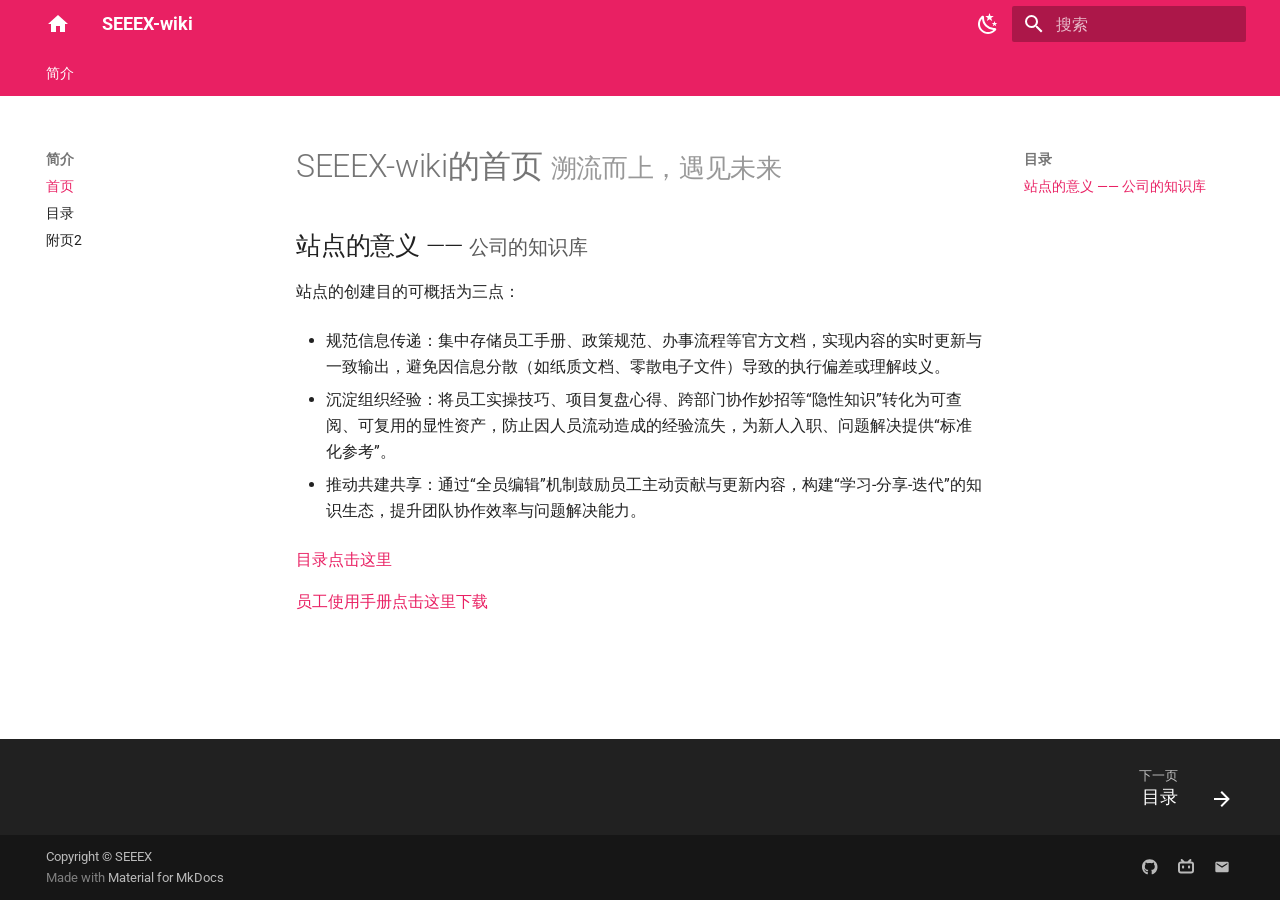
==== commit f8ce99b3: "Deployed 89d21f0 with MkDocs version: 1.6.1" ====
--- a/index.html
+++ b/index.html
@@ -10,7 +10,7 @@
       
       
       
-        <link rel="next" href="%E7%AE%80%E4%BB%8B/%E5%A5%B6%E9%BE%99%E5%B0%B8%E5%9D%97/">
+        <link rel="next" href="first/">
       
       
       <link rel="icon" href="assets/images/favicon.png">
@@ -18,7 +18,7 @@
     
     
       
-        <title>奶龙</title>
+        <title>首页 - SEEEX-wiki</title>
       
     
     
@@ -44,7 +44,7 @@
       
     
     
-      <link rel="stylesheet" href="css/custom.css">
+      <link rel="stylesheet" href="assets/_mkdocstrings.css">
     
     <script>__md_scope=new URL(".",location),__md_hash=e=>[...e].reduce(((e,_)=>(e<<5)-e+_.charCodeAt(0)),0),__md_get=(e,_=localStorage,t=__md_scope)=>JSON.parse(_.getItem(t.pathname+"."+e)),__md_set=(e,_,t=localStorage,a=__md_scope)=>{try{t.setItem(a.pathname+"."+e,JSON.stringify(_))}catch(e){}}</script>
     
@@ -63,7 +63,7 @@
     
     
     
-    <body dir="ltr" data-md-color-scheme="default" data-md-color-primary="yellow" data-md-color-accent="indigo">
+    <body dir="ltr" data-md-color-scheme="default" data-md-color-primary="pink" data-md-color-accent="pink">
   
     
     <input class="md-toggle" data-md-toggle="drawer" type="checkbox" id="__drawer" autocomplete="off">
@@ -71,6 +71,11 @@
     <label class="md-overlay" for="__drawer"></label>
     <div data-md-component="skip">
       
+        
+        <a href="#seeex-wiki" class="md-skip">
+          跳转至
+        </a>
+      
     </div>
     <div data-md-component="announce">
       
@@ -81,10 +86,10 @@
 
 <header class="md-header" data-md-component="header">
   <nav class="md-header__inner md-grid" aria-label="页眉">
-    <a href="." title="奶龙" class="md-header__button md-logo" aria-label="奶龙" data-md-component="logo">
-      
-  
-  <svg xmlns="http://www.w3.org/2000/svg" viewBox="0 0 24 24"><path d="M12 8a3 3 0 0 0 3-3 3 3 0 0 0-3-3 3 3 0 0 0-3 3 3 3 0 0 0 3 3m0 3.54C9.64 9.35 6.5 8 3 8v11c3.5 0 6.64 1.35 9 3.54 2.36-2.19 5.5-3.54 9-3.54V8c-3.5 0-6.64 1.35-9 3.54"/></svg>
+    <a href="." title="SEEEX-wiki" class="md-header__button md-logo" aria-label="SEEEX-wiki" data-md-component="logo">
+      
+  
+  <svg xmlns="http://www.w3.org/2000/svg" viewBox="0 0 24 24"><path d="M10 20v-6h4v6h5v-8h3L12 3 2 12h3v8z"/></svg>
 
     </a>
     <label class="md-header__button md-icon" for="__drawer">
@@ -95,7 +100,7 @@
       <div class="md-header__ellipsis">
         <div class="md-header__topic">
           <span class="md-ellipsis">
-            奶龙
+            SEEEX-wiki
           </span>
         </div>
         <div class="md-header__topic" data-md-component="header-topic">
@@ -114,20 +119,20 @@
     
     
     
-    <input class="md-option" data-md-color-media="" data-md-color-scheme="default" data-md-color-primary="yellow" data-md-color-accent="indigo"  aria-label="调暗"  type="radio" name="__palette" id="__palette_0">
-    
-      <label class="md-header__button md-icon" title="调暗" for="__palette_1" hidden>
-        <svg xmlns="http://www.w3.org/2000/svg" viewBox="0 0 24 24"><path d="M12 8a4 4 0 0 0-4 4 4 4 0 0 0 4 4 4 4 0 0 0 4-4 4 4 0 0 0-4-4m0 10a6 6 0 0 1-6-6 6 6 0 0 1 6-6 6 6 0 0 1 6 6 6 6 0 0 1-6 6m8-9.31V4h-4.69L12 .69 8.69 4H4v4.69L.69 12 4 15.31V20h4.69L12 23.31 15.31 20H20v-4.69L23.31 12z"/></svg>
+    <input class="md-option" data-md-color-media="(prefers-color-scheme: light)" data-md-color-scheme="default" data-md-color-primary="pink" data-md-color-accent="pink"  aria-label="切换到暗色模式"  type="radio" name="__palette" id="__palette_0">
+    
+      <label class="md-header__button md-icon" title="切换到暗色模式" for="__palette_1" hidden>
+        <svg xmlns="http://www.w3.org/2000/svg" viewBox="0 0 24 24"><path d="m17.75 4.09-2.53 1.94.91 3.06-2.63-1.81-2.63 1.81.91-3.06-2.53-1.94L12.44 4l1.06-3 1.06 3zm3.5 6.91-1.64 1.25.59 1.98-1.7-1.17-1.7 1.17.59-1.98L15.75 11l2.06-.05L18.5 9l.69 1.95zm-2.28 4.95c.83-.08 1.72 1.1 1.19 1.85-.32.45-.66.87-1.08 1.27C15.17 23 8.84 23 4.94 19.07c-3.91-3.9-3.91-10.24 0-14.14.4-.4.82-.76 1.27-1.08.75-.53 1.93.36 1.85 1.19-.27 2.86.69 5.83 2.89 8.02a9.96 9.96 0 0 0 8.02 2.89m-1.64 2.02a12.08 12.08 0 0 1-7.8-3.47c-2.17-2.19-3.33-5-3.49-7.82-2.81 3.14-2.7 7.96.31 10.98 3.02 3.01 7.84 3.12 10.98.31"/></svg>
       </label>
     
   
     
     
     
-    <input class="md-option" data-md-color-media="" data-md-color-scheme="slate" data-md-color-primary="yellow" data-md-color-accent="indigo"  aria-label="调亮"  type="radio" name="__palette" id="__palette_1">
-    
-      <label class="md-header__button md-icon" title="调亮" for="__palette_0" hidden>
-        <svg xmlns="http://www.w3.org/2000/svg" viewBox="0 0 24 24"><path d="M12 18c-.89 0-1.74-.2-2.5-.55C11.56 16.5 13 14.42 13 12s-1.44-4.5-3.5-5.45C10.26 6.2 11.11 6 12 6a6 6 0 0 1 6 6 6 6 0 0 1-6 6m8-9.31V4h-4.69L12 .69 8.69 4H4v4.69L.69 12 4 15.31V20h4.69L12 23.31 15.31 20H20v-4.69L23.31 12z"/></svg>
+    <input class="md-option" data-md-color-media="(prefers-color-scheme: dark)" data-md-color-scheme="slate" data-md-color-primary="pink" data-md-color-accent="pink"  aria-label="切换到亮色模式"  type="radio" name="__palette" id="__palette_1">
+    
+      <label class="md-header__button md-icon" title="切换到亮色模式" for="__palette_0" hidden>
+        <svg xmlns="http://www.w3.org/2000/svg" viewBox="0 0 24 24"><path d="M12 7a5 5 0 0 1 5 5 5 5 0 0 1-5 5 5 5 0 0 1-5-5 5 5 0 0 1 5-5m0 2a3 3 0 0 0-3 3 3 3 0 0 0 3 3 3 3 0 0 0 3-3 3 3 0 0 0-3-3m0-7 2.39 3.42C13.65 5.15 12.84 5 12 5s-1.65.15-2.39.42zM3.34 7l4.16-.35A7.2 7.2 0 0 0 5.94 8.5c-.44.74-.69 1.5-.83 2.29zm.02 10 1.76-3.77a7.131 7.131 0 0 0 2.38 4.14zM20.65 7l-1.77 3.79a7.02 7.02 0 0 0-2.38-4.15zm-.01 10-4.14.36c.59-.51 1.12-1.14 1.54-1.86.42-.73.69-1.5.83-2.29zM12 22l-2.41-3.44c.74.27 1.55.44 2.41.44.82 0 1.63-.17 2.37-.44z"/></svg>
       </label>
     
   
@@ -158,11 +163,18 @@
       </label>
       <nav class="md-search__options" aria-label="查找">
         
+          <a href="javascript:void(0)" class="md-search__icon md-icon" title="分享" aria-label="分享" data-clipboard data-clipboard-text="" data-md-component="search-share" tabindex="-1">
+            
+            <svg xmlns="http://www.w3.org/2000/svg" viewBox="0 0 24 24"><path d="M18 16.08c-.76 0-1.44.3-1.96.77L8.91 12.7c.05-.23.09-.46.09-.7s-.04-.47-.09-.7l7.05-4.11c.54.5 1.25.81 2.04.81a3 3 0 0 0 3-3 3 3 0 0 0-3-3 3 3 0 0 0-3 3c0 .24.04.47.09.7L8.04 9.81C7.5 9.31 6.79 9 6 9a3 3 0 0 0-3 3 3 3 0 0 0 3 3c.79 0 1.5-.31 2.04-.81l7.12 4.15c-.05.21-.08.43-.08.66 0 1.61 1.31 2.91 2.92 2.91s2.92-1.3 2.92-2.91A2.92 2.92 0 0 0 18 16.08"/></svg>
+          </a>
+        
         <button type="reset" class="md-search__icon md-icon" title="清空当前内容" aria-label="清空当前内容" tabindex="-1">
           
           <svg xmlns="http://www.w3.org/2000/svg" viewBox="0 0 24 24"><path d="M19 6.41 17.59 5 12 10.59 6.41 5 5 6.41 10.59 12 5 17.59 6.41 19 12 13.41 17.59 19 19 17.59 13.41 12z"/></svg>
         </button>
       </nav>
+      
+        <div class="md-search__suggest" data-md-component="search-suggest"></div>
       
     </form>
     <div class="md-search__output">
@@ -201,36 +213,18 @@
     
   
   
-    <li class="md-tabs__item md-tabs__item--active">
-      <a href="." class="md-tabs__link">
-        
-  
-  
-    
-  
-  首页
-
-      </a>
-    </li>
-  
-
-      
-        
-  
-  
-  
-  
-    <li class="md-tabs__item">
-      <a href="%E7%AE%80%E4%BB%8B/%E5%A5%B6%E9%BE%99%E5%B0%B8%E5%9D%97/" class="md-tabs__link">
-        
-  
-  
-    
-  
-  奶龙尸块
-
-      </a>
-    </li>
+    
+    
+      <li class="md-tabs__item md-tabs__item--active">
+        <a href="." class="md-tabs__link">
+          
+  
+  
+  简介
+
+        </a>
+      </li>
+    
   
 
       
@@ -256,13 +250,13 @@
 
 <nav class="md-nav md-nav--primary md-nav--lifted" aria-label="导航栏" data-md-level="0">
   <label class="md-nav__title" for="__drawer">
-    <a href="." title="奶龙" class="md-nav__button md-logo" aria-label="奶龙" data-md-component="logo">
-      
-  
-  <svg xmlns="http://www.w3.org/2000/svg" viewBox="0 0 24 24"><path d="M12 8a3 3 0 0 0 3-3 3 3 0 0 0-3-3 3 3 0 0 0-3 3 3 3 0 0 0 3 3m0 3.54C9.64 9.35 6.5 8 3 8v11c3.5 0 6.64 1.35 9 3.54 2.36-2.19 5.5-3.54 9-3.54V8c-3.5 0-6.64 1.35-9 3.54"/></svg>
+    <a href="." title="SEEEX-wiki" class="md-nav__button md-logo" aria-label="SEEEX-wiki" data-md-component="logo">
+      
+  
+  <svg xmlns="http://www.w3.org/2000/svg" viewBox="0 0 24 24"><path d="M10 20v-6h4v6h5v-8h3L12 3 2 12h3v8z"/></svg>
 
     </a>
-    奶龙
+    SEEEX-wiki
   </label>
   
   <ul class="md-nav__list" data-md-scrollfix>
@@ -275,14 +269,66 @@
   
   
   
+    
+    
+    
+    
+      
+        
+        
+      
+      
+        
+      
+    
+    
+      
+    
+    <li class="md-nav__item md-nav__item--active md-nav__item--section md-nav__item--nested">
+      
+        
+        
+        <input class="md-nav__toggle md-toggle " type="checkbox" id="__nav_1" checked>
+        
+          
+          <label class="md-nav__link" for="__nav_1" id="__nav_1_label" tabindex="">
+            
+  
+  
+  <span class="md-ellipsis">
+    简介
+    
+  </span>
+  
+
+            <span class="md-nav__icon md-icon"></span>
+          </label>
+        
+        <nav class="md-nav" data-md-level="1" aria-labelledby="__nav_1_label" aria-expanded="true">
+          <label class="md-nav__title" for="__nav_1">
+            <span class="md-nav__icon md-icon"></span>
+            简介
+          </label>
+          <ul class="md-nav__list" data-md-scrollfix>
+            
+              
+                
+  
+  
+    
+  
+  
+  
     <li class="md-nav__item md-nav__item--active">
       
       <input class="md-nav__toggle md-toggle" type="checkbox" id="__toc">
       
       
-      
-      <a href="." class="md-nav__link md-nav__link--active">
-        
+        
+      
+      
+        <label class="md-nav__link md-nav__link--active" for="__toc">
+          
   
   
   <span class="md-ellipsis">
@@ -291,30 +337,103 @@
   </span>
   
 
+          <span class="md-nav__icon md-icon"></span>
+        </label>
+      
+      <a href="." class="md-nav__link md-nav__link--active">
+        
+  
+  
+  <span class="md-ellipsis">
+    首页
+    
+  </span>
+  
+
       </a>
       
+        
+
+<nav class="md-nav md-nav--secondary" aria-label="目录">
+  
+  
+  
+    
+  
+  
+    <label class="md-nav__title" for="__toc">
+      <span class="md-nav__icon md-icon"></span>
+      目录
+    </label>
+    <ul class="md-nav__list" data-md-component="toc" data-md-scrollfix>
+      
+        <li class="md-nav__item">
+  <a href="#_1" class="md-nav__link">
+    <span class="md-ellipsis">
+      站点的意义 —— 公司的知识库
+    </span>
+  </a>
+  
+</li>
+      
+    </ul>
+  
+</nav>
+      
     </li>
   
 
-    
-      
-      
+              
+            
+              
+                
   
   
   
   
     <li class="md-nav__item">
-      <a href="%E7%AE%80%E4%BB%8B/%E5%A5%B6%E9%BE%99%E5%B0%B8%E5%9D%97/" class="md-nav__link">
+      <a href="first/" class="md-nav__link">
         
   
   
   <span class="md-ellipsis">
-    奶龙尸块
+    目录
     
   </span>
   
 
       </a>
+    </li>
+  
+
+              
+            
+              
+                
+  
+  
+  
+  
+    <li class="md-nav__item">
+      <a href="second/" class="md-nav__link">
+        
+  
+  
+  <span class="md-ellipsis">
+    附页2
+    
+  </span>
+  
+
+      </a>
+    </li>
+  
+
+              
+            
+          </ul>
+        </nav>
+      
     </li>
   
 
@@ -336,6 +455,25 @@
   
   
   
+    
+  
+  
+    <label class="md-nav__title" for="__toc">
+      <span class="md-nav__icon md-icon"></span>
+      目录
+    </label>
+    <ul class="md-nav__list" data-md-component="toc" data-md-scrollfix>
+      
+        <li class="md-nav__item">
+  <a href="#_1" class="md-nav__link">
+    <span class="md-ellipsis">
+      站点的意义 —— 公司的知识库
+    </span>
+  </a>
+  
+</li>
+      
+    </ul>
   
 </nav>
                   </div>
@@ -351,9 +489,22 @@
 
 
 
-  <h1>首页</h1>
-
-
+<h1 id="seeex-wiki">SEEEX-wiki的首页 <small>溯流而上，遇见未来</small><a class="headerlink" href="#seeex-wiki" title="Permanent link">&para;</a></h1>
+<h2 id="_1">站点的意义   ——  <small>公司的知识库</small><a class="headerlink" href="#_1" title="Permanent link">&para;</a></h2>
+<p>站点的创建目的可概括为三点：</p>
+<ul>
+<li>
+<p>规范信息传递：集中存储员工手册、政策规范、办事流程等官方文档，实现内容的实时更新与一致输出，避免因信息分散（如纸质文档、零散电子文件）导致的执行偏差或理解歧义。</p>
+</li>
+<li>
+<p>沉淀组织经验：将员工实操技巧、项目复盘心得、跨部门协作妙招等“隐性知识”转化为可查阅、可复用的显性资产，防止因人员流动造成的经验流失，为新人入职、问题解决提供“标准化参考”。</p>
+</li>
+<li>
+<p>推动共建共享：通过“全员编辑”机制鼓励员工主动贡献与更新内容，构建“学习-分享-迭代”的知识生态，提升团队协作效率与问题解决能力。</p>
+</li>
+</ul>
+<p><a href="first/">目录点击这里</a></p>
+<p><a href="https://docspace-qwglq6.onlyoffice.com/s/F9W8JWmcrv_QKBK">员工使用手册点击这里下载</a></p>
 
 
 
@@ -384,9 +535,37 @@
       
         <footer class="md-footer">
   
+    
+      
+      <nav class="md-footer__inner md-grid" aria-label="页脚" >
+        
+        
+          
+          <a href="first/" class="md-footer__link md-footer__link--next" aria-label="下一页: 目录">
+            <div class="md-footer__title">
+              <span class="md-footer__direction">
+                下一页
+              </span>
+              <div class="md-ellipsis">
+                目录
+              </div>
+            </div>
+            <div class="md-footer__button md-icon">
+              
+              <svg xmlns="http://www.w3.org/2000/svg" viewBox="0 0 24 24"><path d="M4 11v2h12l-5.5 5.5 1.42 1.42L19.84 12l-7.92-7.92L10.5 5.5 16 11z"/></svg>
+            </div>
+          </a>
+        
+      </nav>
+    
+  
   <div class="md-footer-meta md-typeset">
     <div class="md-footer-meta__inner md-grid">
       <div class="md-copyright">
+  
+    <div class="md-copyright__highlight">
+      Copyright &copy; SEEEX
+    </div>
   
   
     Made with
@@ -396,6 +575,34 @@
   
 </div>
       
+        <div class="md-social">
+  
+    
+    
+    
+    
+    <a href="https://github.com/271374667" target="_blank" rel="noopener" title="GitHub" class="md-social__link">
+      <svg xmlns="http://www.w3.org/2000/svg" viewBox="0 0 496 512"><!--! Font Awesome Free 6.7.2 by @fontawesome - https://fontawesome.com License - https://fontawesome.com/license/free (Icons: CC BY 4.0, Fonts: SIL OFL 1.1, Code: MIT License) Copyright 2024 Fonticons, Inc.--><path d="M165.9 397.4c0 2-2.3 3.6-5.2 3.6-3.3.3-5.6-1.3-5.6-3.6 0-2 2.3-3.6 5.2-3.6 3-.3 5.6 1.3 5.6 3.6m-31.1-4.5c-.7 2 1.3 4.3 4.3 4.9 2.6 1 5.6 0 6.2-2s-1.3-4.3-4.3-5.2c-2.6-.7-5.5.3-6.2 2.3m44.2-1.7c-2.9.7-4.9 2.6-4.6 4.9.3 2 2.9 3.3 5.9 2.6 2.9-.7 4.9-2.6 4.6-4.6-.3-1.9-3-3.2-5.9-2.9M244.8 8C106.1 8 0 113.3 0 252c0 110.9 69.8 205.8 169.5 239.2 12.8 2.3 17.3-5.6 17.3-12.1 0-6.2-.3-40.4-.3-61.4 0 0-70 15-84.7-29.8 0 0-11.4-29.1-27.8-36.6 0 0-22.9-15.7 1.6-15.4 0 0 24.9 2 38.6 25.8 21.9 38.6 58.6 27.5 72.9 20.9 2.3-16 8.8-27.1 16-33.7-55.9-6.2-112.3-14.3-112.3-110.5 0-27.5 7.6-41.3 23.6-58.9-2.6-6.5-11.1-33.3 2.6-67.9 20.9-6.5 69 27 69 27 20-5.6 41.5-8.5 62.8-8.5s42.8 2.9 62.8 8.5c0 0 48.1-33.6 69-27 13.7 34.7 5.2 61.4 2.6 67.9 16 17.7 25.8 31.5 25.8 58.9 0 96.5-58.9 104.2-114.8 110.5 9.2 7.9 17 22.9 17 46.4 0 33.7-.3 75.4-.3 83.6 0 6.5 4.6 14.4 17.3 12.1C428.2 457.8 496 362.9 496 252 496 113.3 383.5 8 244.8 8M97.2 352.9c-1.3 1-1 3.3.7 5.2 1.6 1.6 3.9 2.3 5.2 1 1.3-1 1-3.3-.7-5.2-1.6-1.6-3.9-2.3-5.2-1m-10.8-8.1c-.7 1.3.3 2.9 2.3 3.9 1.6 1 3.6.7 4.3-.7.7-1.3-.3-2.9-2.3-3.9-2-.6-3.6-.3-4.3.7m32.4 35.6c-1.6 1.3-1 4.3 1.3 6.2 2.3 2.3 5.2 2.6 6.5 1 1.3-1.3.7-4.3-1.3-6.2-2.2-2.3-5.2-2.6-6.5-1m-11.4-14.7c-1.6 1-1.6 3.6 0 5.9s4.3 3.3 5.6 2.3c1.6-1.3 1.6-3.9 0-6.2-1.4-2.3-4-3.3-5.6-2"/></svg>
+    </a>
+  
+    
+    
+    
+    
+    <a href="https://space.bilibili.com/282527875" target="_blank" rel="noopener" title="Bilibili" class="md-social__link">
+      <svg xmlns="http://www.w3.org/2000/svg" viewBox="0 0 512 512"><!--! Font Awesome Free 6.7.2 by @fontawesome - https://fontawesome.com License - https://fontawesome.com/license/free (Icons: CC BY 4.0, Fonts: SIL OFL 1.1, Code: MIT License) Copyright 2024 Fonticons, Inc.--><path d="M488.6 104.1c16.7 18.1 24.4 39.7 23.3 65.7v202.4c-.4 26.4-9.2 48.1-26.5 65.1-17.2 17-39.1 25.9-65.5 26.7H92.02c-26.45-.8-48.21-9.8-65.28-27.2C9.682 419.4.767 396.5 0 368.2V169.8c.767-26 9.682-47.6 26.74-65.7C43.81 87.75 65.57 78.77 92.02 78h29.38L96.05 52.19c-5.75-5.73-8.63-13-8.63-21.79 0-8.8 2.88-16.06 8.63-21.797C101.8 2.868 109.1 0 117.9 0q13.2 0 21.9 8.603L213.1 78h88l74.5-69.397C381.7 2.868 389.2 0 398 0q13.2 0 21.9 8.603c5.7 5.737 8.6 12.997 8.6 21.797 0 8.79-2.9 16.06-8.6 21.79L394.6 78h29.3c26.4.77 48 9.75 64.7 26.1m-38.8 69.7c-.4-9.6-3.7-17.4-10.7-23.5-5.2-6.1-14-9.4-22.7-9.8H96.05c-9.59.4-17.45 3.7-23.58 9.8-6.14 6.1-9.4 13.9-9.78 23.5v194.4c0 9.2 3.26 17 9.78 23.5s14.38 9.8 23.58 9.8H416.4c9.2 0 17-3.3 23.3-9.8s9.7-14.3 10.1-23.5zm-264.3 42.7c6.3 6.3 9.7 14.1 10.1 23.2V273c-.4 9.2-3.7 16.9-9.8 23.2-6.2 6.3-14 9.5-23.6 9.5s-17.5-3.2-23.6-9.5-9.4-14-9.8-23.2v-33.3c.4-9.1 3.8-16.9 10.1-23.2s13.2-9.6 23.3-10c9.2.4 17 3.7 23.3 10m191.5 0c6.3 6.3 9.7 14.1 10.1 23.2V273c-.4 9.2-3.7 16.9-9.8 23.2s-14 9.5-23.6 9.5-17.4-3.2-23.6-9.5c-7-6.3-9.4-14-9.7-23.2v-33.3c.3-9.1 3.7-16.9 10-23.2s14.1-9.6 23.3-10c9.2.4 17 3.7 23.3 10"/></svg>
+    </a>
+  
+    
+    
+    
+    
+    <a href="Python调包侠:<271374667@qq.com>" target="_blank" rel="noopener" title="Email" class="md-social__link">
+      <svg xmlns="http://www.w3.org/2000/svg" viewBox="0 0 24 24"><path d="m20 8-8 5-8-5V6l8 5 8-5m0-2H4c-1.11 0-2 .89-2 2v12a2 2 0 0 0 2 2h16a2 2 0 0 0 2-2V6a2 2 0 0 0-2-2"/></svg>
+    </a>
+  
+</div>
+      
     </div>
   </div>
 </footer>
@@ -408,7 +615,7 @@
     
     
       
-      <script id="__config" type="application/json">{"base": ".", "features": ["navigation.top", "navigation.tabs", "search.highlight", "navigation.instant"], "search": "assets/javascripts/workers/search.d50fe291.min.js", "tags": null, "translations": {"clipboard.copied": "\u5df2\u590d\u5236", "clipboard.copy": "\u590d\u5236", "search.result.more.one": "\u5728\u8be5\u9875\u4e0a\u8fd8\u6709 1 \u4e2a\u7b26\u5408\u6761\u4ef6\u7684\u7ed3\u679c", "search.result.more.other": "\u5728\u8be5\u9875\u4e0a\u8fd8\u6709 # \u4e2a\u7b26\u5408\u6761\u4ef6\u7684\u7ed3\u679c", "search.result.none": "\u6ca1\u6709\u627e\u5230\u7b26\u5408\u6761\u4ef6\u7684\u7ed3\u679c", "search.result.one": "\u627e\u5230 1 \u4e2a\u7b26\u5408\u6761\u4ef6\u7684\u7ed3\u679c", "search.result.other": "# \u4e2a\u7b26\u5408\u6761\u4ef6\u7684\u7ed3\u679c", "search.result.placeholder": "\u952e\u5165\u4ee5\u5f00\u59cb\u641c\u7d22", "search.result.term.missing": "\u7f3a\u5c11", "select.version": "\u9009\u62e9\u5f53\u524d\u7248\u672c"}, "version": null}</script>
+      <script id="__config" type="application/json">{"base": ".", "features": ["navigation.instant", "navigation.tabs", "navigation.tracking", "navigation.sections", "navigation.expand", "navigation.prune", "toc.follow", "navigation.top", "search.suggest", "search.highlight", "search.share", "navigation.footer", "content.code.copy"], "search": "assets/javascripts/workers/search.d50fe291.min.js", "tags": null, "translations": {"clipboard.copied": "\u5df2\u590d\u5236", "clipboard.copy": "\u590d\u5236", "search.result.more.one": "\u5728\u8be5\u9875\u4e0a\u8fd8\u6709 1 \u4e2a\u7b26\u5408\u6761\u4ef6\u7684\u7ed3\u679c", "search.result.more.other": "\u5728\u8be5\u9875\u4e0a\u8fd8\u6709 # \u4e2a\u7b26\u5408\u6761\u4ef6\u7684\u7ed3\u679c", "search.result.none": "\u6ca1\u6709\u627e\u5230\u7b26\u5408\u6761\u4ef6\u7684\u7ed3\u679c", "search.result.one": "\u627e\u5230 1 \u4e2a\u7b26\u5408\u6761\u4ef6\u7684\u7ed3\u679c", "search.result.other": "# \u4e2a\u7b26\u5408\u6761\u4ef6\u7684\u7ed3\u679c", "search.result.placeholder": "\u952e\u5165\u4ee5\u5f00\u59cb\u641c\u7d22", "search.result.term.missing": "\u7f3a\u5c11", "select.version": "\u9009\u62e9\u5f53\u524d\u7248\u672c"}, "version": null}</script>
     
     
       <script src="assets/javascripts/bundle.56ea9cef.min.js"></script>
--- a/assets/_mkdocstrings.css
+++ b/assets/_mkdocstrings.css
@@ -0,0 +1,181 @@
+
+/* Avoid breaking parameter names, etc. in table cells. */
+.doc-contents td code {
+  word-break: normal !important;
+}
+
+/* No line break before first paragraph of descriptions. */
+.doc-md-description,
+.doc-md-description>p:first-child {
+  display: inline;
+}
+
+/* No text transformation from Material for MkDocs for H5 headings. */
+.md-typeset h5 .doc-object-name {
+  text-transform: none;
+}
+
+/* Max width for docstring sections tables. */
+.doc .md-typeset__table,
+.doc .md-typeset__table table {
+  display: table !important;
+  width: 100%;
+}
+
+.doc .md-typeset__table tr {
+  display: table-row;
+}
+
+/* Defaults in Spacy table style. */
+.doc-param-default {
+  float: right;
+}
+
+/* Parameter headings must be inline, not blocks. */
+.doc-heading-parameter {
+  display: inline;
+}
+
+/* Default font size for parameter headings. */
+.md-typeset .doc-heading-parameter {
+  font-size: inherit;
+}
+
+/* Prefer space on the right, not the left of parameter permalinks. */
+.doc-heading-parameter .headerlink {
+  margin-left: 0 !important;
+  margin-right: 0.2rem;
+}
+
+/* Backward-compatibility: docstring section titles in bold. */
+.doc-section-title {
+  font-weight: bold;
+}
+
+/* Backlinks crumb separator. */
+.doc-backlink-crumb {
+  display: inline-flex;
+  gap: .2rem;
+  white-space: nowrap;
+  align-items: center;
+  vertical-align: middle;
+}
+.doc-backlink-crumb:not(:first-child)::before {
+  background-color: var(--md-default-fg-color--lighter);
+  content: "";
+  display: inline;
+  height: 1rem;
+  --md-path-icon: url('data:image/svg+xml;charset=utf-8,<svg xmlns="http://www.w3.org/2000/svg" viewBox="0 0 24 24"><path d="M8.59 16.58 13.17 12 8.59 7.41 10 6l6 6-6 6z"/></svg>');
+  -webkit-mask-image: var(--md-path-icon);
+  mask-image: var(--md-path-icon);
+  width: 1rem;
+}
+.doc-backlink-crumb.last {
+  font-weight: bold;
+}
+
+/* Symbols in Navigation and ToC. */
+:root, :host,
+[data-md-color-scheme="default"] {
+  --doc-symbol-parameter-fg-color: #df50af;
+  --doc-symbol-attribute-fg-color: #953800;
+  --doc-symbol-function-fg-color: #8250df;
+  --doc-symbol-method-fg-color: #8250df;
+  --doc-symbol-class-fg-color: #0550ae;
+  --doc-symbol-module-fg-color: #5cad0f;
+
+  --doc-symbol-parameter-bg-color: #df50af1a;
+  --doc-symbol-attribute-bg-color: #9538001a;
+  --doc-symbol-function-bg-color: #8250df1a;
+  --doc-symbol-method-bg-color: #8250df1a;
+  --doc-symbol-class-bg-color: #0550ae1a;
+  --doc-symbol-module-bg-color: #5cad0f1a;
+}
+
+[data-md-color-scheme="slate"] {
+  --doc-symbol-parameter-fg-color: #ffa8cc;
+  --doc-symbol-attribute-fg-color: #ffa657;
+  --doc-symbol-function-fg-color: #d2a8ff;
+  --doc-symbol-method-fg-color: #d2a8ff;
+  --doc-symbol-class-fg-color: #79c0ff;
+  --doc-symbol-module-fg-color: #baff79;
+
+  --doc-symbol-parameter-bg-color: #ffa8cc1a;
+  --doc-symbol-attribute-bg-color: #ffa6571a;
+  --doc-symbol-function-bg-color: #d2a8ff1a;
+  --doc-symbol-method-bg-color: #d2a8ff1a;
+  --doc-symbol-class-bg-color: #79c0ff1a;
+  --doc-symbol-module-bg-color: #baff791a;
+}
+
+code.doc-symbol {
+  border-radius: .1rem;
+  font-size: .85em;
+  padding: 0 .3em;
+  font-weight: bold;
+}
+
+code.doc-symbol-parameter,
+a code.doc-symbol-parameter {
+  color: var(--doc-symbol-parameter-fg-color);
+  background-color: var(--doc-symbol-parameter-bg-color);
+}
+
+code.doc-symbol-parameter::after {
+  content: "param";
+}
+
+code.doc-symbol-attribute,
+a code.doc-symbol-attribute {
+  color: var(--doc-symbol-attribute-fg-color);
+  background-color: var(--doc-symbol-attribute-bg-color);
+}
+
+code.doc-symbol-attribute::after {
+  content: "attr";
+}
+
+code.doc-symbol-function,
+a code.doc-symbol-function {
+  color: var(--doc-symbol-function-fg-color);
+  background-color: var(--doc-symbol-function-bg-color);
+}
+
+code.doc-symbol-function::after {
+  content: "func";
+}
+
+code.doc-symbol-method,
+a code.doc-symbol-method {
+  color: var(--doc-symbol-method-fg-color);
+  background-color: var(--doc-symbol-method-bg-color);
+}
+
+code.doc-symbol-method::after {
+  content: "meth";
+}
+
+code.doc-symbol-class,
+a code.doc-symbol-class {
+  color: var(--doc-symbol-class-fg-color);
+  background-color: var(--doc-symbol-class-bg-color);
+}
+
+code.doc-symbol-class::after {
+  content: "class";
+}
+
+code.doc-symbol-module,
+a code.doc-symbol-module {
+  color: var(--doc-symbol-module-fg-color);
+  background-color: var(--doc-symbol-module-bg-color);
+}
+
+code.doc-symbol-module::after {
+  content: "mod";
+}
+
+.doc-signature .autorefs {
+  color: inherit;
+  border-bottom: 1px dotted currentcolor;
+}
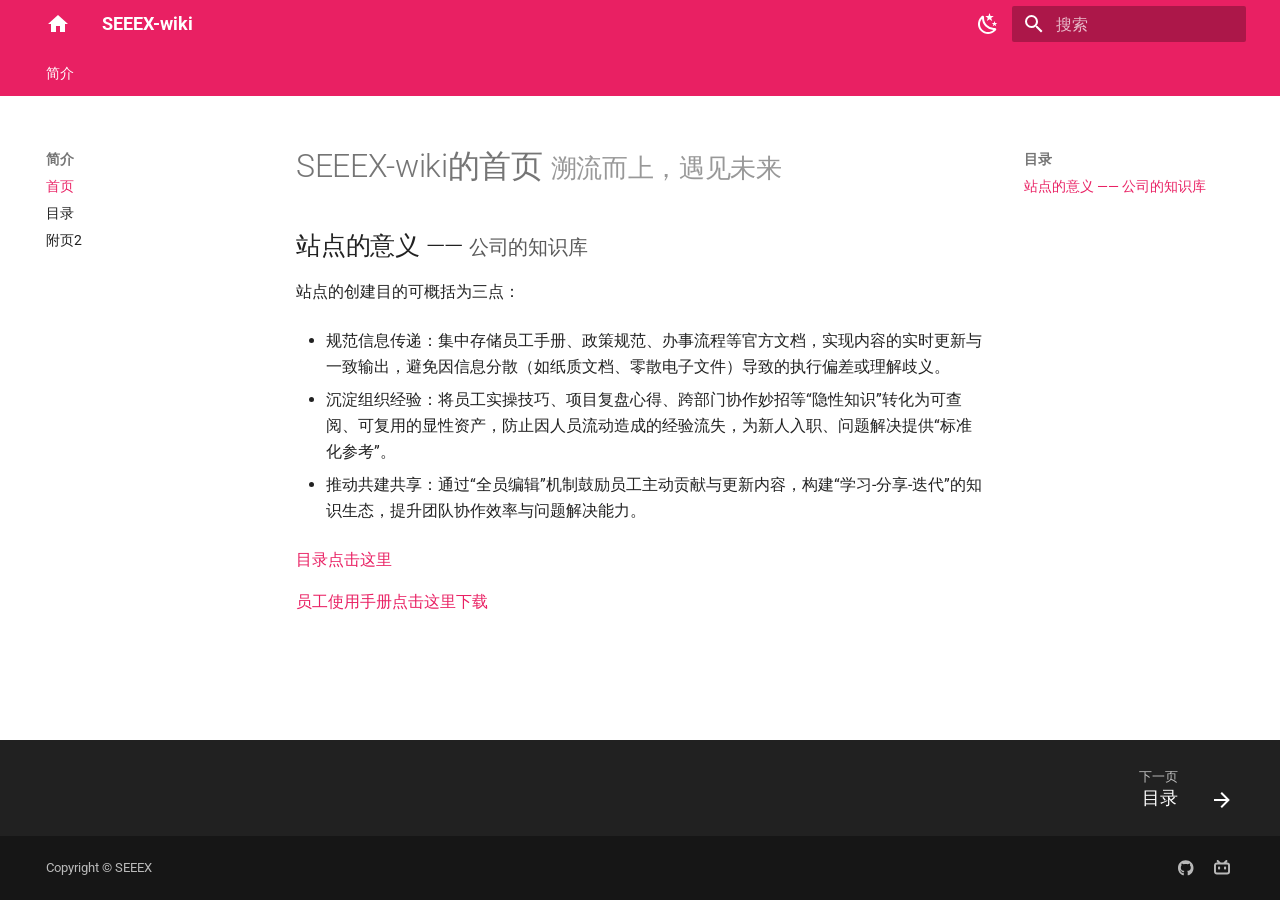
==== commit 3b38d6b5: "Deployed 89d21f0 with MkDocs version: 1.6.1" ====
--- a/index.html
+++ b/index.html
@@ -568,11 +568,6 @@
     </div>
   
   
-    Made with
-    <a href="https://squidfunk.github.io/mkdocs-material/" target="_blank" rel="noopener">
-      Material for MkDocs
-    </a>
-  
 </div>
       
         <div class="md-social">
@@ -581,7 +576,7 @@
     
     
     
-    <a href="https://github.com/271374667" target="_blank" rel="noopener" title="GitHub" class="md-social__link">
+    <a href="https://github.com" target="_blank" rel="noopener" title="GitHub" class="md-social__link">
       <svg xmlns="http://www.w3.org/2000/svg" viewBox="0 0 496 512"><!--! Font Awesome Free 6.7.2 by @fontawesome - https://fontawesome.com License - https://fontawesome.com/license/free (Icons: CC BY 4.0, Fonts: SIL OFL 1.1, Code: MIT License) Copyright 2024 Fonticons, Inc.--><path d="M165.9 397.4c0 2-2.3 3.6-5.2 3.6-3.3.3-5.6-1.3-5.6-3.6 0-2 2.3-3.6 5.2-3.6 3-.3 5.6 1.3 5.6 3.6m-31.1-4.5c-.7 2 1.3 4.3 4.3 4.9 2.6 1 5.6 0 6.2-2s-1.3-4.3-4.3-5.2c-2.6-.7-5.5.3-6.2 2.3m44.2-1.7c-2.9.7-4.9 2.6-4.6 4.9.3 2 2.9 3.3 5.9 2.6 2.9-.7 4.9-2.6 4.6-4.6-.3-1.9-3-3.2-5.9-2.9M244.8 8C106.1 8 0 113.3 0 252c0 110.9 69.8 205.8 169.5 239.2 12.8 2.3 17.3-5.6 17.3-12.1 0-6.2-.3-40.4-.3-61.4 0 0-70 15-84.7-29.8 0 0-11.4-29.1-27.8-36.6 0 0-22.9-15.7 1.6-15.4 0 0 24.9 2 38.6 25.8 21.9 38.6 58.6 27.5 72.9 20.9 2.3-16 8.8-27.1 16-33.7-55.9-6.2-112.3-14.3-112.3-110.5 0-27.5 7.6-41.3 23.6-58.9-2.6-6.5-11.1-33.3 2.6-67.9 20.9-6.5 69 27 69 27 20-5.6 41.5-8.5 62.8-8.5s42.8 2.9 62.8 8.5c0 0 48.1-33.6 69-27 13.7 34.7 5.2 61.4 2.6 67.9 16 17.7 25.8 31.5 25.8 58.9 0 96.5-58.9 104.2-114.8 110.5 9.2 7.9 17 22.9 17 46.4 0 33.7-.3 75.4-.3 83.6 0 6.5 4.6 14.4 17.3 12.1C428.2 457.8 496 362.9 496 252 496 113.3 383.5 8 244.8 8M97.2 352.9c-1.3 1-1 3.3.7 5.2 1.6 1.6 3.9 2.3 5.2 1 1.3-1 1-3.3-.7-5.2-1.6-1.6-3.9-2.3-5.2-1m-10.8-8.1c-.7 1.3.3 2.9 2.3 3.9 1.6 1 3.6.7 4.3-.7.7-1.3-.3-2.9-2.3-3.9-2-.6-3.6-.3-4.3.7m32.4 35.6c-1.6 1.3-1 4.3 1.3 6.2 2.3 2.3 5.2 2.6 6.5 1 1.3-1.3.7-4.3-1.3-6.2-2.2-2.3-5.2-2.6-6.5-1m-11.4-14.7c-1.6 1-1.6 3.6 0 5.9s4.3 3.3 5.6 2.3c1.6-1.3 1.6-3.9 0-6.2-1.4-2.3-4-3.3-5.6-2"/></svg>
     </a>
   
@@ -589,18 +584,10 @@
     
     
     
-    <a href="https://space.bilibili.com/282527875" target="_blank" rel="noopener" title="Bilibili" class="md-social__link">
+    <a href="https://space.bilibili.com/3546703389002196?spm_id_from=333.788.0.0" target="_blank" rel="noopener" title="Bilibili" class="md-social__link">
       <svg xmlns="http://www.w3.org/2000/svg" viewBox="0 0 512 512"><!--! Font Awesome Free 6.7.2 by @fontawesome - https://fontawesome.com License - https://fontawesome.com/license/free (Icons: CC BY 4.0, Fonts: SIL OFL 1.1, Code: MIT License) Copyright 2024 Fonticons, Inc.--><path d="M488.6 104.1c16.7 18.1 24.4 39.7 23.3 65.7v202.4c-.4 26.4-9.2 48.1-26.5 65.1-17.2 17-39.1 25.9-65.5 26.7H92.02c-26.45-.8-48.21-9.8-65.28-27.2C9.682 419.4.767 396.5 0 368.2V169.8c.767-26 9.682-47.6 26.74-65.7C43.81 87.75 65.57 78.77 92.02 78h29.38L96.05 52.19c-5.75-5.73-8.63-13-8.63-21.79 0-8.8 2.88-16.06 8.63-21.797C101.8 2.868 109.1 0 117.9 0q13.2 0 21.9 8.603L213.1 78h88l74.5-69.397C381.7 2.868 389.2 0 398 0q13.2 0 21.9 8.603c5.7 5.737 8.6 12.997 8.6 21.797 0 8.79-2.9 16.06-8.6 21.79L394.6 78h29.3c26.4.77 48 9.75 64.7 26.1m-38.8 69.7c-.4-9.6-3.7-17.4-10.7-23.5-5.2-6.1-14-9.4-22.7-9.8H96.05c-9.59.4-17.45 3.7-23.58 9.8-6.14 6.1-9.4 13.9-9.78 23.5v194.4c0 9.2 3.26 17 9.78 23.5s14.38 9.8 23.58 9.8H416.4c9.2 0 17-3.3 23.3-9.8s9.7-14.3 10.1-23.5zm-264.3 42.7c6.3 6.3 9.7 14.1 10.1 23.2V273c-.4 9.2-3.7 16.9-9.8 23.2-6.2 6.3-14 9.5-23.6 9.5s-17.5-3.2-23.6-9.5-9.4-14-9.8-23.2v-33.3c.4-9.1 3.8-16.9 10.1-23.2s13.2-9.6 23.3-10c9.2.4 17 3.7 23.3 10m191.5 0c6.3 6.3 9.7 14.1 10.1 23.2V273c-.4 9.2-3.7 16.9-9.8 23.2s-14 9.5-23.6 9.5-17.4-3.2-23.6-9.5c-7-6.3-9.4-14-9.7-23.2v-33.3c.3-9.1 3.7-16.9 10-23.2s14.1-9.6 23.3-10c9.2.4 17 3.7 23.3 10"/></svg>
     </a>
   
-    
-    
-    
-    
-    <a href="Python调包侠:<271374667@qq.com>" target="_blank" rel="noopener" title="Email" class="md-social__link">
-      <svg xmlns="http://www.w3.org/2000/svg" viewBox="0 0 24 24"><path d="m20 8-8 5-8-5V6l8 5 8-5m0-2H4c-1.11 0-2 .89-2 2v12a2 2 0 0 0 2 2h16a2 2 0 0 0 2-2V6a2 2 0 0 0-2-2"/></svg>
-    </a>
-  
 </div>
       
     </div>
